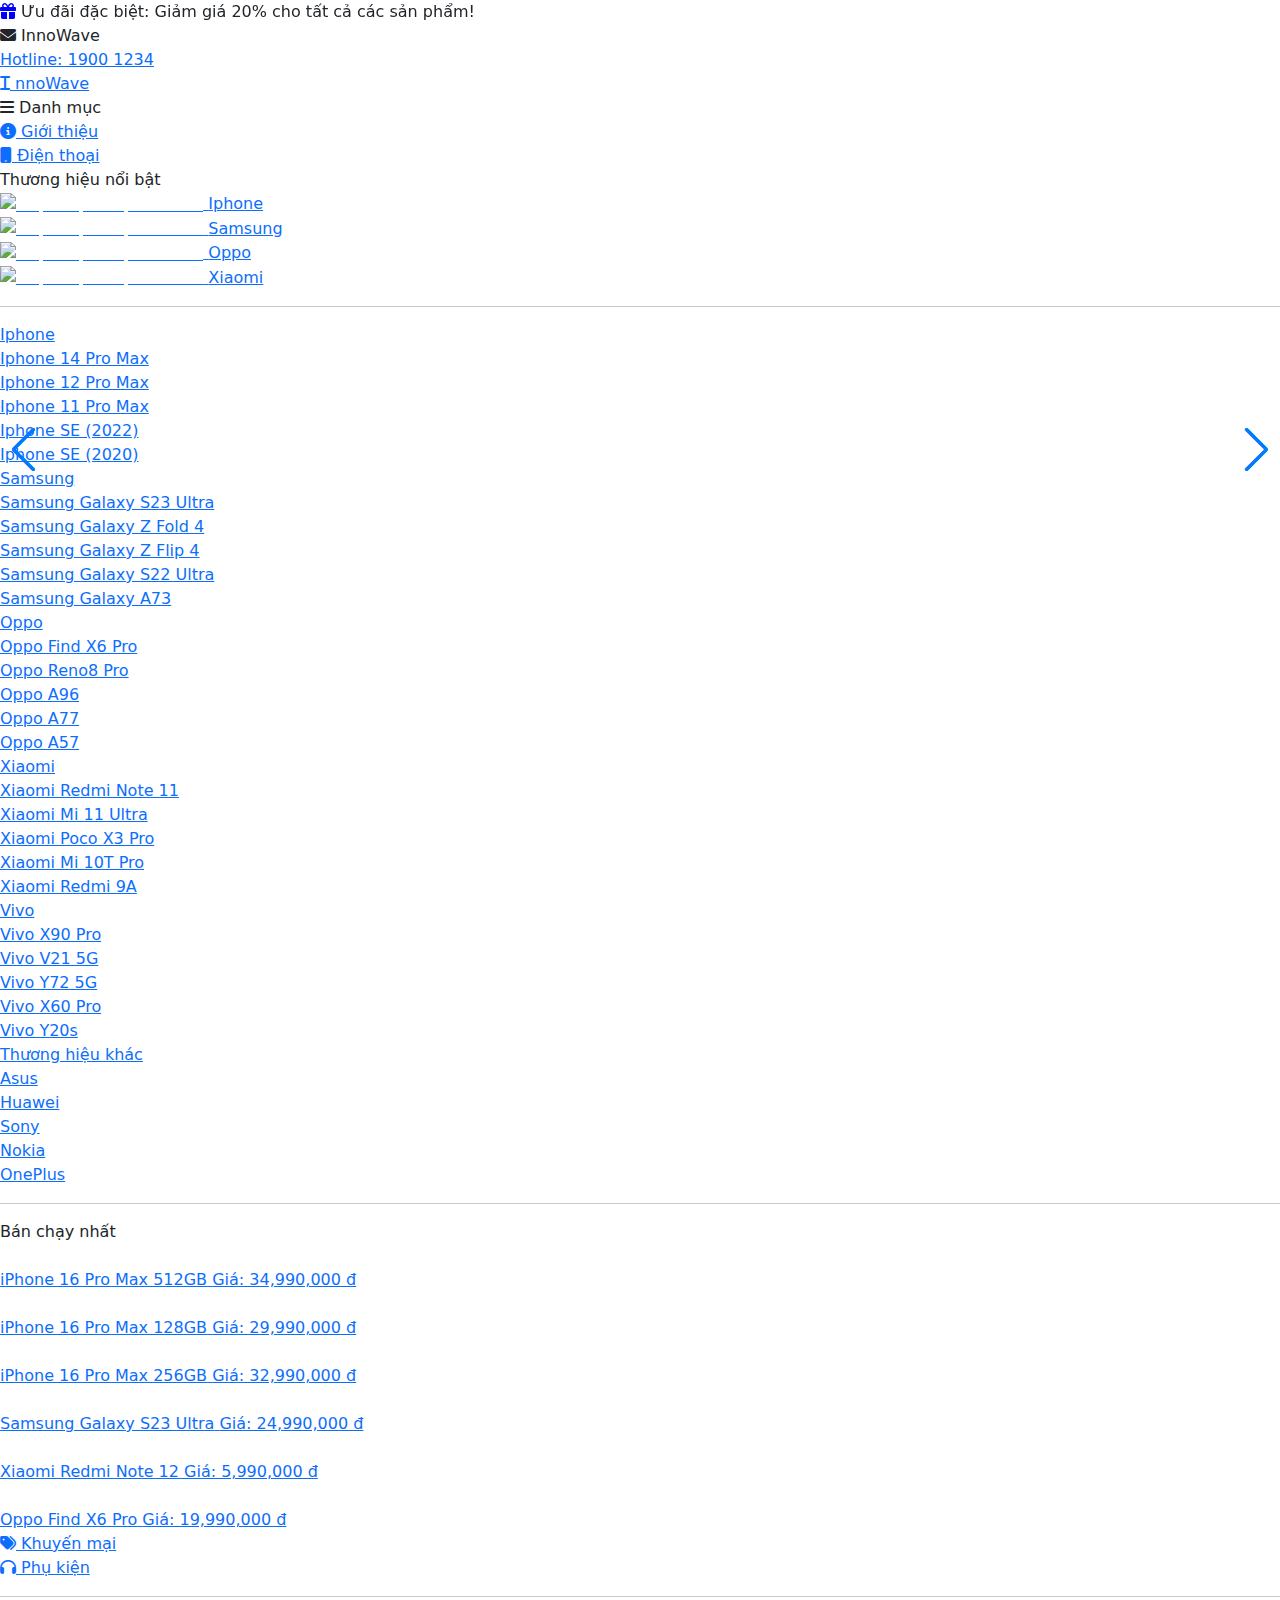
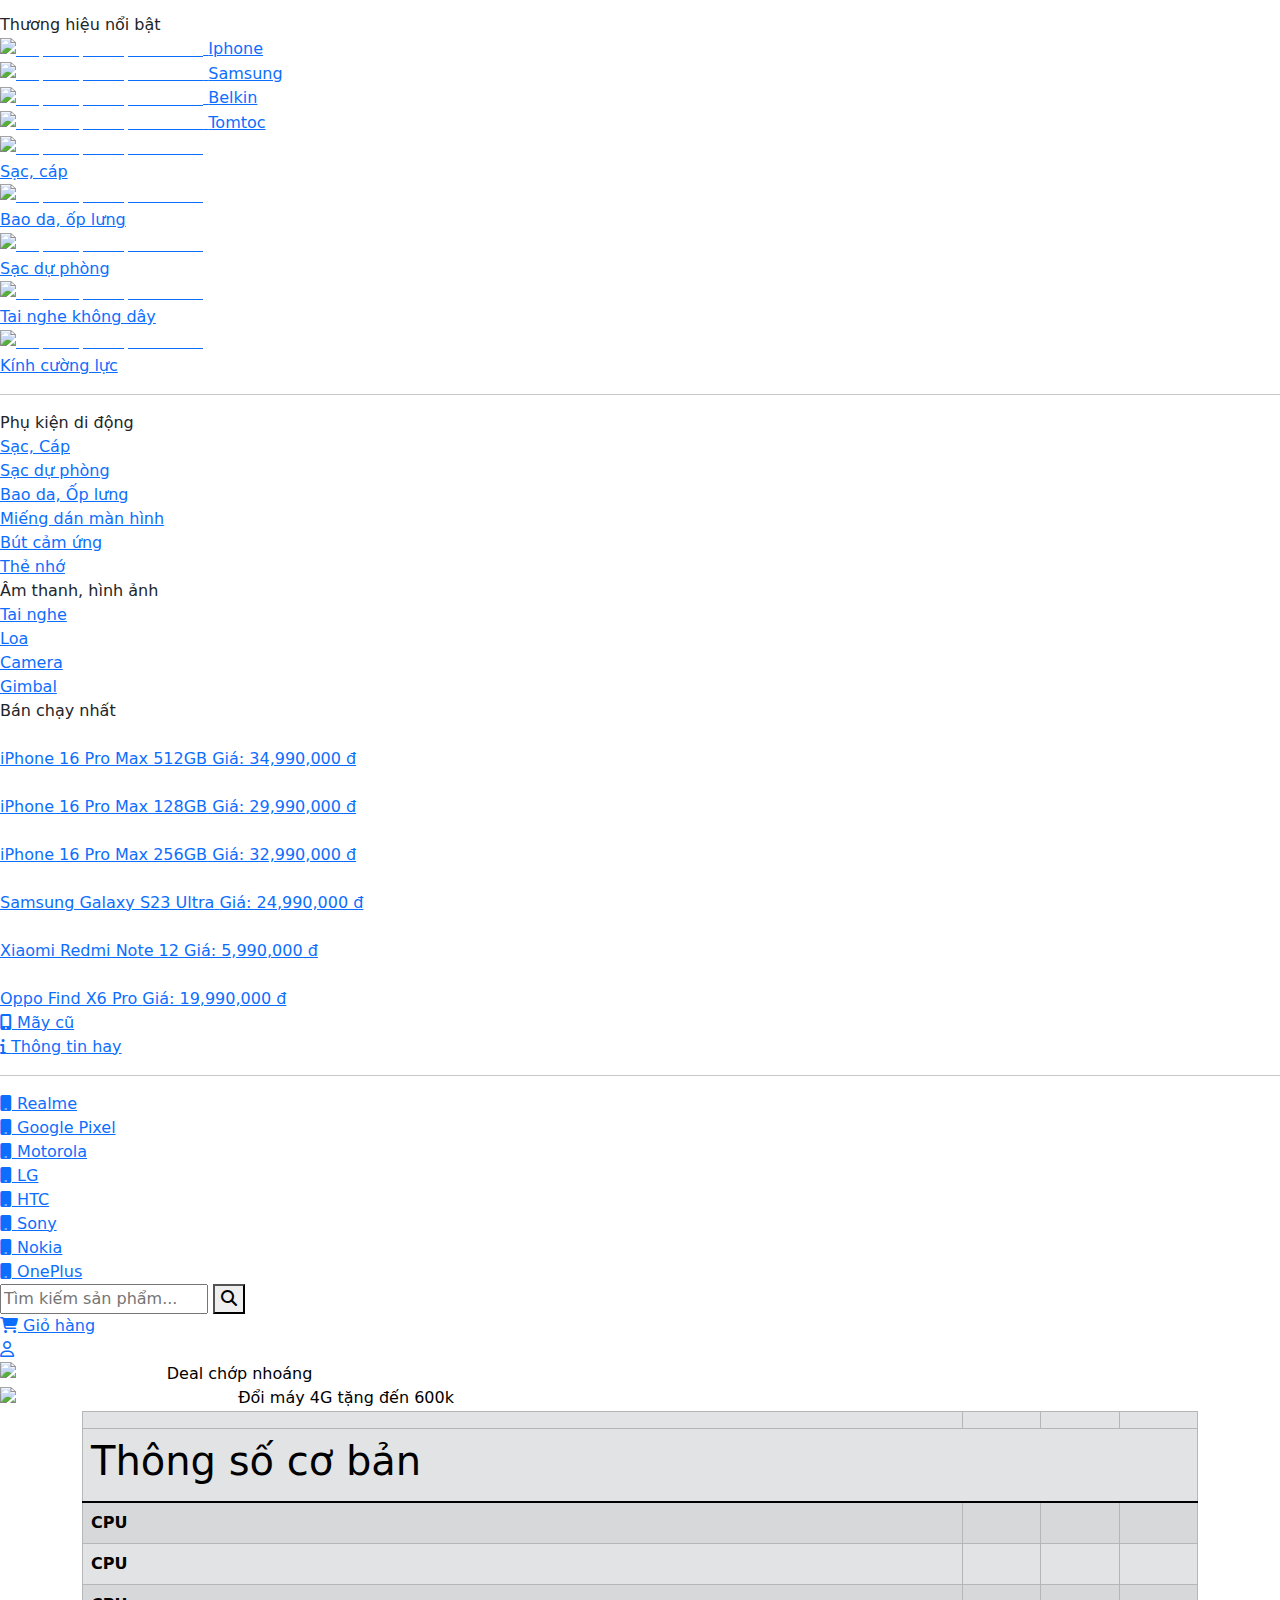
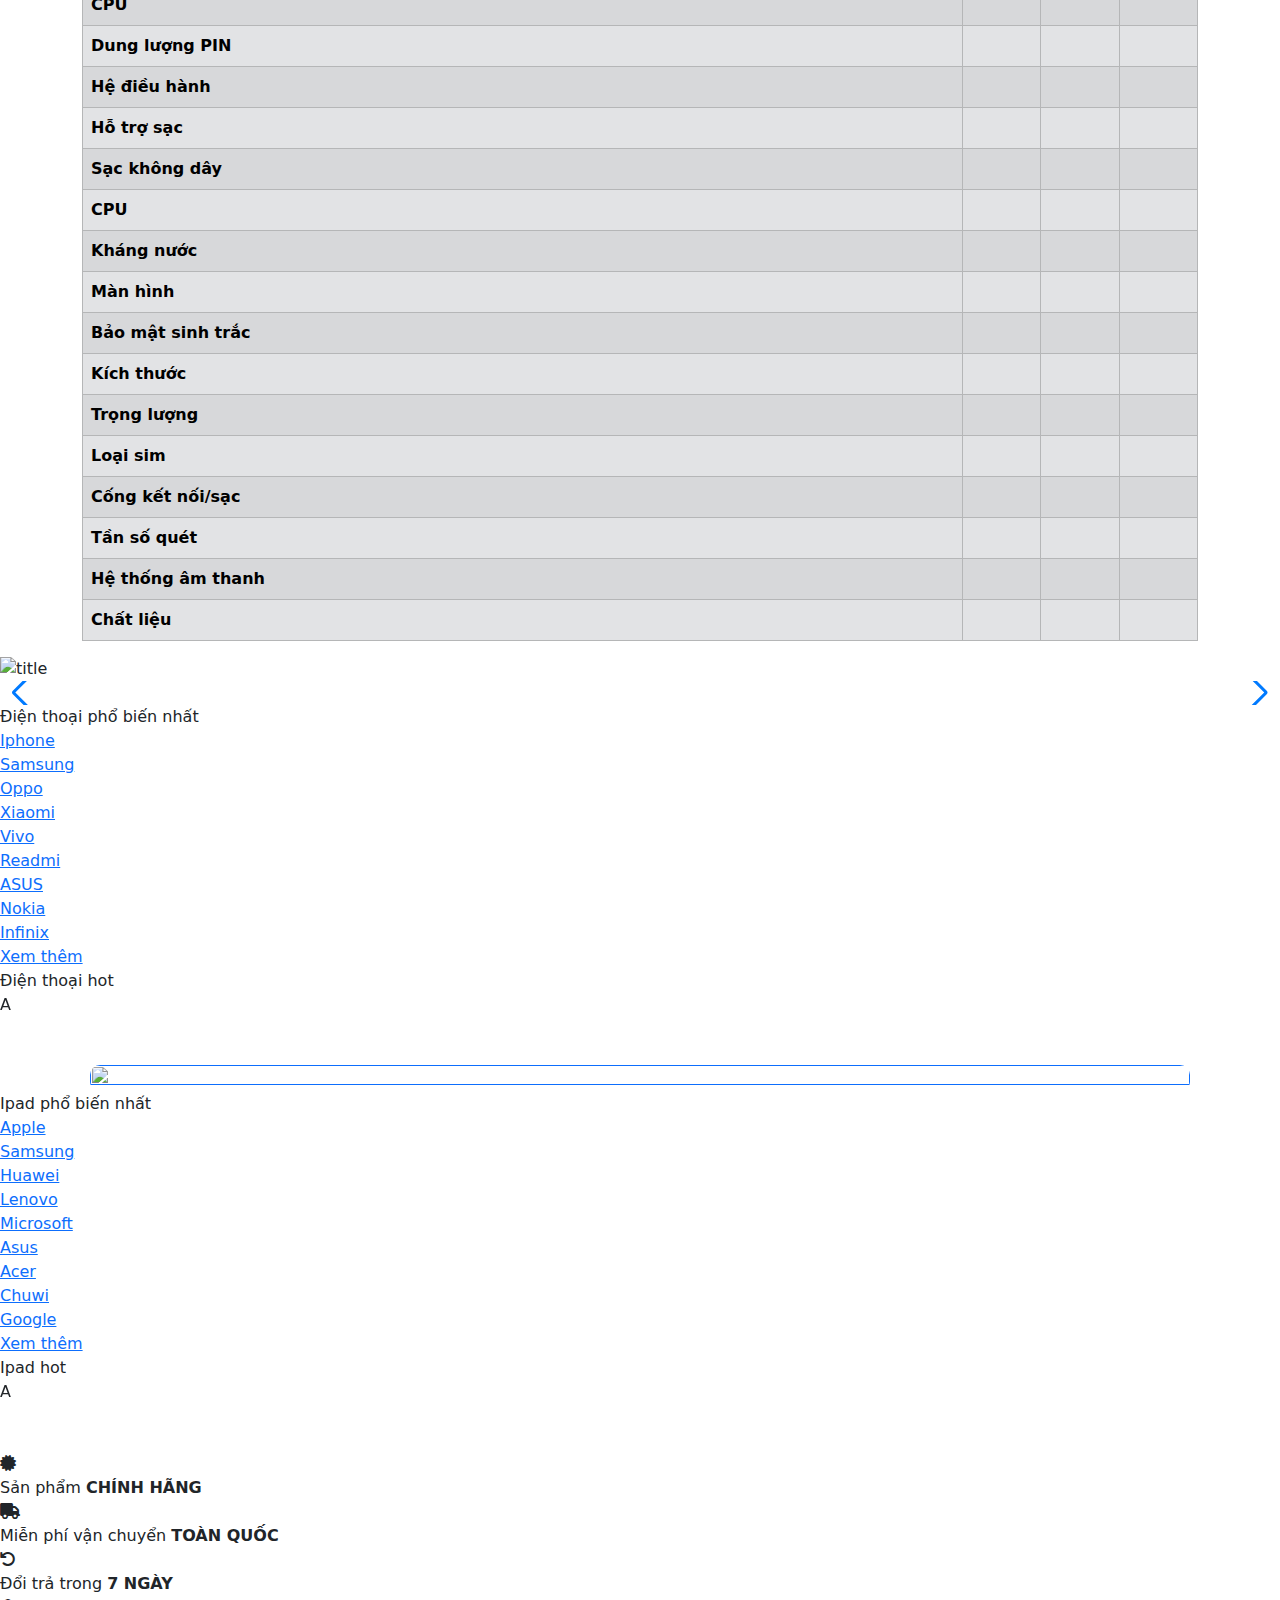
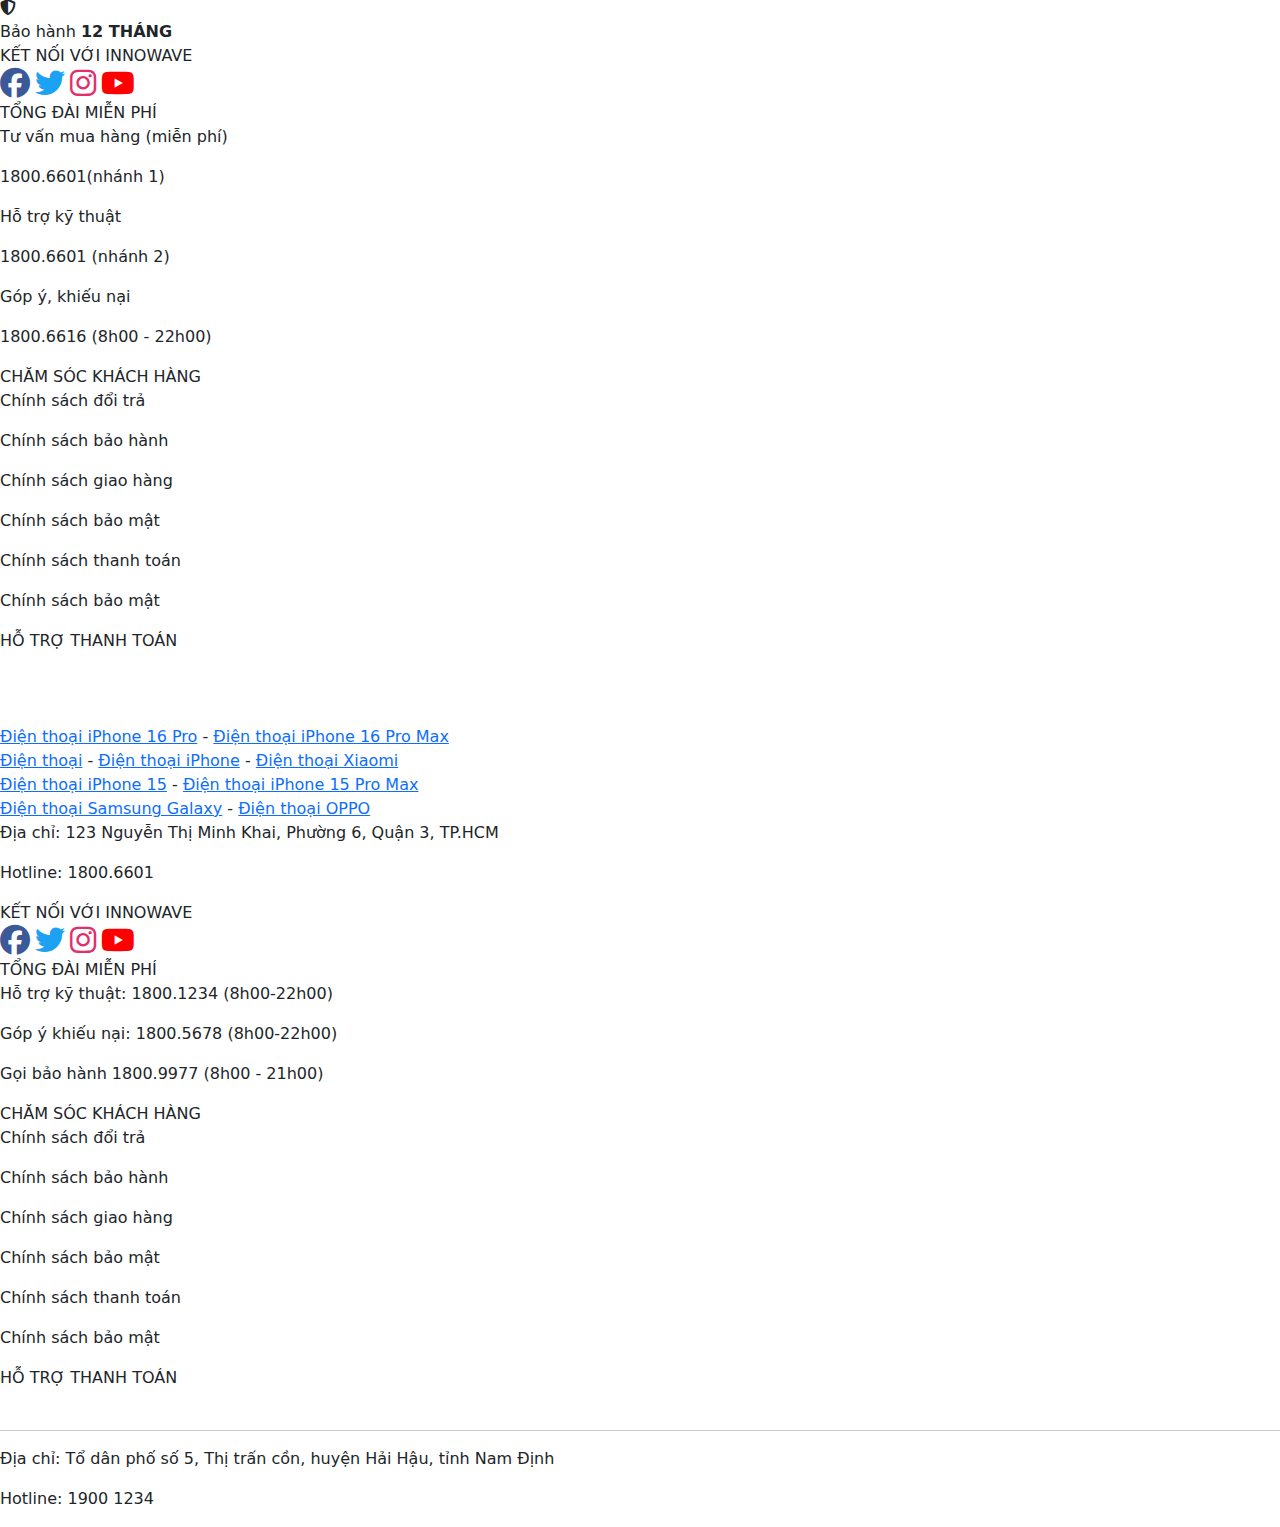
==== comparePhone.html @ 7c317948 "Add files via upload" ====
<!DOCTYPE html>
<html lang="en">
<head>
    <meta charset="UTF-8">
    <meta name="viewport" content="width=device-width, initial-scale=1.0">
    <link rel="stylesheet" href="https://cdnjs.cloudflare.com/ajax/libs/font-awesome/6.5.1/css/all.min.css">
    <link rel="stylesheet" href="https://cdn.jsdelivr.net/npm/swiper@11/swiper-bundle.min.css"/>
    <link href="https://cdn.jsdelivr.net/npm/bootstrap@5.3.3/dist/css/bootstrap.min.css" rel="stylesheet"
        integrity="sha384-QWTKZyjpPEjISv5WaRU9OFeRpok6YctnYmDr5pNlyT2bRjXh0JMhjY6hW+ALEwIH" crossorigin="anonymous">
    <link rel="stylesheet" href="style/header.css">
    <link rel="stylesheet" href="style/index.css">
    <link rel="stylesheet" href="style/footer.css">
    <link rel="stylesheet" href="style/compare.css">
    <link rel="stylesheet" href="style/phone.css">
    <title>InooWave Store</title>
    <link rel="icon" href="images/logo/I (1).png">
</head>

<body>
    <div class="overlay" id="overlay"></div>

    <div class="header">
        <section>
            <div class="swiper mySwiper">
                <div class="swiper-wrapper">
                    <div class="swiper-slide">
                        <i class="fa-solid fa-gift" style="color: blue;"></i>
                        <span>Ưu đãi đặc biệt: Giảm giá 20% cho tất cả các sản phẩm!</span>
                    </div>
                    <div class="swiper-slide">
                        <i class="fa-solid fa-mobile" style="color: red;"></i>
                        <span>Tặng kèm ốp lưng khi mua điện thoại bất kỳ!</span>
                    </div>
                    <div class="swiper-slide">
                        <i class="fa-solid fa-wallet" style="color: green;"></i>
                        <span>Giảm thêm 5% khi thanh toán qua ví điện tử!</span>
                    </div>
                </div>
            </div>
            <div class="hotline">
                <div>
                    <a href=""></a>
                        <i class="fa-solid fa-envelope"></i>
                        <span>InnoWave</span>
                    
                </div>
                <div>
                    <a href="">Hotline: 1900 1234</a>
                </div>
            </div>
        </section>
        <div id="header-main" class="headerMain_main">
            <div class="logo">
                <a href="">
                    <i class="fa-solid fa-i"></i>
                    <span>nnoWave</span>
                </a>
            </div>
            <div class="menu icon" id="menu-icon">
                <div>
                    <i class="fa-solid fa-bars"></i>
                    <span>Danh mục</span>
                </div>
            </div>
            <div class="mainMain-menu">
                <div class="main-menu">
                    <div class="main-GT item icon">
                        <a href="">
                            <i class="fa-solid fa-info-circle"></i>
                            <span>Giới thiệu</span>
                        </a>
                    </div>
                    <div class="main-DT item icon">
                        <a href="">
                            <i class="fa-solid fa-mobile"></i>
                            <span>Điện thoại</span>
                        </a>
                    </div>
                    <div class="mainMain-phone">
                        <div class="mainMainPhone">
                            <div class="main-phone">
                                <span>Thương hiệu nổi bật</span>
                                <div class="phone-NB">
                                    <div class="phone">
                                        <a href="">
                                            <img alt="https://fptshop.com.vn/" loading="lazy" width="32" height="32" decoding="async" data-nimg="1" class="hidden md:block" srcset="https://cdn2.fptshop.com.vn/unsafe/32x0/filters:quality(100)/small/133_logo_apple_a96d38701f.png 1x, https://cdn2.fptshop.com.vn/unsafe/64x0/filters:quality(100)/small/133_logo_apple_a96d38701f.png 2x" src="https://cdn2.fptshop.com.vn/unsafe/64x0/filters:quality(100)/small/133_logo_apple_a96d38701f.png" style="color: transparent;">
                                            <span>Iphone</span>
                                        </a>
                                    </div>
                                    <div class="phone">
                                        <a href="">
                                            <img alt="https://fptshop.com.vn/" loading="lazy" width="32" height="32" decoding="async" data-nimg="1" class="hidden md:block" srcset="https://cdn2.fptshop.com.vn/unsafe/32x0/filters:quality(100)/small/samsung_icon_menu_80d224e1c9.png 1x, https://cdn2.fptshop.com.vn/unsafe/64x0/filters:quality(100)/small/samsung_icon_menu_80d224e1c9.png 2x" src="https://cdn2.fptshop.com.vn/unsafe/64x0/filters:quality(100)/small/samsung_icon_menu_80d224e1c9.png" style="color: transparent;">
                                            <span>Samsung</span>
                                        </a>
                                    </div>
                                    <div class="phone">
                                        <a href="">
                                            <img alt="https://fptshop.com.vn/" loading="lazy" width="32" height="32" decoding="async" data-nimg="1" class="hidden md:block" srcset="https://cdn2.fptshop.com.vn/unsafe/32x0/filters:quality(100)/small/25_logo_oppo_5fa74f12b2.png 1x, https://cdn2.fptshop.com.vn/unsafe/64x0/filters:quality(100)/small/25_logo_oppo_5fa74f12b2.png 2x" src="https://cdn2.fptshop.com.vn/unsafe/64x0/filters:quality(100)/small/25_logo_oppo_5fa74f12b2.png" style="color: transparent;">
                                            <span>Oppo</span>
                                        </a>
                                    </div>
                                    <div class="phone">
                                        <a href="">
                                            <img alt="https://fptshop.com.vn/" loading="lazy" width="32" height="32" decoding="async" data-nimg="1" class="hidden md:block" srcset="https://cdn2.fptshop.com.vn/svg/18_logo_xiaomi_b7c20fd2cd.svg?w=32&amp;q=100 1x, https://cdn2.fptshop.com.vn/svg/18_logo_xiaomi_b7c20fd2cd.svg?w=64&amp;q=100 2x" src="https://cdn2.fptshop.com.vn/svg/18_logo_xiaomi_b7c20fd2cd.svg?w=64&amp;q=100" style="color: transparent;">
                                            <span>Xiaomi</span>
                                        </a>
                                    </div>
                                </div>
                                <hr>
                                <div class="rowRow">
                                    <div class="row">
                                        <div class="row1">
                                            <a href="">Iphone</a>
                                            <div><a href="">Iphone 14 Pro Max</a></div>
                                            <div><a href="">Iphone 12 Pro Max</a></div>
                                            <div><a href="">Iphone 11 Pro Max</a></div>
                                            <div><a href="">Iphone SE (2022)</a></div>
                                            <div><a href="">Iphone SE (2020)</a></div>
                                        </div>
                                        <div class="row1">
                                            <a href="">Samsung</a>
                                            <div><a href="">Samsung Galaxy S23 Ultra</a></div>
                                            <div><a href="">Samsung Galaxy Z Fold 4</a></div>
                                            <div><a href="">Samsung Galaxy Z Flip 4</a></div>
                                            <div><a href="">Samsung Galaxy S22 Ultra</a></div>
                                            <div><a href="">Samsung Galaxy A73</a></div>
                                        </div>
                                    </div>
                                    <div class="row">
                                        <div class="row1">
                                            <a href="">Oppo</a>
                                            <div><a href="">Oppo Find X6 Pro</a></div>
                                            <div><a href="">Oppo Reno8 Pro</a></div>
                                            <div><a href="">Oppo A96</a></div>
                                            <div><a href="">Oppo A77</a></div>
                                            <div><a href="">Oppo A57</a></div>
                                        </div>
                                        <div class="row1">
                                            <a href="">Xiaomi</a>
                                            <div><a href="">Xiaomi Redmi Note 11</a></div>
                                            <div><a href="">Xiaomi Mi 11 Ultra</a></div>
                                            <div><a href="">Xiaomi Poco X3 Pro</a></div>
                                            <div><a href="">Xiaomi Mi 10T Pro</a></div>
                                            <div><a href="">Xiaomi Redmi 9A</a></div>
                                        </div>       
                                    </div>
                                    <div class="row">
                                        <div class="row1">
                                            <a href="">Vivo</a>
                                            <div><a href="">Vivo X90 Pro</a></div>
                                            <div><a href="">Vivo V21 5G</a></div>
                                            <div><a href="">Vivo Y72 5G</a></div>
                                            <div><a href="">Vivo X60 Pro</a></div>
                                            <div><a href="">Vivo Y20s</a></div>
                                        </div>
                                        <div class="row1">
                                            <a href="">Thương hiệu khác</a>
                                            <div><a href="">Asus</a></div>
                                            <div><a href="">Huawei</a></div>
                                            <div><a href="">Sony</a></div>
                                            <div><a href="">Nokia</a></div>
                                            <div><a href="">OnePlus</a></div>
                                        </div> 
                                    </div>  
                                </div>
                                <div>
                                    <hr> 
                                </div>
                            </div>
                            <div class="main-hot">
                                <span>Bán chạy nhất</span>
                                <div class="phone-PL">
                                    <div class="item">
                                        <a href="">
                                            <img src="images/images-smartphone/iphone-16-pro-max-tu-nhien-thumb-600x600.jpg" alt="">
                                            <div>
                                                <span>iPhone 16 Pro Max 512GB</span>
                                                <span>Giá: 34,990,000 &#273;</span>
                                            </div>
                                        </a>
                                    </div>
                                    <div class="item">
                                        <a href="">
                                            <img src="images/images-smartphone/iphone-16-pro-max-tu-nhien-thumb-600x600.jpg" alt="">
                                            <div>
                                                <span>iPhone 16 Pro Max 128GB</span>
                                                <span>Giá: 29,990,000 &#273;</span>
                                            </div>
                                        </a>
                                    </div>
                                    <div class="item">
                                        <a href="">
                                            <img src="images/images-smartphone/iphone-16-pro-max-tu-nhien-thumb-600x600.jpg" alt="">
                                            <div>
                                                <span>iPhone 16 Pro Max 256GB</span>
                                                <span>Giá: 32,990,000 &#273;</span>
                                            </div>
                                        </a>
                                    </div>
                                    <div class="item">
                                        <a href="">
                                            <img src="images/images-smartphone/iphone-16-pro-max-tu-nhien-thumb-600x600.jpg" alt="">
                                            <div>
                                                <span>Samsung Galaxy S23 Ultra</span>
                                                <span>Giá: 24,990,000 &#273;</span>
                                            </div>
                                        </a>
                                    </div>
                                    <div class="item">
                                        <a href="">
                                            <img src="images/images-smartphone/iphone-16-pro-max-tu-nhien-thumb-600x600.jpg" alt="">
                                            <div>
                                                <span>Xiaomi Redmi Note 12</span>
                                                <span>Giá: 5,990,000 &#273;</span>
                                            </div>
                                        </a>
                                    </div>
                                    <div class="item">
                                        <a href="">
                                            <img src="images/images-smartphone/iphone-16-pro-max-tu-nhien-thumb-600x600.jpg" alt="">
                                            <div>
                                                <span>Oppo Find X6 Pro</span>
                                                <span>Giá: 19,990,000 &#273;</span>
                                            </div>
                                        </a>
                                    </div>
                                </div>
                            </div>
                        </div>
                    </div>
                    <div class="main-KM item icon">
                        <a href="">
                            <i class="fa-solid fa-tags"></i>
                            <span>Khuyến mại</span>
                        </a>
                    </div>
                    <div>

                        <!-- Khuyến mại -->


                    </div>
                    <div class="main-PK item icon">
                        <a href="">
                            <i class="fa-solid fa-headphones"></i>
                            <span>Phụ kiện</span>
                        </a>
                        <hr>
                    </div>
                    <div class="mainMain-PK">
                        <div class="mainMainPK">
                            <div class="main-PK">
                                <span>Thương hiệu nổi bật</span> 
                                <div class="phone-NB">
                                    <div class="phone">
                                        <a href="">
                                            <img alt="https://fptshop.com.vn/" loading="lazy" width="32" height="32" decoding="async" data-nimg="1" class="hidden md:block" srcset="https://cdn2.fptshop.com.vn/unsafe/32x0/filters:quality(100)/small/133_logo_apple_a96d38701f.png 1x, https://cdn2.fptshop.com.vn/unsafe/64x0/filters:quality(100)/small/133_logo_apple_a96d38701f.png 2x" src="https://cdn2.fptshop.com.vn/unsafe/64x0/filters:quality(100)/small/133_logo_apple_a96d38701f.png" style="color: transparent;">
                                            <span>Iphone</span>
                                        </a>
                                    </div>
                                    <div class="phone">
                                        <a href="">
                                            <img alt="https://fptshop.com.vn/" loading="lazy" width="32" height="32" decoding="async" data-nimg="1" class="hidden md:block" srcset="https://cdn2.fptshop.com.vn/unsafe/32x0/filters:quality(100)/small/samsung_icon_menu_80d224e1c9.png 1x, https://cdn2.fptshop.com.vn/unsafe/64x0/filters:quality(100)/small/samsung_icon_menu_80d224e1c9.png 2x" src="https://cdn2.fptshop.com.vn/unsafe/64x0/filters:quality(100)/small/samsung_icon_menu_80d224e1c9.png" style="color: transparent;">
                                            <span>Samsung</span>
                                        </a>
                                    </div>
                                    <div class="phone">
                                        <a href="">
                                            <img alt="https://fptshop.com.vn/" loading="lazy" width="32" height="32" decoding="async" data-nimg="1" class="hidden md:block" srcset="https://cdn2.fptshop.com.vn/unsafe/32x0/filters:quality(100)/small/175_logo_Belkin_634a570cdc.png 1x, https://cdn2.fptshop.com.vn/unsafe/64x0/filters:quality(100)/small/175_logo_Belkin_634a570cdc.png 2x" src="https://cdn2.fptshop.com.vn/unsafe/64x0/filters:quality(100)/small/175_logo_Belkin_634a570cdc.png" style="color: transparent;">
                                            <span>Belkin</span>
                                        </a>
                                    </div>
                                    <div class="phone">
                                        <a href="">
                                            <img alt="https://fptshop.com.vn/" loading="lazy" width="32" height="32" decoding="async" data-nimg="1" class="hidden md:block" srcset="https://cdn2.fptshop.com.vn/unsafe/32x0/filters:quality(100)/small/211_logo_tomtoc_beeb88db55.png 1x, https://cdn2.fptshop.com.vn/unsafe/64x0/filters:quality(100)/small/211_logo_tomtoc_beeb88db55.png 2x" src="https://cdn2.fptshop.com.vn/unsafe/64x0/filters:quality(100)/small/211_logo_tomtoc_beeb88db55.png" style="color: transparent;">
                                            <span>Tomtoc</span>
                                        </a>
                                    </div>
                                </div>
                                <div class="phone-NB">
                                    <div class="phone-PK">
                                        <a href="">
                                            <img alt="https://fptshop.com.vn/" loading="lazy" width="48" height="48" decoding="async" data-nimg="1" class="transition duration-300 ease-in-out group-hover:scale-[1.1]" srcset="https://cdn2.fptshop.com.vn/unsafe/48x0/filters:quality(100)/small/Sac_cap_b0553fdf08.png 1x, https://cdn2.fptshop.com.vn/unsafe/96x0/filters:quality(100)/small/Sac_cap_b0553fdf08.png 2x" src="https://cdn2.fptshop.com.vn/unsafe/96x0/filters:quality(100)/small/Sac_cap_b0553fdf08.png" style="color: transparent;"><br>
                                            <span>Sạc, cáp</span>
                                        </a>
                                    </div>
                                    <div class="phone-PK">
                                        <a href="">
                                            <img alt="https://fptshop.com.vn/" loading="lazy" width="48" height="48" decoding="async" data-nimg="1" class="transition duration-300 ease-in-out group-hover:scale-[1.1]" srcset="https://cdn2.fptshop.com.vn/unsafe/48x0/filters:quality(100)/small/Bao_da_op_lung_66f1744728.png 1x, https://cdn2.fptshop.com.vn/unsafe/96x0/filters:quality(100)/small/Bao_da_op_lung_66f1744728.png 2x" src="https://cdn2.fptshop.com.vn/unsafe/96x0/filters:quality(100)/small/Bao_da_op_lung_66f1744728.png" style="color: transparent;"><br>
                                            <span>Bao da, ốp lưng</span>
                                        </a>
                                    </div>
                                    <div class="phone-PK">
                                        <a href="">
                                            <img alt="https://fptshop.com.vn/" loading="lazy" width="48" height="48" decoding="async" data-nimg="1" class="transition duration-300 ease-in-out group-hover:scale-[1.1]" srcset="https://cdn2.fptshop.com.vn/unsafe/48x0/filters:quality(100)/small/Sac_du_phong_6ca6d91f53.png 1x, https://cdn2.fptshop.com.vn/unsafe/96x0/filters:quality(100)/small/Sac_du_phong_6ca6d91f53.png 2x" src="https://cdn2.fptshop.com.vn/unsafe/96x0/filters:quality(100)/small/Sac_du_phong_6ca6d91f53.png" style="color: transparent;"><br>
                                            <span>Sạc dự phòng</span>
                                        </a>
                                    </div>
                                    <div class="phone-PK">
                                        <a href="">
                                            <img alt="https://fptshop.com.vn/" loading="lazy" width="48" height="48" decoding="async" data-nimg="1" class="transition duration-300 ease-in-out group-hover:scale-[1.1]" srcset="https://cdn2.fptshop.com.vn/unsafe/48x0/filters:quality(100)/small/Tai_nghe_khong_day_61f7928270.png 1x, https://cdn2.fptshop.com.vn/unsafe/96x0/filters:quality(100)/small/Tai_nghe_khong_day_61f7928270.png 2x" src="https://cdn2.fptshop.com.vn/unsafe/96x0/filters:quality(100)/small/Tai_nghe_khong_day_61f7928270.png" style="color: transparent;"><br>
                                            <span>Tai nghe không dây</span>
                                        </a>
                                    </div>
                                    <div class="phone-PK">
                                        <a href="">
                                            <img alt="https://fptshop.com.vn/" loading="lazy" width="48" height="48" decoding="async" data-nimg="1" class="transition duration-300 ease-in-out group-hover:scale-[1.1]" srcset="https://cdn2.fptshop.com.vn/unsafe/48x0/filters:quality(100)/small/Mieng_dan_man_hinh_b2be36adc4.png 1x, https://cdn2.fptshop.com.vn/unsafe/96x0/filters:quality(100)/small/Mieng_dan_man_hinh_b2be36adc4.png 2x" src="https://cdn2.fptshop.com.vn/unsafe/96x0/filters:quality(100)/small/Mieng_dan_man_hinh_b2be36adc4.png" style="color: transparent;"><br>
                                            <span>Kính cường lực</span>
                                        </a>
                                    </div>
                                </div>
                                <hr>
                                <div class="accessories">
                                    <div>
                                        <span>Phụ kiện di động</span>
                                        <div class="row">
                                            <div class="row1">
                                                <div><a href="">Sạc, Cáp</a></div>
                                                <div><a href="">Sạc dự phòng</a></div>
                                            </div>
                                            <div class="row1">
                                                <div><a href="">Bao da, Ốp lưng</a></div>
                                                <div><a href="">Miếng dán màn hình</a></div>
                                            </div>
                                            <div class="row1">
                                                <div><a href="">Bút cảm ứng</a></div>
                                                <div><a href="">Thẻ nhớ</a></div>
                                            </div>
                                        </div>
                                    </div>
                                    <div class="accessories">
                                        <span>Âm thanh, hình ảnh</span>
                                        <div class="row">
                                            <div class="row1">
                                                <div><a href="">Tai nghe</a></div>
                                                <div><a href="">Loa</a></div>
                                            </div>
                                            <div class="row1">
                                                <div><a href="">Camera</a></div>
                                            </div>
                                            <div class="row1">
                                                <div><a href="">Gimbal</a></div>
                                            </div>
                                        </div>
                                    </div>
                                </div>
                            </div>
                            <div class="hot-PK">
                                <span>Bán chạy nhất</span>
                                <div class="phone-PL">
                                    <div class="item">
                                        <a href="">
                                            <img src="images/images-smartphone/iphone-16-pro-max-tu-nhien-thumb-600x600.jpg" alt="">
                                            <div>
                                                <span>iPhone 16 Pro Max 512GB</span>
                                                <span>Giá: 34,990,000 &#273;</span>
                                            </div>
                                        </a>
                                    </div>
                                    <div class="item">
                                        <a href="">
                                            <img src="images/images-smartphone/iphone-16-pro-max-tu-nhien-thumb-600x600.jpg" alt="">
                                            <div>
                                                <span>iPhone 16 Pro Max 128GB</span>
                                                <span>Giá: 29,990,000 &#273;</span>
                                            </div>
                                        </a>
                                    </div>
                                    <div class="item">
                                        <a href="">
                                            <img src="images/images-smartphone/iphone-16-pro-max-tu-nhien-thumb-600x600.jpg" alt="">
                                            <div>
                                                <span>iPhone 16 Pro Max 256GB</span>
                                                <span>Giá: 32,990,000 &#273;</span>
                                            </div>
                                        </a>
                                    </div>
                                    <div class="item">
                                        <a href="">
                                            <img src="images/images-smartphone/iphone-16-pro-max-tu-nhien-thumb-600x600.jpg" alt="">
                                            <div>
                                                <span>Samsung Galaxy S23 Ultra</span>
                                                <span>Giá: 24,990,000 &#273;</span>
                                            </div>
                                        </a>
                                    </div>
                                    <div class="item">
                                        <a href="">
                                            <img src="images/images-smartphone/iphone-16-pro-max-tu-nhien-thumb-600x600.jpg" alt="">
                                            <div>
                                                <span>Xiaomi Redmi Note 12</span>
                                                <span>Giá: 5,990,000 &#273;</span>
                                            </div>
                                        </a>
                                    </div>
                                    <div class="item">
                                        <a href="">
                                            <img src="images/images-smartphone/iphone-16-pro-max-tu-nhien-thumb-600x600.jpg" alt="">
                                            <div>
                                                <span>Oppo Find X6 Pro</span>
                                                <span>Giá: 19,990,000 &#273;</span>
                                            </div>
                                        </a>
                                    </div>
                                </div>
                            </div>
                        </div>
                    </div>
                    <div class="item icon">
                        <a href="">
                            <i class="fa-solid fa-mobile-alt"></i>
                            <span>Mãy cũ</span>
                        </a>
                    </div>
                    <div class="item icon">
                        <a href="">
                            <i class="fa-solid fa-info"></i>
                            <span>Thông tin hay</span>
                        </a>
                        <hr>
                    </div>
                    <div class="item icon">
                        <a href="">
                            <i class="fa-solid fa-mobile"></i>
                            <span>Realme</span>
                        </a>
                    </div>
                    <div class="item icon">
                        <a href="">
                            <i class="fa-solid fa-mobile"></i>
                            <span>Google Pixel</span>
                        </a>
                    </div>
                    <div class="item icon">
                        <a href="">
                            <i class="fa-solid fa-mobile"></i>
                            <span>Motorola</span>
                        </a>
                    </div>
                    <div class="item icon">
                        <a href="">
                            <i class="fa-solid fa-mobile"></i>
                            <span>LG</span>
                        </a>
                    </div>
                    <div class="item icon">
                        <a href="">
                            <i class="fa-solid fa-mobile"></i>
                            <span>HTC</span>
                        </a>
                    </div>
                    <div class="item icon">
                        <a href="">
                            <i class="fa-solid fa-mobile"></i>
                            <span>Sony</span>
                        </a>
                    </div>
                    <div class="item icon">
                        <a href="">
                            <i class="fa-solid fa-mobile"></i>
                            <span>Nokia</span>
                        </a>
                    </div>
                    <div class="item icon">
                        <a href="">
                            <i class="fa-solid fa-mobile"></i>
                            <span>OnePlus</span>
                        </a>
                    </div>
                </div>
            </div>
            <form class="search">
                <div>
                    <input type="text" placeholder="Tìm kiếm sản phẩm...">
                    <button><i class="fa-solid fa-magnifying-glass"></i></button>
                </div>
            </form>
            <div class="shoping icon">
                <div>
                    <a href="">
                        <i class="fa-solid fa-cart-shopping"></i>
                        <span>Giỏ hàng</span>
                    </a>
                </div>
            </div>
            <div class="user icon">
                <div>
                    <a href="">
                        <i class="fa-regular fa-user"></i>
                    </a>
                </div>
            </div>
        </div>
        <div class="deal">
            <div>
                <img alt="Deal chớp nhoáng" loading="lazy" width="32" height="32" decoding="async" data-nimg="1" class="mr-2" style="color:transparent" srcset="https://cdn2.fptshop.com.vn/unsafe/32x0/filters:quality(100)/soc_2f6cbf28ff.png 1x, https://cdn2.fptshop.com.vn/unsafe/64x0/filters:quality(100)/soc_2f6cbf28ff.png 2x" src="https://cdn2.fptshop.com.vn/unsafe/64x0/filters:quality(100)/soc_2f6cbf28ff.png">
                <span style="color: black;">Deal chớp nhoáng</span>
            </div>
            <div>
                <img alt="Đổi máy 4G tặng đến 600K" loading="lazy" width="32" height="32" decoding="async" data-nimg="1" class="mr-2" style="color:transparent" srcset="https://cdn2.fptshop.com.vn/unsafe/32x0/filters:quality(100)/4g_fb224f4db9.png 1x, https://cdn2.fptshop.com.vn/unsafe/64x0/filters:quality(100)/4g_fb224f4db9.png 2x" src="https://cdn2.fptshop.com.vn/unsafe/64x0/filters:quality(100)/4g_fb224f4db9.png">
                <span style="color: black;">Đổi máy 4G tặng đến 600k</span>
            </div>
        </div>
    </div>

    <div class="main">

        <div class="container">
            <table class="table table-bordered table-striped table-secondary table-hover searching" id="table">
                <thead>
                    <tr>
                        <td>
                            <div class="nothing"></div>
                        </td>
                        <td>
                            <div class="phone1"></div>
                        </td>
                        <td>
                            <div class="phone2"></div>
                        </td>
                        <td>
                            <div class="phone3"></div>
                        </td>
                    </tr>
                    <tr>
                        <th colspan="4">
                            <h1>Thông số cơ bản</h1>
                        </th>
                    </tr>
                </thead>
                <tbody class="table-group-divider" id="mainBody">
                    <tr name="processor">
                        <th scope="row">CPU</th>
                        <td></td>
                        <td></td>
                        <td></td>
                    </tr>
                    <tr name="ram">
                        <th scope="row">CPU</th>
                        <td></td>
                        <td></td>
                        <td></td>
                    </tr>
                    <tr name="Storage">
                        <th scope="row">CPU</th>
                        <td></td>
                        <td></td>
                        <td></td>
                    </tr>
                    <tr name="batteryCapacity">
                        <th scope="row">Dung lượng PIN</th>
                        <td></td>
                        <td></td>
                        <td></td>
                    </tr>
                    <tr name="operatingSystem">
                        <th scope="row">Hệ điều hành</th>
                        <td></td>
                        <td></td>
                        <td></td>
                    </tr>
                    <tr name="wired">
                        <th scope="row">Hỗ trợ sạc</th>
                        <td></td>
                        <td></td>
                        <td></td>
                    </tr>
                    <tr name="wireless">
                        <th scope="row">Sạc không dây</th>
                        <td></td>
                        <td></td>
                        <td></td>
                    </tr>
                    <tr name="processor">
                        <th scope="row">CPU</th>
                        <td></td>
                        <td></td>
                        <td></td>
                    </tr>
                    <tr name="waterResistance">
                        <th scope="row">Kháng nước</th>
                        <td></td>
                        <td></td>
                        <td></td>
                    </tr>
                    <tr name="screenType">
                        <th scope="row">Màn hình</th>
                        <td></td>
                        <td></td>
                        <td></td>
                    </tr>
                    <tr name="bioSecurity">
                        <th scope="row">Bảo mật sinh trắc</th>
                        <td></td>
                        <td></td>
                        <td></td>
                    </tr>
                    <tr name="dimensions">
                        <th scope="row">Kích thước</th>
                        <td></td>
                        <td></td>
                        <td></td>
                    </tr>
                    <tr name="weight">
                        <th scope="row">Trọng lượng</th>
                        <td></td>
                        <td></td>
                        <td></td>
                    </tr>
                    <tr name="simType">
                        <th scope="row">Loại sim</th>
                        <td></td>
                        <td></td>
                        <td></td>
                    </tr>
                    <tr name="chargingPort">
                        <th scope="row">Cống kết nối/sạc</th>
                        <td></td>
                        <td></td>
                        <td></td>
                    </tr>
                    <tr name="refreshRate">
                        <th scope="row">Tần số quét</th>
                        <td></td>
                        <td></td>
                        <td></td>
                    </tr>
                    <tr name="audioFeatures">
                        <th scope="row">Hệ thống âm thanh</th>
                        <td></td>
                        <td></td>
                        <td></td>
                    </tr>
                    <tr name="buildMaterial">
                        <th scope="row">Chất liệu</th>
                        <td></td>
                        <td></td>
                        <td></td>
                    </tr>
                </tbody>
            </table>
        </div>
        <div class="sale">
            <div class="next_prev">
                <div class="swiper-button-prev swiper-button-prev_2"></div> 
            </div>
            <div class="SM_hot">
                <img src="https://cdn2.cellphones.com.vn/x/media/catalog/product/h/o/hot-sale-cuoi-tuan-20-03-2024.gif" alt="title" style="height:60px;">
                <div class="swiper SMP_hot">
                    <div class="swiper-wrapper">
                        <div class="swiper-slide S1Apple"></div>
                        <div class="swiper-slide S2Apple"></div>
                        <div class="swiper-slide S3Apple"></div>
                        <div class="swiper-slide S4Apple"></div>
                        <div class="swiper-slide S5Apple"></div>
                        <div class="swiper-slide S6Apple"></div>
                        <div class="swiper-slide S7Apple"></div>
                    </div>
                </div>
            </div>
            <div class="next_prev">
                <div class="swiper-button-next swiper-button-next_2"></div>
            </div>
        </div>
        <div class="slide222">
            <div class="slide2 slide1">
                <div class="swiper slide22">
                    <div class="swiper-wrapper">
                        <div class="swiper-slide">
                            <img src="images/images-QC/Uu-dai1.png" alt="">
                        </div>
                        <div class="swiper-slide">
                            <img src="images/images-QC/Uu-dai4.png" alt="">
                        </div>
                        <div class="swiper-slide">
                            <img src="images/images-QC/Uu-dai5.png" alt="">
                        </div>
                        <div class="swiper-slide">
                            <img src="images/images-QC/Uu-dai6.png" alt="">
                        </div>
                        <div class="swiper-slide">
                            <img src="images/images-QC/Uu-dai8.png" alt="">
                        </div>
                        <div class="swiper-slide">
                            <img src="images/images-QC/Uu-dai9.png" alt="">
                        </div>
                        <div class="swiper-slide">
                            <img src="images/images-QC/Uu-dai10.png" alt="">
                        </div>
                        <div class="swiper-slide">
                            <img src="images/images-QC/Uu-dai11.png" alt="">
                        </div>
                        <div class="swiper-slide">
                            <img src="images/images-QC/Uu-dai13.png" alt="">
                        </div>
                    </div>
                    <div class="swiper-button-next swiper-button-next_3"></div>
                    <div class="swiper-button-prev swiper-button-prev_3"></div>
                  </div>            
            </div>
        </div>
        <div class="smart">
            <div>
                <span>Điện thoại phổ biến nhất</span>
                <div>
                    <div class="smartNB"><a href=""><span>Iphone</span></a></div>
                    <div class="smartNB"><a href=""><span>Samsung</span></a></div>
                    <div class="smartNB"><a href=""><span>Oppo</span></a></div>
                    <div class="smartNB"><a href=""><span>Xiaomi</span></a></div>
                    <div class="smartNB"><a href=""><span>Vivo</span></a></div>
                    <div class="smartNB"><a href=""><span>Readmi</span></a></div>
                    <div class="smartNB"><a href=""><span>ASUS</span></a></div>
                    <div class="smartNB"><a href=""><span>Nokia</span></a></div>
                    <div class="smartNB"><a href=""><span>Infinix</span></a></div>
                    <div class="smartNB"><a href=""><span>Xem thêm</span></a></div>
                </div>
            </div>
        </div>
        <div class="ipadSale smartsale">
            <div class="next_prev">
                <div class="swiper-button-prev swiper-button-prev_5"></div> 
            </div>
            <div class="Ipad_hot">
                <span>Điện thoại hot</span>
                <div class="swiper Ipad">
                    <div class="swiper-wrapper">
                        <div class="swiper-slide">A</div>
                        <div class="swiper-slide">B</div>
                        <div class="swiper-slide">C</div>
                        <div class="swiper-slide">D</div>
                        <div class="swiper-slide">E</div>
                        <div class="swiper-slide">F</div>
                        <div class="swiper-slide">G</div>
                    </div>
                </div>
            </div>
            <div class="next_prev">
                <div class="swiper-button-next swiper-button-next_5"></div>
            </div>
        </div>
        <div style="width: 100%; display: flex; justify-content: center; padding-top: 3em;">
            <div style="width: 86%; border-radius: 10px;">
                <a href=""><img style="width: 100%; border-radius: 10px; height: fit-content;" src="images/images-QC/xiaomi-bts-aaaa.png" alt=""></a>
            </div>
        </div>
        <div class="smart">
            <div>
                <span>Ipad phổ biến nhất</span>
                <div>
                    <div class="smartNB"><a href=""><span>Apple</span></a></div>
                    <div class="smartNB"><a href=""><span>Samsung</span></a></div>
                    <div class="smartNB"><a href=""><span>Huawei</span></a></div>
                    <div class="smartNB"><a href=""><span>Lenovo</span></a></div>
                    <div class="smartNB"><a href=""><span>Microsoft</span></a></div>
                    <div class="smartNB"><a href=""><span>Asus</span></a></div>
                    <div class="smartNB"><a href=""><span>Acer</span></a></div>
                    <div class="smartNB"><a href=""><span>Chuwi</span></a></div>
                    <div class="smartNB"><a href=""><span>Google</span></a></div>
                    <div class="smartNB"><a href=""><span>Xem thêm</span></a></div>
                </div>
            </div>
        </div>
        <div class="ipadSale" style="padding-bottom: 3em;">
            <div class="next_prev">
                <div class="swiper-button-prev swiper-button-prev_4"></div> 
            </div>
            <div class="Ipad_hot">
                <span>Ipad hot</span>
                <div class="swiper Ipad">
                    <div class="swiper-wrapper">
                        <div class="swiper-slide">A</div>
                        <div class="swiper-slide">B</div>
                        <div class="swiper-slide">C</div>
                        <div class="swiper-slide">D</div>
                        <div class="swiper-slide">E</div>
                        <div class="swiper-slide">F</div>
                        <div class="swiper-slide">G</div>
                    </div>
                </div>
            </div>
            <div class="next_prev">
                <div class="swiper-button-next swiper-button-next_4"></div>
            </div>
        </div>

        <div class="ho_tro">
            <div>
                <div>
                    <i class="fa-solid fa-certificate"></i>
                    <div>
                        <span>Sản phẩm</span>
                        <strong>CHÍNH HÃNG</strong>
                    </div>
                </div>
                <div>
                    <i class="fa-solid fa-truck"></i>
                    <div>
                        <span>Miễn phí vận chuyển</span>
                        <strong>TOÀN QUỐC</strong>
                    </div>
                </div>
                <div>
                    <i class="fa-solid fa-undo"></i>
                    <div>
                        <span>Đổi trả trong</span>
                        <strong>7 NGÀY</strong>
                    </div>
                </div>
                <div>
                    <i class="fa-solid fa-shield-alt"></i>
                    <div>
                        <span>Bảo hành</span>
                        <strong>12 THÁNG</strong>
                    </div>
                </div>
            </div>
        </div>   

    </div>
    
    <div class="compareBox" id="compareBox" style="display: none;">
        <div class="comparePhone" id="phoneBox1">
            <button class="compareBtn" id="compareBtn1">
                <i class="fa-solid fa-mobile big_i"></i>
                <label name="choosenPhone1">Choose device!</label>
            </button>
            <!---->
            <div class="choosenPhone" id="choosenBoxPhone1" style="display: none;">
                <button class="inner_close" id="removePhone1">
                    <i class="fa-solid fa-x small_i"></i>
                </button>
                <img src="iphone-16-pro-max-tu-nhien-thumb-600x600.jpg" alt="phone_img">
                <label for="" id="comparePhone1">Phone 1</label>
            </div>
        </div>
        <div class="comparePhone" id="phoneBox2">
            <button class="compareBtn" id="compareBtn2">
                <i class="fa-solid fa-mobile big_i"></i>
                <label name="choosenPhone2">Choose device!</label>
            </button>
            <!---->
            <div class="choosenPhone" id="choosenBoxPhone2" style="display: none;">
                <button class="inner_close" id="removePhone2">
                    <i class="fa-solid fa-x small_i"></i>
                </button>
                <img src="iphone-16-pro-max-tu-nhien-thumb-600x600.jpg" alt="phone_img">
                <label for="" id="comparePhone2">Phone 2</label>
            </div>
        </div>
        <div class="comparePhone" id="phoneBox3">
            <button class="compareBtn" id="compareBtn3">
                <i class="fa-solid fa-mobile big_i"></i>
                <label name="choosenPhone3">Choose device!</label>
            </button>
            <!---->
            <div class="choosenPhone" id="choosenBoxPhone3" style="display: none;">
                <button class="inner_close" id="removePhone3">
                    <i class="fa-solid fa-x small_i"></i>
                </button>
                <img src="iphone-16-pro-max-tu-nhien-thumb-600x600.jpg" alt="phone_img">
                <label for="" id="comparePhone3">Phone 3</label>
            </div>
        </div>
        <div class="confirmBtnBox">
            <button id="confirmBtn" disabled>Compare Now!</button>
        </div>
    </div>
    
    <div class="footer">
        <div class="footer_row">

            <div>
                <div>
                    <div>
                        <span>KẾT NỐI VỚI INNOWAVE</span>
                        <div>
                            <a href=""><i class="fa-brands fa-facebook" style="color: #3b5998; font-size: 30px;"></i></a>
                            <a href=""><i class="fa-brands fa-twitter" style="color: #1da1f2; font-size: 30px;"></i></a>
                            <a href=""><i class="fa-brands fa-instagram" style="color: #e1306c; font-size: 30px;"></i></a>
                            <a href=""><i class="fa-brands fa-youtube" style="color: #ff0000; font-size: 30px;"></i></a>
                        </div>
                    </div>
                </div>
            </div>

            <div class="Tong_dai">
                <div>
                    <div>
                        <span>TỔNG ĐÀI MIỄN PHÍ</span>
                        <div>
                            <p>Tư vấn mua hàng (miễn phí)</p>
                            <p>1800.6601(nhánh 1)</p>
                        </div>
                        <div>
                             <p>Hỗ trợ kỹ thuật</p>
                             <p>1800.6601 (nhánh 2)</p>
                        </div>
                        <div>
                            <p>Góp ý, khiếu nại</p>
                            <p>1800.6616 (8h00 - 22h00)</p>
                        </div>
                    </div>
                </div>
            </div>

            <div class="Cham_soc_khach_hang">
                <div>
                    <div>
                        <span>CHĂM SÓC KHÁCH HÀNG</span>
                        <div>
                            <p>Chính sách đổi trả</p>
                            <p>Chính sách bảo hành</p>
                            <p>Chính sách giao hàng</p>
                            <p>Chính sách bảo mật</p>
                            <p>Chính sách thanh toán</p>
                            <p>Chính sách bảo mật</p>
                        </div>
                    </div>
                </div>
            </div>

            <div class="Ho_tro_thanh_toan">
                <div>
                    <span>HỖ TRỢ THANH TOÁN</span>
                    <div>
                        <div>
                            <img src="images/ACB.png" alt="">
                            <img src="images/agribank.jpg" alt="">
                            <img src="images/mb.jpg" alt="">
                            <img src="images/napas.png" alt="">
                        </div>
                        <div>
                            <img src="images/SaigonBank.jpg" alt="">
                            <img src="images/Shinhan-Bank.jpg" alt="">
                            <img src="images/techcombankpng.png" alt="">
                            <img src="images/vietcombank.jpg" alt="">
                        </div>
                    </div>
                </div>
            </div>

        </div>

        <br>

        <div class="footer_row2">
            <div>

                <div>
                    <div>
                        <a href="">Điện thoại iPhone 16 Pro</a>
                        <span>-</span>
                        <a href="">Điện thoại iPhone 16 Pro Max</a>
                    </div>
                    <div>
                        <a href="">Điện thoại</a>
                        <span>-</span>
                        <a href="">Điện thoại iPhone</a>
                        <span>-</span>
                        <a href="">Điện thoại Xiaomi</a>
                    </div>
                    <div>
                        <a href="">Điện thoại iPhone 15</a>
                        <span>-</span>
                        <a href="">Điện thoại iPhone 15 Pro Max</a>
                    </div>
                    <div>
                        <a href="">Điện thoại Samsung Galaxy</a>
                        <span>-</span>
                        <a href="">Điện thoại OPPO</a>
                    </div>
                </div>

                <div>
                    <div>
                        <p>Địa chỉ: 123 Nguyễn Thị Minh Khai, Phường 6, Quận 3, TP.HCM</p>
                        <p>Hotline: 1800.6601</p>
                    </div>
                </div>
                
            </div>
        </div>

    </div>
    <div class="footer">
        <div class="footer_row">
            <div>
                <div>
                    <div>
                        <span>KẾT NỐI VỚI INNOWAVE</span>
                        <div class="icon">
                            <a href="https://www.facebook.com/ngu.minh.564" target="_blank"><i class="fa-brands fa-facebook" style="color: #3b5998; font-size: 30px;"></i></a>
                            <a href="https://x.com/" target="_blank"><i class="fa-brands fa-twitter" style="color: #1da1f2; font-size: 30px;"></i></a>
                            <a href="https://www.instagram.com/t1faker_fanpage?utm_source=ig_web_button_share_sheet&igsh=ZDNlZDc0MzIxNw==" target="_blank"><i class="fa-brands fa-instagram" style="color: #e1306c; font-size: 30px;"></i></a>
                            <a href="https://www.youtube.com/@dzunglm" target="_blank"><i class="fa-brands fa-youtube" style="color: #ff0000; font-size: 30px;"></i></a>
                        </div>
                    </div>
                </div>
            </div>
            <div class="Tong_dai">
                <div>
                    <div>
                        <span>TỔNG ĐÀI MIỄN PHÍ</span>
                        <div>
                             <p>Hỗ trợ kỹ thuật: 1800.1234 (8h00-22h00)</p>
                        </div>
                        <div>
                            <p>Góp ý khiếu nại: 1800.5678 (8h00-22h00)</p>
                        </div>
                        <div>
                            <p>Gọi bảo hành 1800.9977 (8h00 - 21h00)</p>
                        </div>
                    </div>
                </div>
            </div>
            <div class="Cham_soc_khach_hang">
                <div>
                    <div>
                        <span>CHĂM SÓC KHÁCH HÀNG</span>
                        <div>
                            <p>Chính sách đổi trả</p>
                            <p>Chính sách bảo hành</p>
                            <p>Chính sách giao hàng</p>
                            <p>Chính sách bảo mật</p>
                            <p>Chính sách thanh toán</p>
                            <p>Chính sách bảo mật</p>
                        </div>
                    </div>
                </div>
            </div>
            <div class="Ho_tro_thanh_toan">
                <div>
                    <span>HỖ TRỢ THANH TOÁN</span>
                    <div>
                        <div>
                            <img src="images/ACB.png" alt="">
                            <img src="images/agribank.jpg" alt="">
                            <img src="images/mb.jpg" alt="">
                            <img src="images/napas.png" alt="">
                            <img src="images/SaigonBank.jpg" alt="">
                            <img src="images/Shinhan-Bank.jpg" alt="">
                            <img src="images/techcombankpng.png" alt="">
                            <img src="images/vietcombank.jpg" alt="">
                        </div>
                    </div>
                </div>
            </div>
        </div>
        <div class="footer_row2">
            <hr>
            <div>
                <div>
                    <div>
                        <p>Địa chỉ: Tổ dân phố số 5, Thị trấn cồn, huyện Hải Hậu, tỉnh Nam Định</p>
                        <p>Hotline: 1900 1234</p>
                    </div>
                </div> 
            </div>
        </div>
    </div>

    <script src="https://app.tudongchat.com/js/chatbox.js"></script>
    <script>
        const tudong_chatbox = new TuDongChat('_1x_s-qxJwDsz0QRRF5Fw')
        tudong_chatbox.initial()
    </script>
    <script src="https://cdn.jsdelivr.net/npm/swiper@11/swiper-bundle.min.js"></script>
    <script src="js/compareBox.js"></script>
    <script src="js/index.js"></script>
    <script src="js/nhap_phone.js"></script>
</body>
</html>
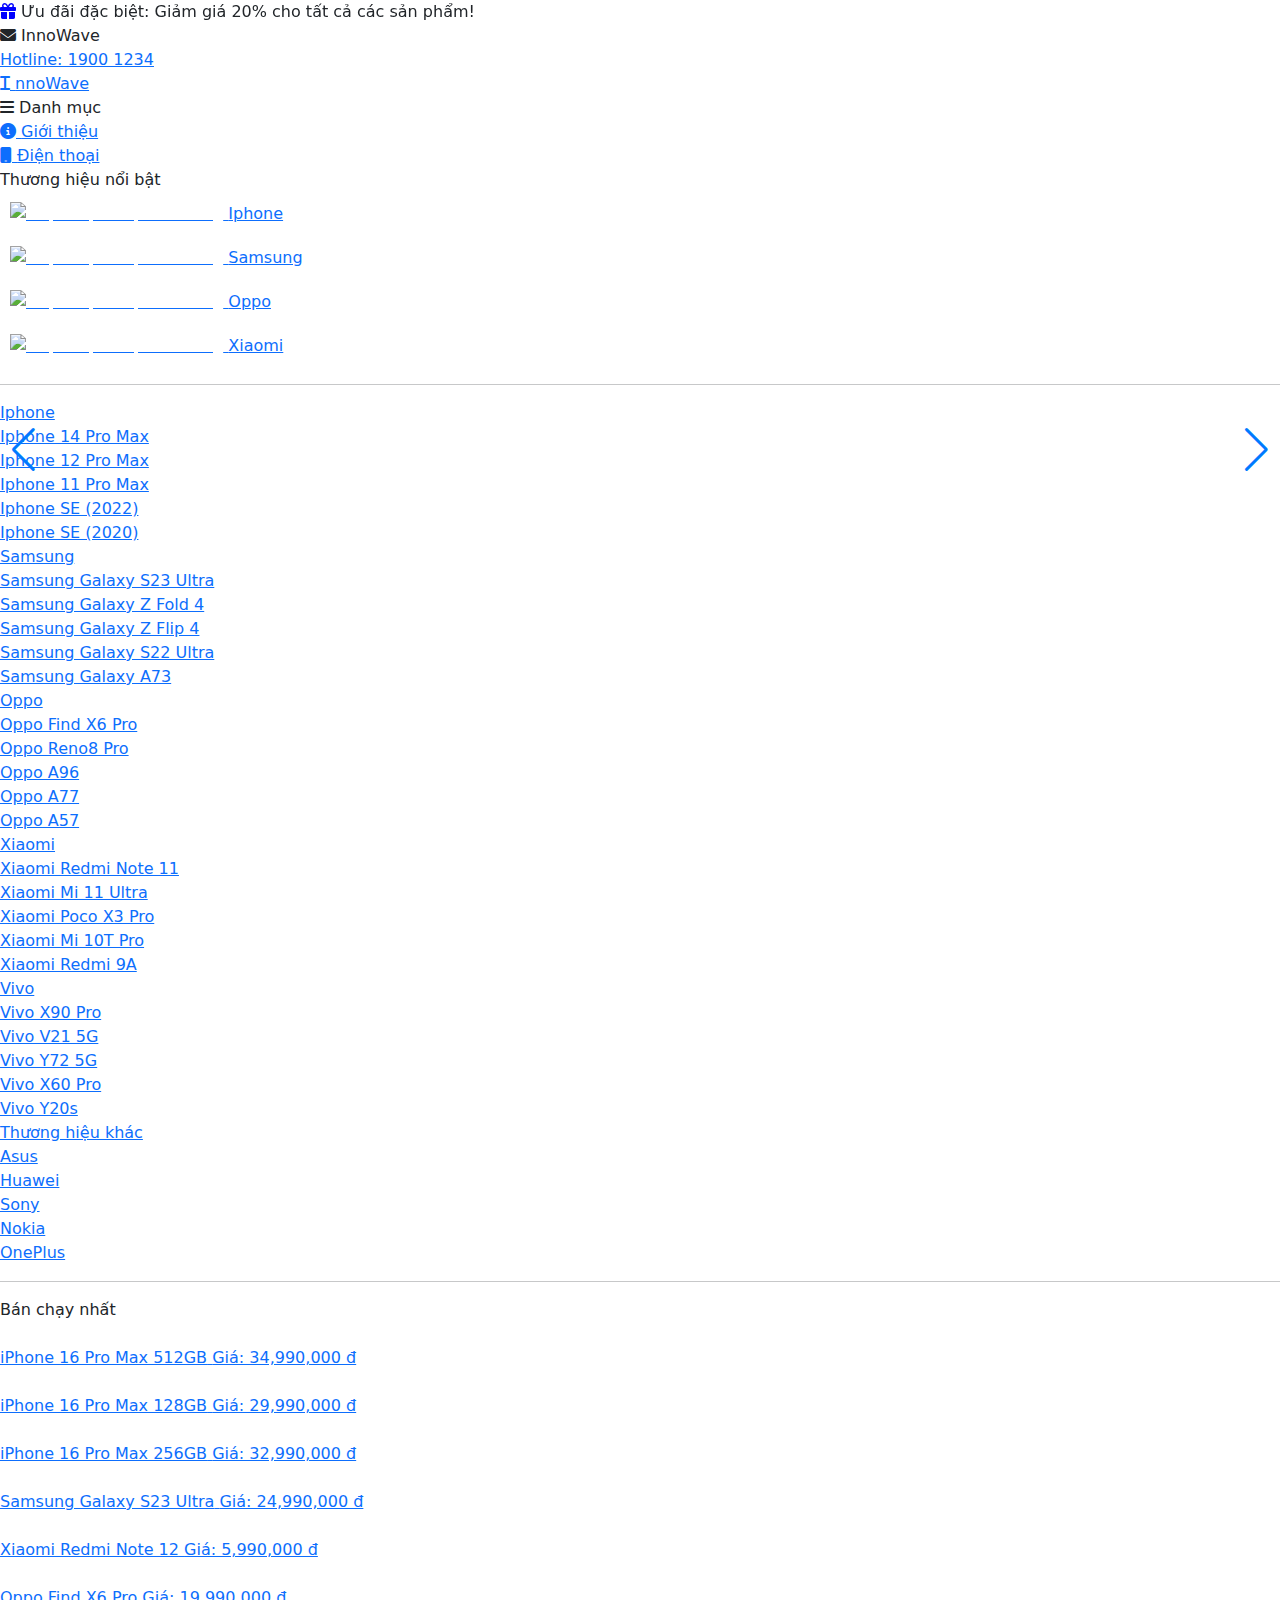
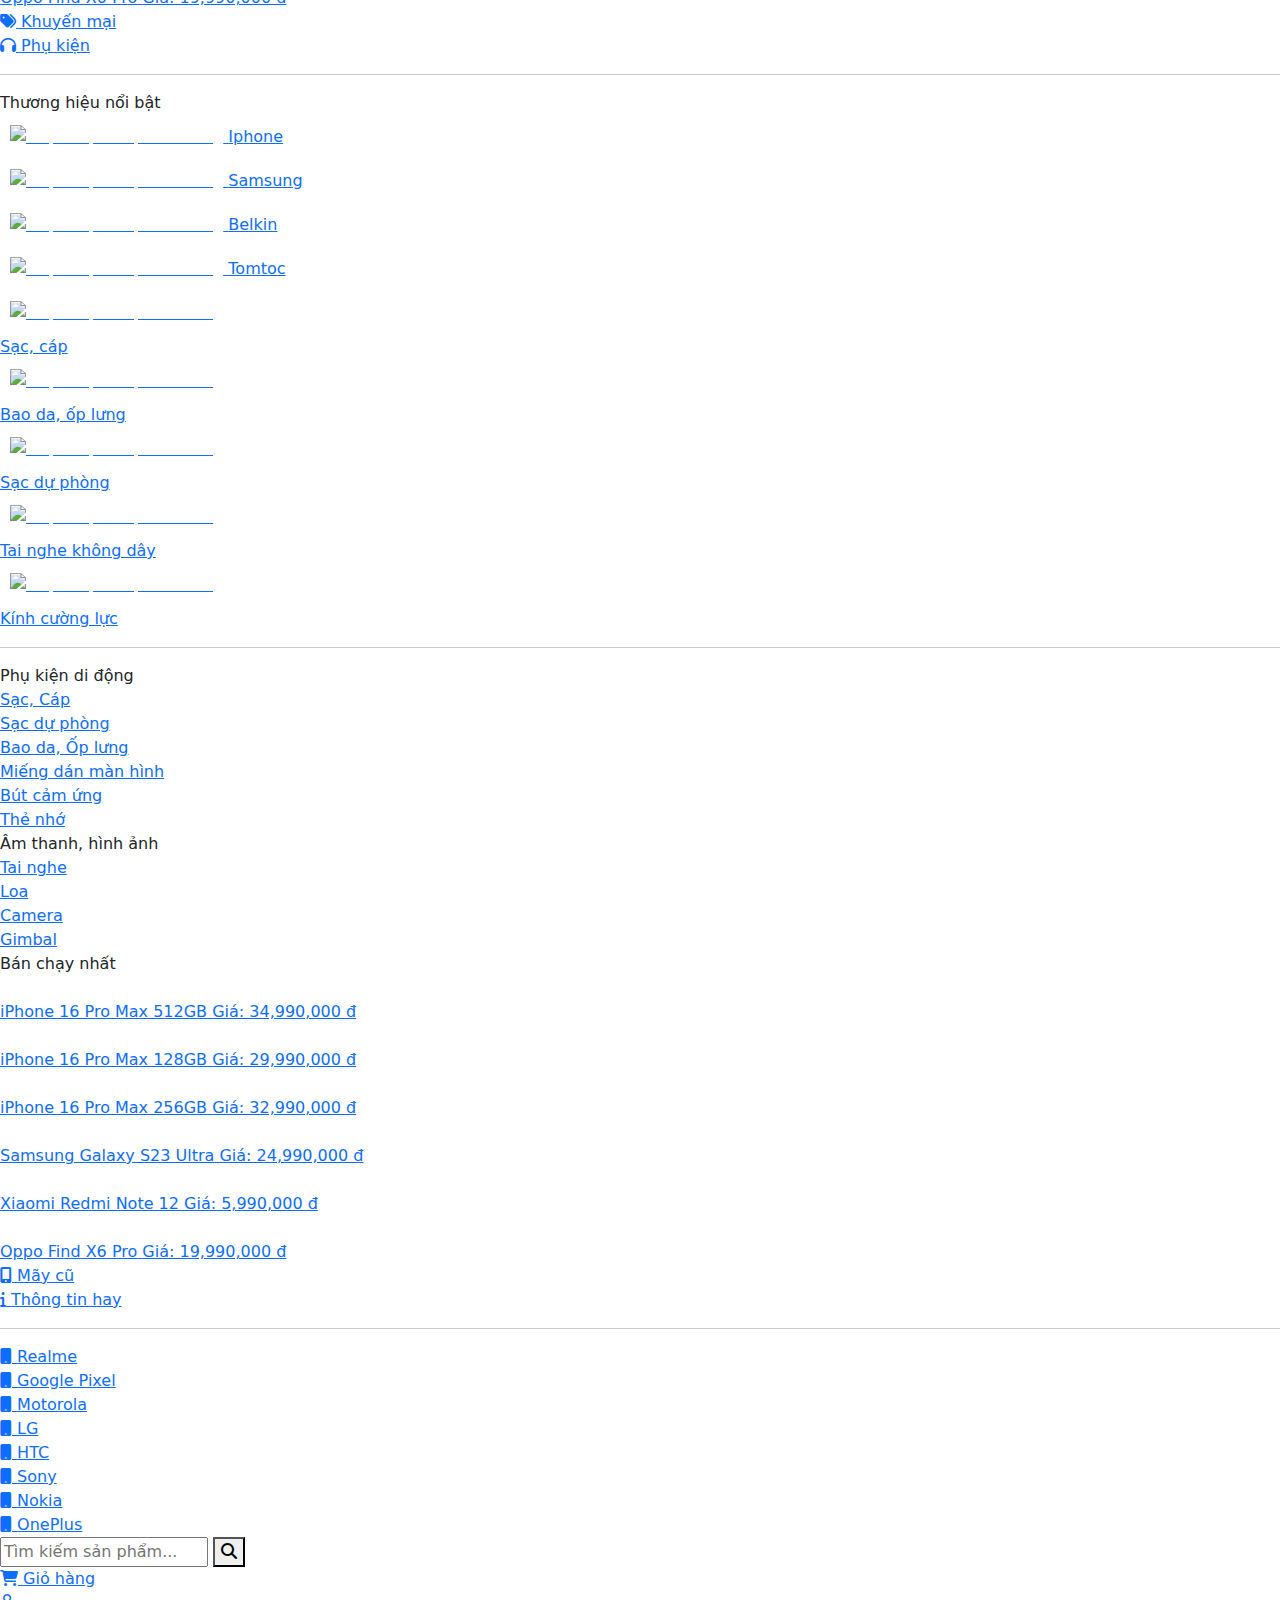
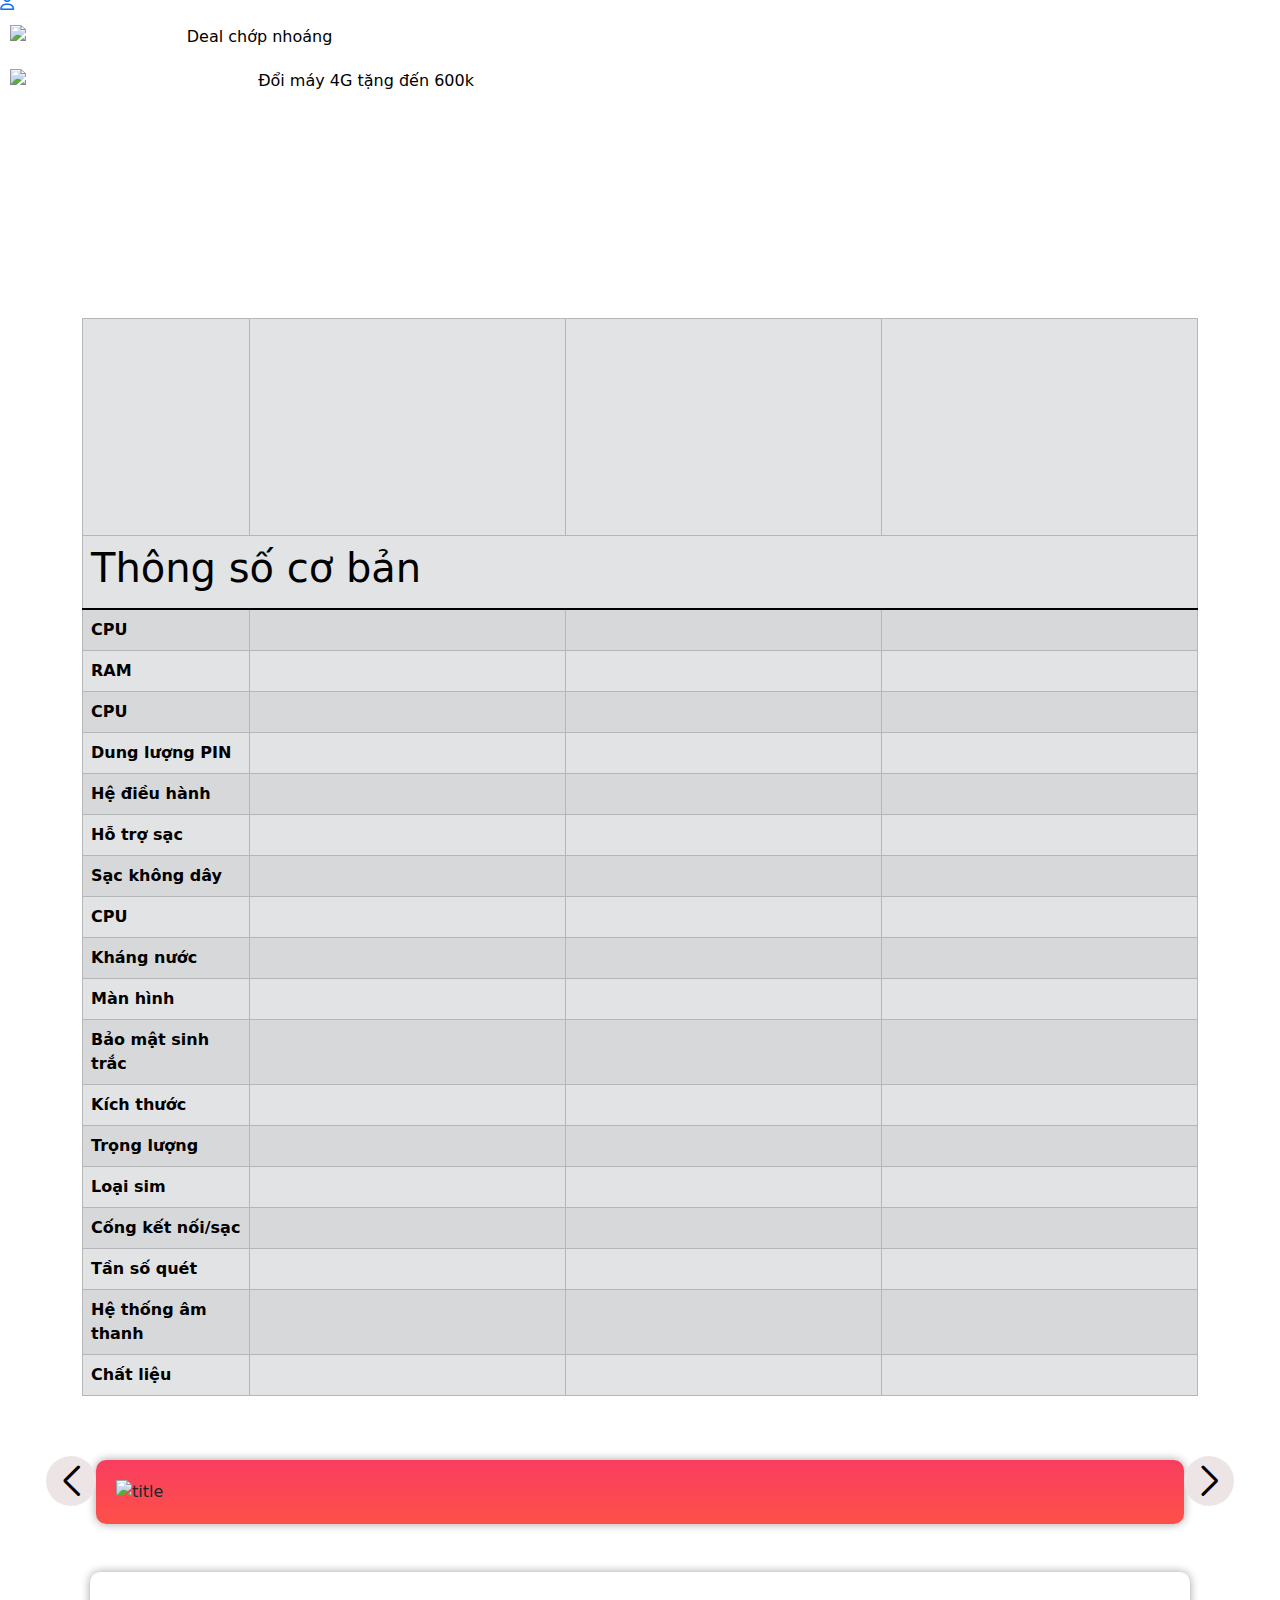
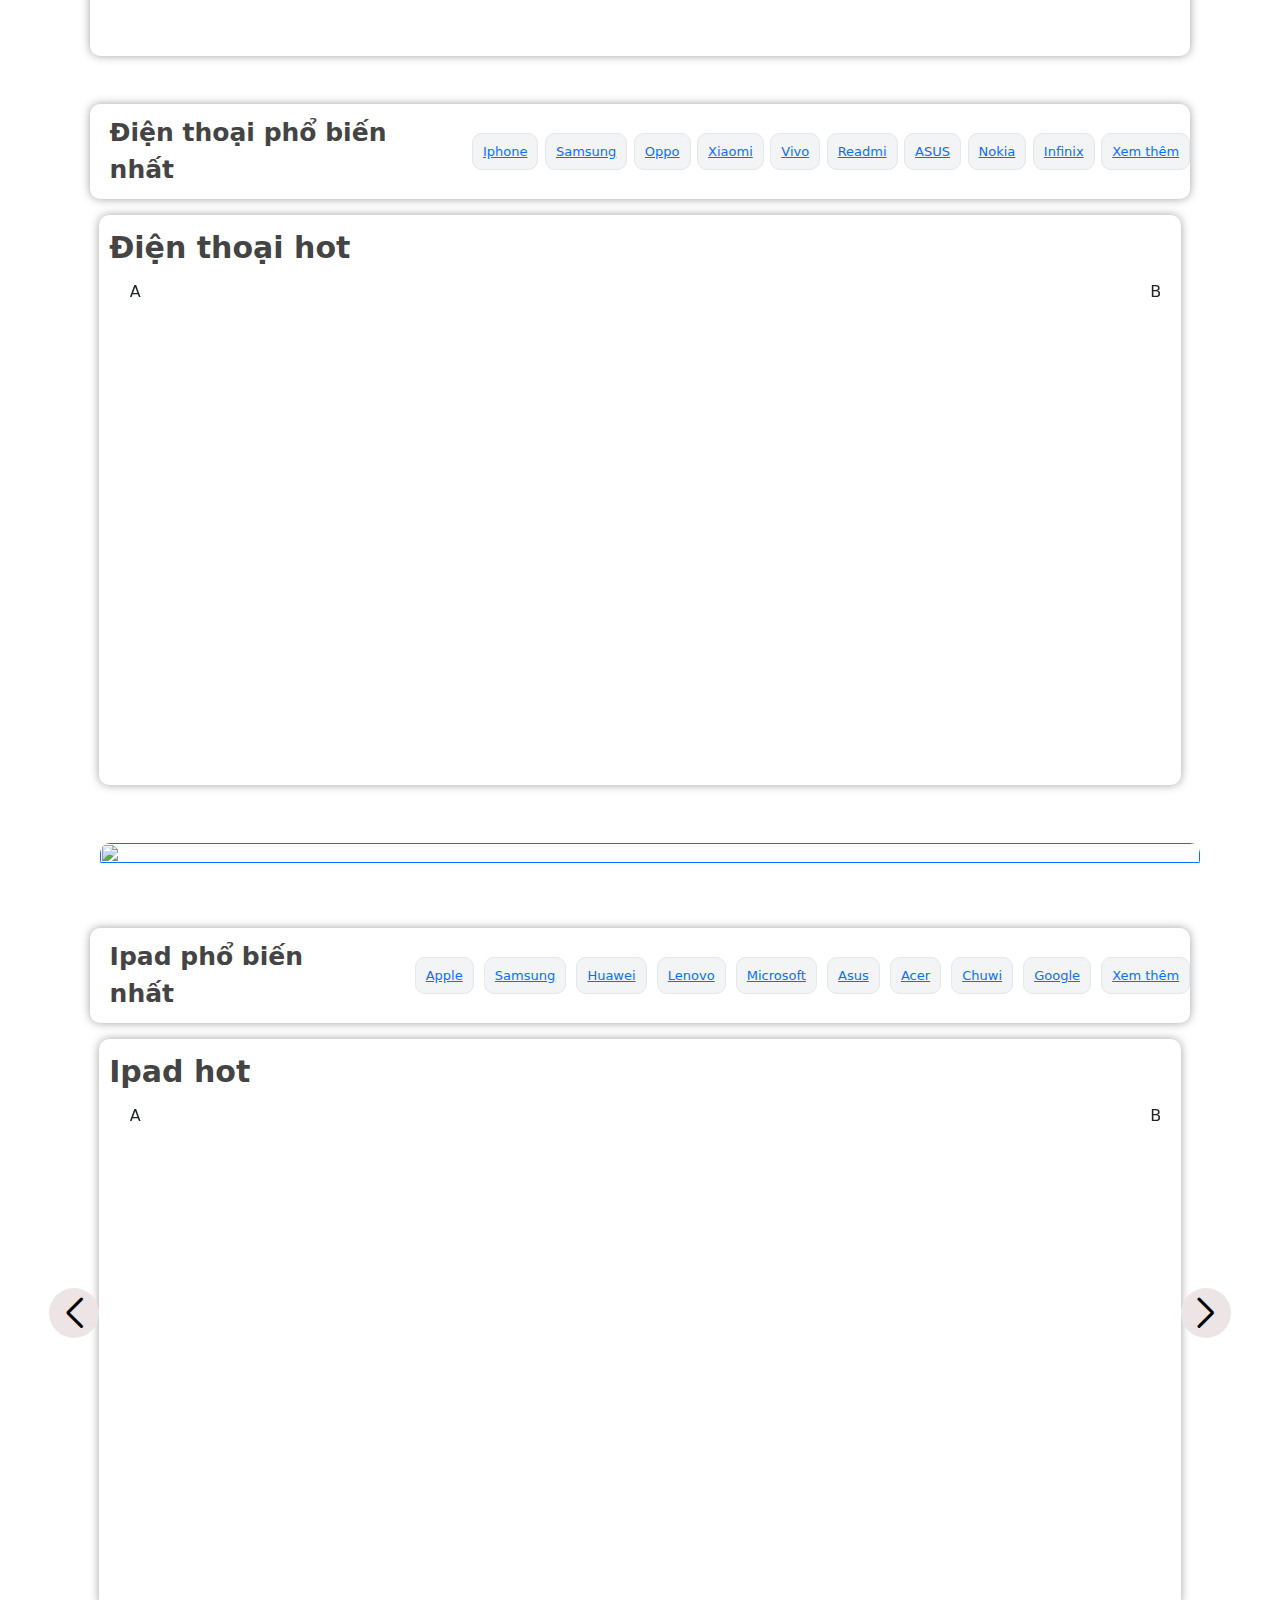
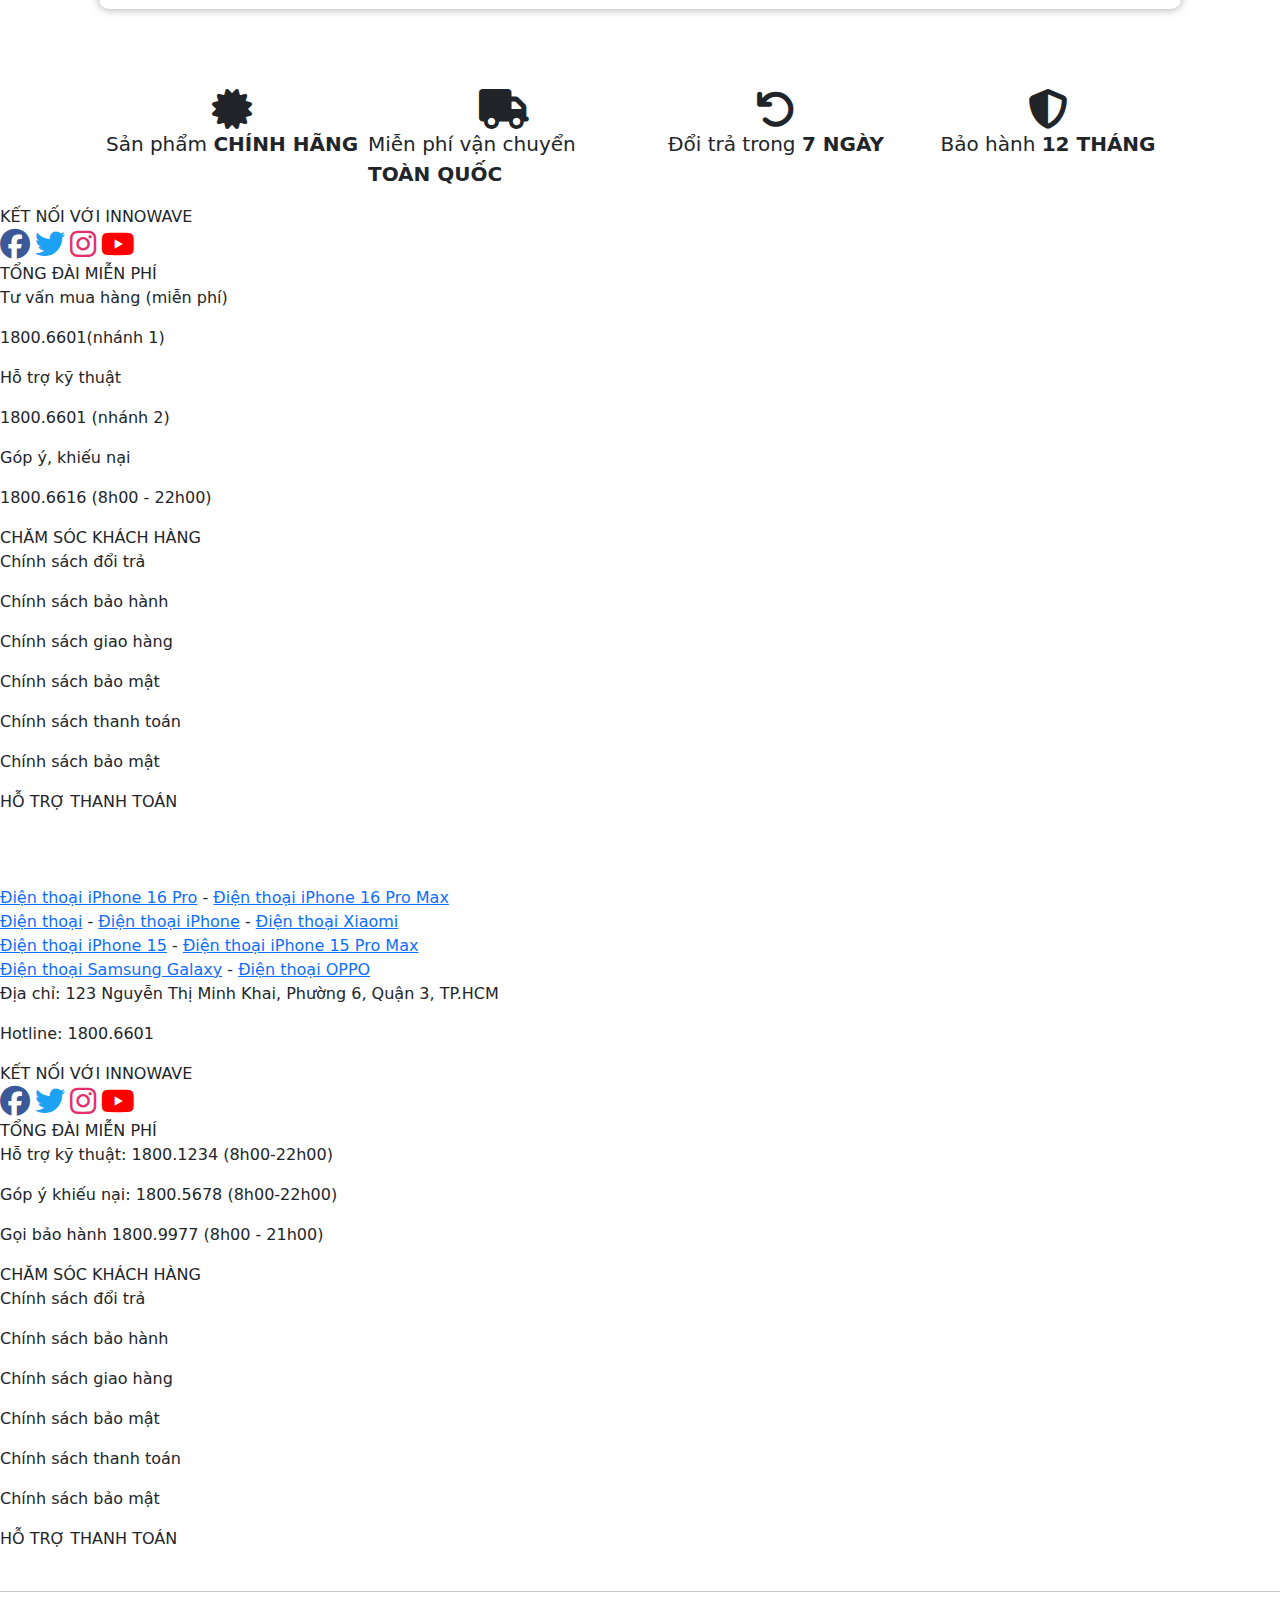
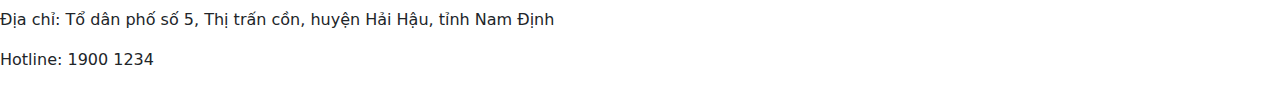
==== commit 0107188c: "check" ====
--- a/comparePhone.html
+++ b/comparePhone.html
@@ -536,12 +536,12 @@
                         <td></td>
                     </tr>
                     <tr name="ram">
-                        <th scope="row">CPU</th>
-                        <td></td>
-                        <td></td>
-                        <td></td>
-                    </tr>
-                    <tr name="Storage">
+                        <th scope="row">RAM</th>
+                        <td></td>
+                        <td></td>
+                        <td></td>
+                    </tr>
+                    <tr name="storage">
                         <th scope="row">CPU</th>
                         <td></td>
                         <td></td>
--- a/style/index.css
+++ b/style/index.css
@@ -0,0 +1,467 @@
+
+.swiper-wrapper {
+    height: fit-content;
+}
+.main {
+    width: 100%;
+    margin-top: 21vh;
+    display: flex;
+    flex-direction: column;
+    justify-content: center;
+}
+.main .VideoVideo {
+    /* box-shadow: 0 0 10px 0 #0000005e; */
+    width: 100%;
+    padding-top: 2%;
+    height: fit-content;
+    background: linear-gradient(to bottom, #333333, #cccccc, #f0f0f0);
+}
+.main .video {
+    width: 86%;
+    display: flex;
+    justify-content: space-between;
+    margin: auto;
+}
+.main .MainMainMenu {
+    background-color: white;
+    width: 44%;
+    font-size: 20px;
+    border-radius: 10px;
+    box-shadow: 0 0 10px 0 #0000005e;
+    padding: 10px;
+}
+.main .MainMainMenu .mainMenu {
+    border-radius: 10px;
+}
+.main .MainMainMenu .mainMenu .mainMenu1 {
+    padding: 0.3em;
+}
+.main .MainMainMenu .mainMenu .mainMenu1 > span {
+    font-size: 25px;
+    font-weight: bold;
+    color: #444;
+}
+.main .MainMainMenu .mainMenu .mainMenu1 > div {
+    padding: 1em 0.3em 0.3em 0.3em;
+}
+.main .MainMainMenu .mainMenu .mainMenu1 > div > div {
+    overflow: auto;
+    padding: 10px;
+    height: 12em;
+    border: 1px solid #444;
+    border-radius: 10px;
+}
+.main .MainMainMenu .mainMenu .mainMenu1 .L-SK {
+    padding: 0.2em 0;
+}
+.main .MainMainMenu .mainMenu .mainMenu1 .L-SK > div{
+    border: 1px solid #444;
+    border-radius: 10px;
+    padding: 0.5em;
+}
+.main .MainMainMenu .mainMenu .mainMenu1 .L-SK > div > span {
+    font-size: 20px;
+    font-weight: bold;
+    color: #444;
+}
+.main .MainMainMenu .mainMenu .mainMenu1 .L-SK > div > div > span {
+    font-size: 15px;
+    color: #444;
+}
+.main .video video {
+    border-radius: 10px;
+    box-shadow: 0 0 10px 0 #0000005e;
+}
+.main .menuMain {
+    display: flex;    
+    justify-content: space-around;
+    padding-top: 0.3em;
+}
+.main .menuMain div {
+    border-radius: 10px;
+    padding: 10px;
+    height: fit-content;
+    width: fit-content;
+    text-align: center;
+    background-color: #2222224c;
+    box-shadow: 0 0 10px 0 #0000005e;
+}
+.main .slide1 {
+    width: 100%;
+    display: flex;
+    height: fit-content;
+    align-items: center;
+    justify-content: center;
+    padding-top: 0.4em;
+}
+.main .slide1 .swiper {
+    border-radius: 10px;
+    padding: 1em 0;
+    box-shadow: 0 0 10px 0 #0000005e;
+    background-color: white;
+    width: 86%;
+    height: auto;
+}
+.main .slide1 .swiper-slide {
+    display: flex;
+    justify-content: center;
+    align-items: center;
+    width: 80%;
+}      
+.main .slide1 .swiper-slide img {
+    display: block;
+    width: 90%;
+    height: auto;
+    object-fit: cover;
+    border-radius: 10px;
+}
+.main .slide1 .swiper-button-next_1, .swiper-button-prev_1 {
+    opacity: 0;
+    transition: opacity 0.3s ease;
+    color: rebeccapurple;
+    border-radius: 50%;
+    width: 50px;
+    height: 50px;
+    background-color: #ede5e5;
+    text-align: center;
+}
+/* Khi hover vào vùng slider */
+.main .slide1 .slide11:hover .swiper-button-next_1, .slide11:hover .swiper-button-prev_1 {
+    opacity: 1; /* Hiện nút khi hover */
+}
+.main .slide1 .swiper-button-prev_1::after, .swiper-button-next_1::after {
+    font-size: 30px; /* Kích thước mũi tên */
+    color: #000; /* Màu sắc mũi tên */
+    font-weight: bold;
+}
+.main .sale {
+    padding-top: 3em;
+    width: 100%;
+    height: fit-content;
+    display: flex;
+    justify-content: center;
+    align-items: center;
+    /* flex-wrap: wrap; */
+}
+.main .SM_hot{
+    box-shadow: 0 0 10px 0 #0000005e;
+    padding: 10px;
+    border-radius: 10px;
+    height: fit-content;
+    background: linear-gradient(rgb(248, 62, 96), rgb(254, 80, 72)) 0% 0% / cover;
+    width: 85%;  
+    /* margin: auto; */
+}
+.main .SM_hot .swiper {
+    margin: auto;
+    width: 98%;
+    /* height: 100%; */
+    /* padding: 10px; */
+}
+.main .SM_hot > span {
+    color: red;
+    font-size: 40px;
+    font-weight: bold;
+}
+.main .sale .swiper-button-next_2, .swiper-button-prev_2 {
+    transition: opacity 0.3s ease;
+    color: rebeccapurple;
+    border-radius: 50%;
+    width: 50px;
+    height: 50px;
+    background-color: #ede5e5;
+    display: flex;
+    justify-content: center;
+    align-items: center;
+    position: static;
+}
+.main .next_prev {
+    align-items: center;
+    display: flex;
+    justify-content: center;
+}
+.main .sale .swiper-button-prev_2::after, .swiper-button-next_2::after {
+    font-size: 30px; /* Kích thước mũi tên */
+    color: #000; /* Màu sắc mũi tên */
+    font-weight: bold;
+}
+.main .slide222 {
+    display: flex;
+    justify-content: center;
+    padding-top: 3em;
+    width: 100%;
+}
+.main .slide222 .swiper {
+    width: 100%;
+    box-shadow: none;
+}
+.main .slide2 {
+    height: fit-content;
+    padding: 1em 0;
+    box-shadow: 0 0 10px 0 #0000005e;
+    width: 86%;
+    background-color: white;
+    display: flex;
+    align-items: center;
+    border-radius: 10px;
+    margin: 0 auto;
+}
+.main .slide2 .swiper-button-next_3, .swiper-button-prev_3 {
+    opacity: 0;
+    transition: opacity 0.3s ease;
+    color: rebeccapurple;
+    border-radius: 50%;
+    width: 50px;
+    height: 50px;
+    background-color: #ede5e5;
+    text-align: center;
+}
+/* Khi hover vào vùng slider */
+.main .slide2 .slide22:hover .swiper-button-next_3, .slide22:hover .swiper-button-prev_3 {
+    opacity: 1; /* Hiện nút khi hover */
+}
+.main .slide2 .swiper-button-prev_3::after, .swiper-button-next_3::after {
+    font-size: 30px; /* Kích thước mũi tên */
+    color: #000; /* Màu sắc mũi tên */
+    font-weight: bold;
+}
+.main .ipadSale .swiper-button-next_4, .swiper-button-prev_4 {
+    transition: opacity 0.3s ease;
+    color: rebeccapurple;
+    border-radius: 50%;
+    width: 50px;
+    height: 50px;
+    background-color: #ede5e5;
+    position: static;
+}
+.main .ipadSale .swiper-button-prev_4::after, .swiper-button-next_4::after {
+    font-size: 30px; /* Kích thước mũi tên */
+    color: #000; /* Màu sắc mũi tên */
+    font-weight: bold;
+}
+
+.main .ipadSale {
+    width: 100%;
+    height: fit-content;
+    display: flex;
+    justify-content: center;
+}
+.main .Ipad_hot{
+    box-shadow: 0 0 10px 0 #0000005e;
+    padding: 10px;
+    border-radius: 10px;
+    background-color: white;
+    height: 570px;
+    width: 84.5%;  
+}
+.main .Ipad_hot .swiper {
+    margin: auto;
+    width: 98%;
+    height: 100%;
+    padding: 10px;
+}
+.main .Ipad_hot > span {
+    color: #444;
+    font-size: 30px;
+    font-weight: bold;
+}
+.smart {
+    width: 100%; 
+    height: fit-content;
+    display: flex; 
+    justify-content: center; 
+    align-items: center; 
+    height: fit-content; 
+    padding-top: 3em;
+    padding-bottom: 1em;
+    flex-wrap: wrap;
+}
+.smart > div > span {
+    font-size: 25px;
+    font-weight: bold;
+    color: #444; 
+    padding: 10px 20px;
+}
+.smart > div {
+    height: fit-content;
+    width: 86%;
+    box-shadow: 0 0 10px 0 #0000005e;
+    border-radius: 10px;
+    display: flex; 
+    justify-content: start; 
+    align-items: center;
+    background-color: white;
+
+}
+.smart > div > div {
+    display: flex;
+    padding-left: 20px;
+    width: 50em;
+    height: fit-content;
+    justify-content: space-between;
+}
+/* .smart > div > div > div {
+    padding: 0 10px;
+} */
+.smart .smartNB span{
+    border-radius: 10px;
+    padding: 10px;
+    background-color: #f3f4f6;
+    border: 1px solid #e5e7eb;
+    border-radius: 10px;
+    padding: 10px;
+    font-size: 13px;
+}
+@media screen and (max-width: 1050px){
+    .smart > div {
+        /* width: fit-content; */
+        height: 100px;
+        padding: 10px;
+    }
+    .smart > div > span {
+        font-size: 20px;
+        padding: 0;
+    }
+    .smart > div > div {
+        /* padding: 0; */
+        width: 100%;
+        height: 100px;
+        flex-wrap: wrap;
+        align-items: center;
+    }
+    .smart .smartNB span {
+        font-size: 12px;
+    }
+}
+.ho_tro {
+    width: 100%;
+    height: fit-content;
+    display: flex;
+    justify-content: center;
+    padding-top: 2em;
+    padding-bottom: 1em;
+}
+.ho_tro > div {
+    display: flex;
+    justify-content: space-between;
+    /* text-align: center; */
+    width: 85%;
+}
+.ho_tro > div i {
+    font-size: 40px;
+    height: fit-content;
+}
+.ho_tro > div > div {
+    display: flex;
+    flex-direction: column;
+    align-items: center;
+    font-size: 20px;
+    width: 100%;
+}
+#results {
+    display: none; 
+    position: absolute; 
+    background-color: white; 
+    box-shadow: 0 0 10px 0 black;
+    width: 320px; 
+    z-index: 1; 
+    top: 50px; 
+    left: 41.5%; 
+    border-radius: 10px; 
+    padding: 0.5em 1em;
+}
+#myVideo {
+    width: 53.8%;
+    height: auto;
+}
+.san_pham {
+    box-sizing: border-box;
+    width: 90%;
+    padding: 10px;
+    background-color: white;
+    border: 1px solid rgba(0, 0, 0, 0.1);
+    border-radius: 10px;
+    transition: box-shadow 0.3s;
+    text-align: center;
+}
+.san_pham:hover {
+    box-shadow: 0 0 10px rgba(0, 0, 0, 0.1);
+}
+
+.img_phone img {
+    width: 80%;
+    height: auto;
+    background-color: white;
+}
+
+.Chi_tiet .Thong_So {
+    display: flex;
+    justify-content: space-between;
+    gap: 5px;
+}
+
+.Chi_tiet .Thong_So span {
+    flex: 1;
+    font-size: 13px;
+    text-align: center;
+    border: 1px solid rgba(0, 0, 0, 0.1);
+    border-radius: 10px;
+    padding: 5px;
+}
+
+.Chi_tiet .money .tien {
+    color: red;
+    font-size: 20px;
+    font-weight: bold;
+}
+
+.SM_hot >img {
+    height: 60px;
+    width: fit-content;
+}
+@media screen and (max-width: 1222px){
+    .video {
+        width: 100%;
+    }
+    #myVideo {
+        width: 100%;
+        height: auto;
+    }
+    .main .MainMainMenu {
+        display: none;
+    }
+}
+@media screen and (max-width: 765px) {
+    .san_pham {
+        width: 85%;
+        padding: 5px;
+    }
+}
+@media screen and (max-width: 678px) {
+    .main {
+        margin-top: 8.2vh;
+    }
+    .SM_hot >img {
+        height: 40px;
+        width: fit-content;
+    }
+    .SM_hot {
+        width: 100%;
+    }
+    .img_phone img {
+        width: 100%;
+    }
+
+    .Chi_tiet .Thong_So span {
+        font-size: 12px;
+    }
+
+    .Chi_tiet .money .tien {
+        font-size: 18px;
+    }
+
+    .swiper-button-next_2, .swiper-button-prev_2 {
+        width: 40px;
+        height: 40px;
+    }
+}
--- a/style/compare.css
+++ b/style/compare.css
@@ -0,0 +1,194 @@
+.container {
+    padding-top: 2%;
+}
+
+table {
+    width: 100%;
+    table-layout: auto;
+    border-radius: 10px;
+    padding-top: 2%;
+}
+#displayCompareBox {
+    position: fixed;
+    left: 20px;
+    bottom: 20px;
+    width: 100px;
+    height: 50px;
+    border-radius: 20px;
+    color: rgb(248, 62, 96) ;
+    background-color: white;
+    box-shadow: 5px 5px 10px rgba(0, 0, 0, 0.3);
+    font-weight: 700;
+    border: none;
+    cursor: pointer;
+    z-index: 990;
+}
+.compareBox {
+    background-color: white;
+    position: fixed;
+    bottom: 0;
+    width: 100%;
+    box-shadow: 0 -14px 20px rgba(0, 0, 0, 0.3);
+    display: flex;
+    justify-content: space-evenly;
+    z-index: 1000;
+}
+
+.collapseBtn {
+    position: absolute;
+    right: 40px;
+    top: -20px;
+}
+
+#collapseBtn {
+    width: 90px;
+    height: 30px;
+    background-color: black;
+    color: white;
+    border-radius: 5px;
+    cursor: pointer;
+
+}
+#removeListBtn {
+    background-color: transparent;
+    color: gray;
+    border: none;
+    font-size: 15px;
+    margin-top: 10px;
+    cursor: pointer;
+}
+.comparePhone {
+    height: 150px;
+    width: 27%;
+    display: flex;
+    flex-direction: column;
+    justify-content: center;
+    align-items: center;
+}
+
+.choosenPhone {
+    position: relative;
+}
+
+.compareBtn,
+.choosenPhone {
+    background-color: transparent;
+    height: 90%;
+    width: 90%;
+    display: flex;
+    flex-direction: column;
+    align-items: center;
+    justify-content: center;
+    border: 2px dashed gray;
+    border-radius: 5px;
+}
+
+label {
+    cursor: pointer;
+}
+
+.big_i {
+    font-size: 50px;
+    padding: 10px;
+}
+
+.confirmBtnBox {
+    width: 19%;
+    display: flex;
+    align-items: center;
+    justify-content: center;
+    flex-direction: column;
+}
+
+#confirmBtn {
+    width: 150px;
+    height: 30px;
+    border-radius: 5px;
+    border: none;
+    background-color: rgb(248, 62, 96);
+    color: white;
+    font-weight: 800;
+    cursor: pointer;
+}
+
+#confirmBtn:disabled {
+    background-color: grey ;
+}
+
+.inner_close {
+    position: absolute;
+    top: 5px;
+    right: 5px;
+    width: 10px;
+    height: 20px;
+    border: none;
+    border-radius: 50%;
+    cursor: pointer;
+    display: flex;
+    align-items: center;
+}
+
+.inner_close:hover {
+    background-color: rgb(85, 85, 85);
+}
+
+img {
+    height: 70px;
+    margin: 10px;
+}
+
+.custom-checkbox input[type="checkbox"] {
+    display: none;
+}
+
+.custom-checkbox .icon {
+    display: inline-block;
+    width: 20px;
+    height: 20px;
+    margin-right: 10px;
+}
+
+.custom-checkbox .icon .fa-circle-check {
+    display: none;
+}
+
+.custom-checkbox input[type="checkbox"]:checked+.icon .fa-circle-plus {
+    display: none;
+}
+
+.custom-checkbox input[type="checkbox"]:checked+.icon .fa-circle-check {
+    display: inline;
+}
+
+.removeBtn {
+    background: none;
+    border: none;
+    cursor: pointer;
+    font-size: 24px;
+    position: absolute;
+    top: 0;
+    right: 0;
+}
+
+.i_hover {
+    display: none;
+}
+
+.removeBtn:hover .i_nor {
+    display: none;
+}
+
+.removeBtn:hover .i_hover {
+    display: inline;
+}
+
+.phone1,
+.phone2,
+.phone3 {
+    width: auto;
+    height: 200px;
+    position: relative;
+}
+th {
+    width: 15%;
+}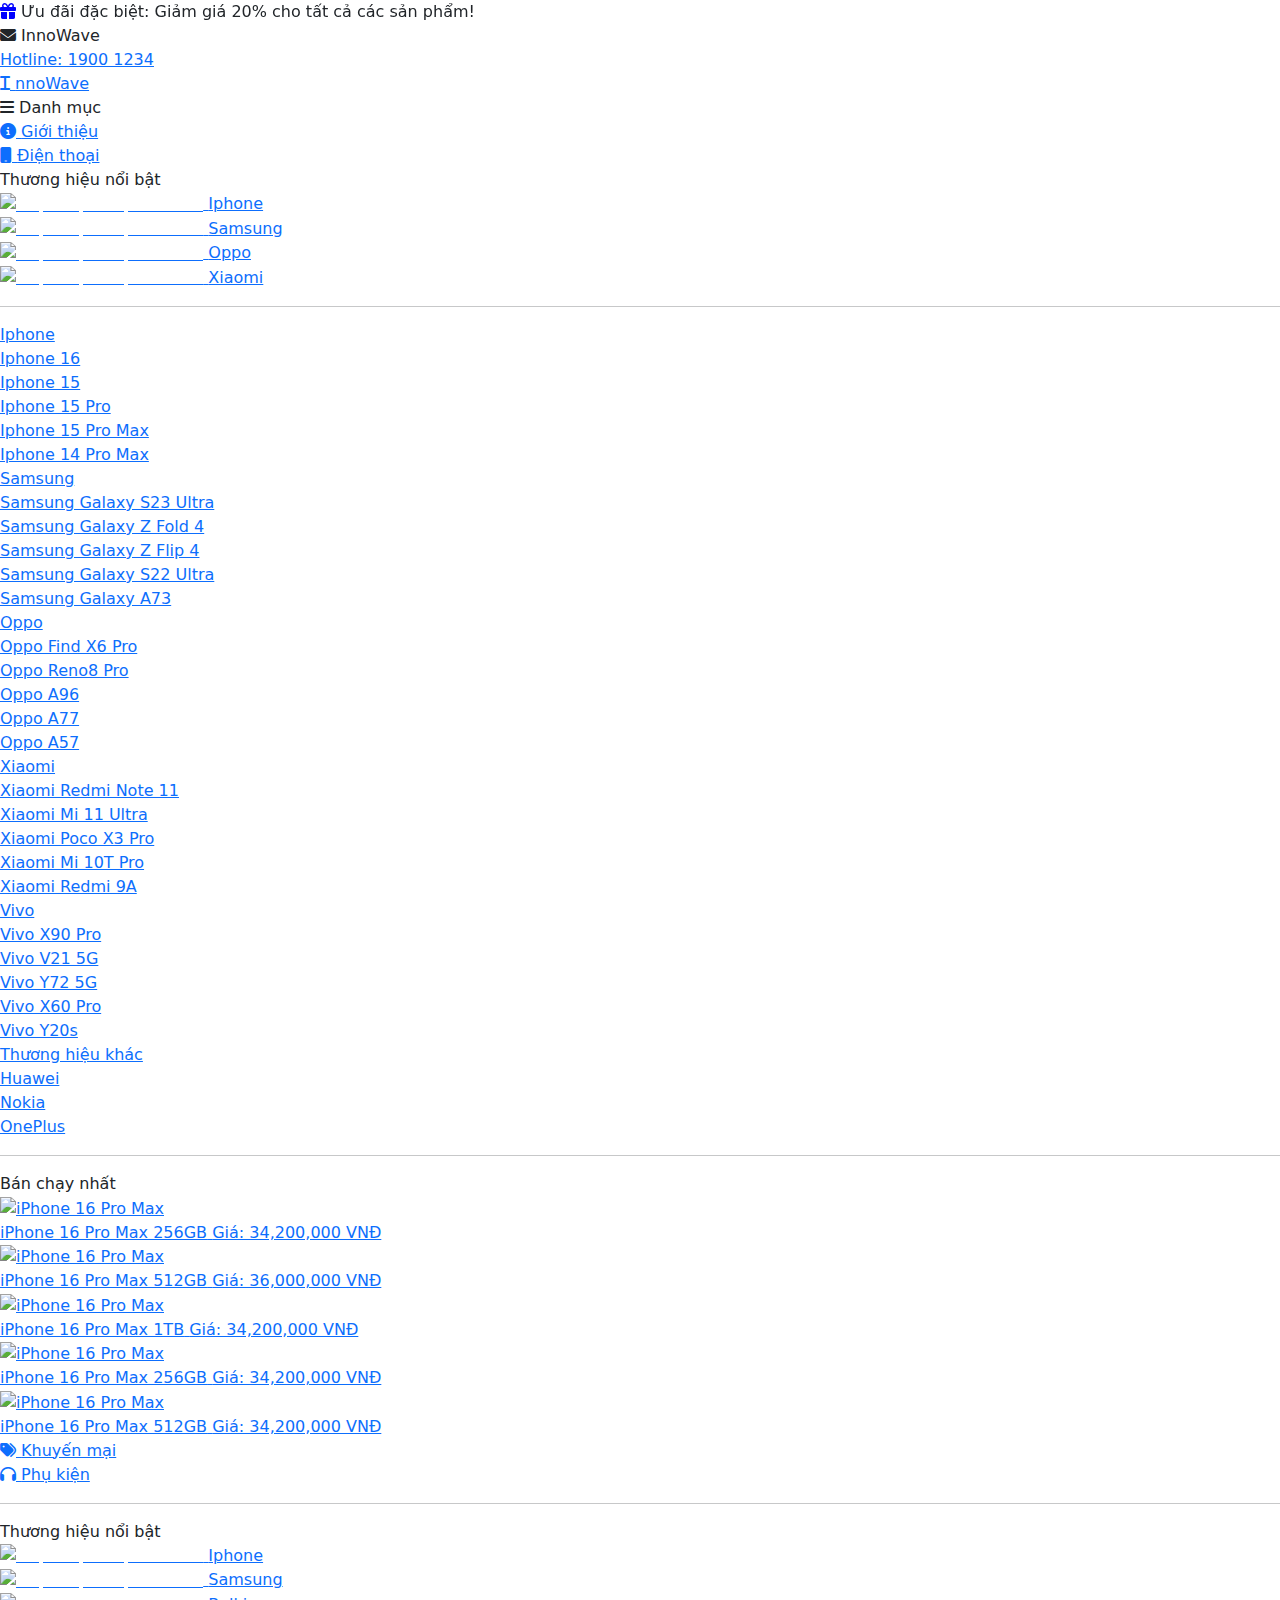
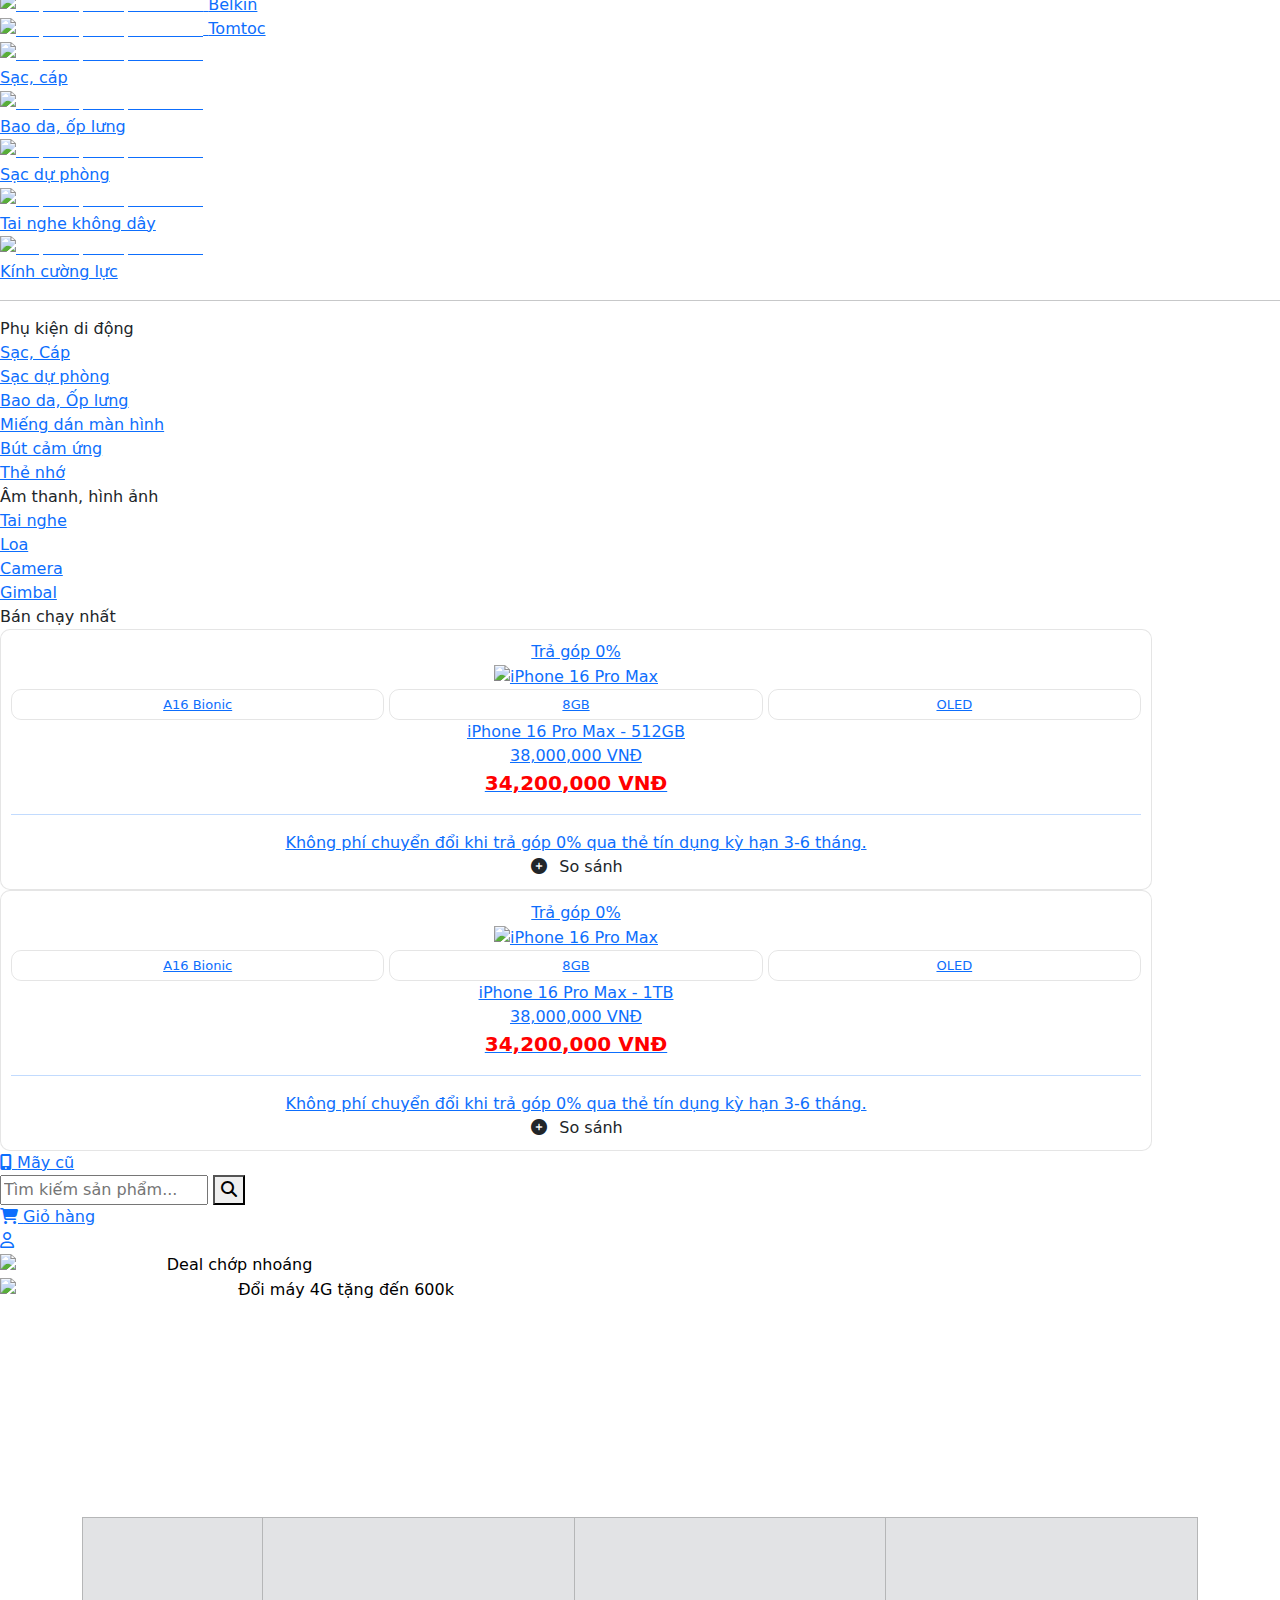
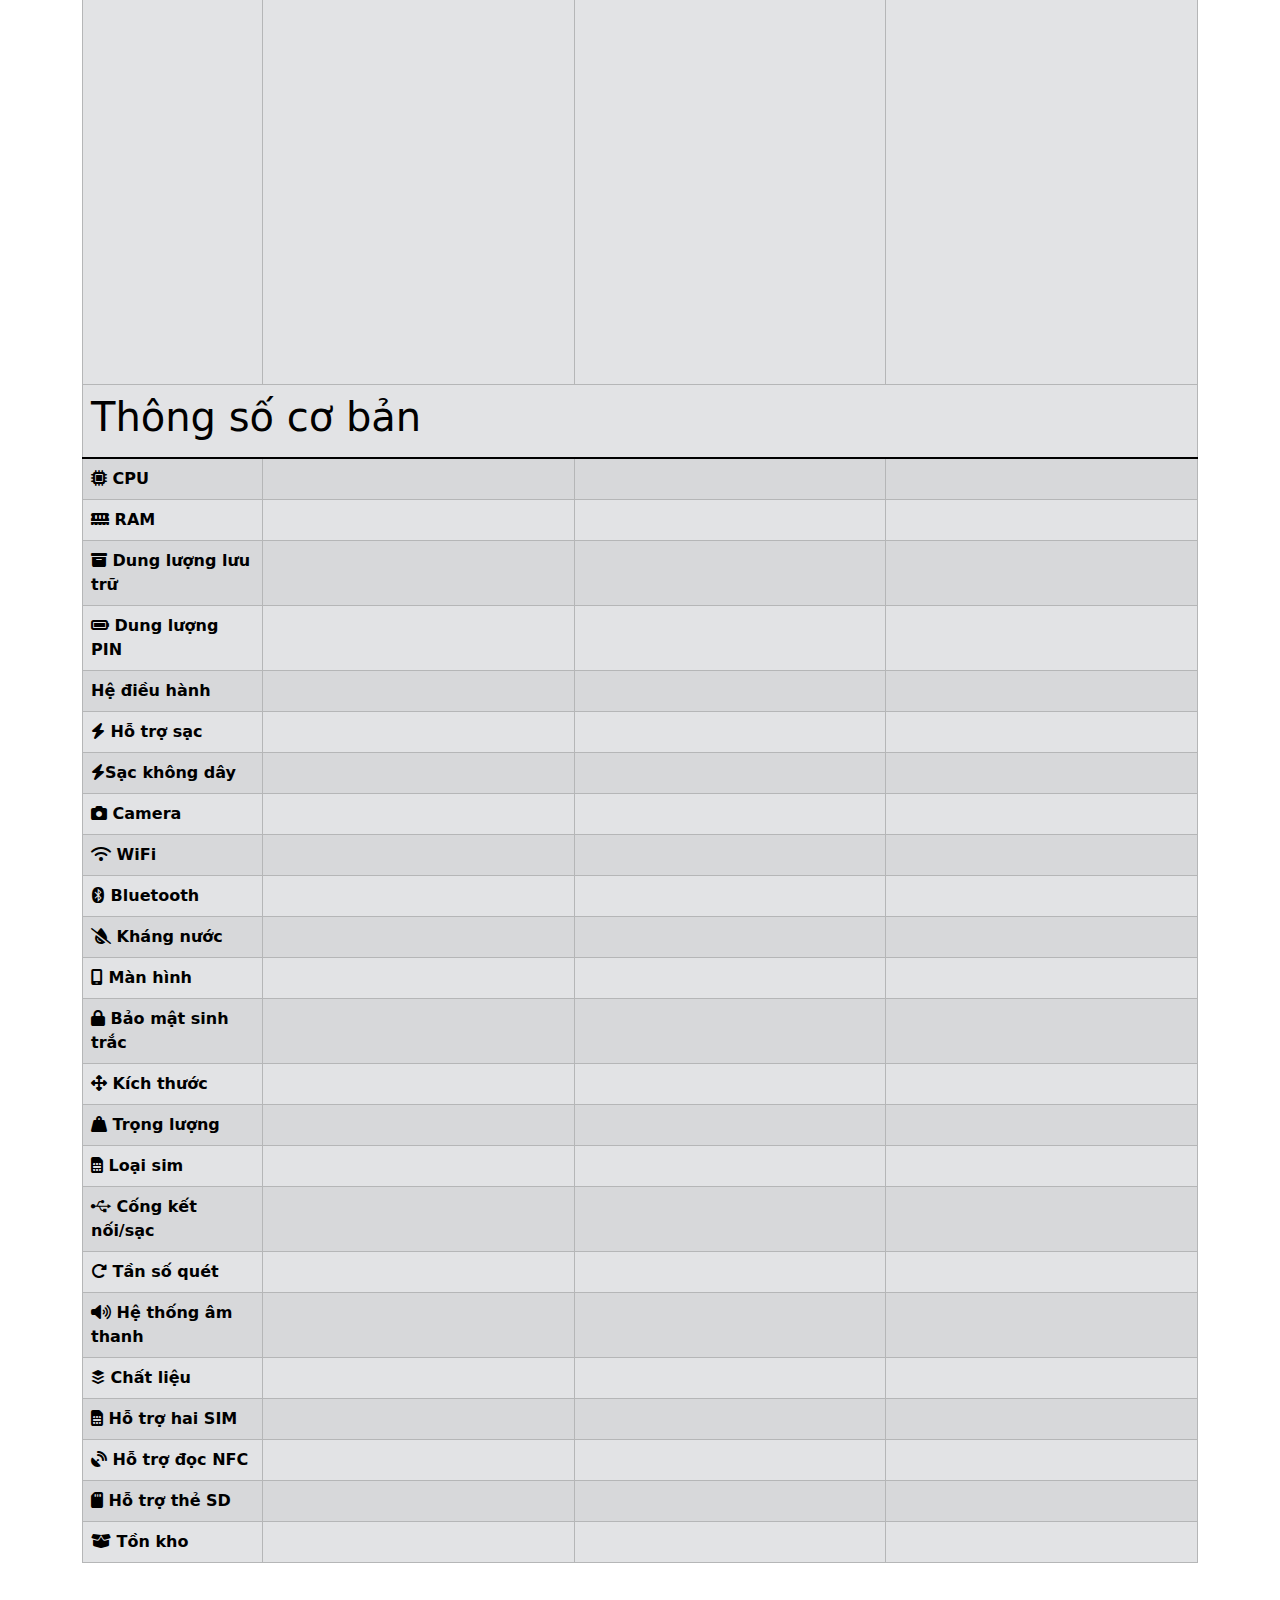
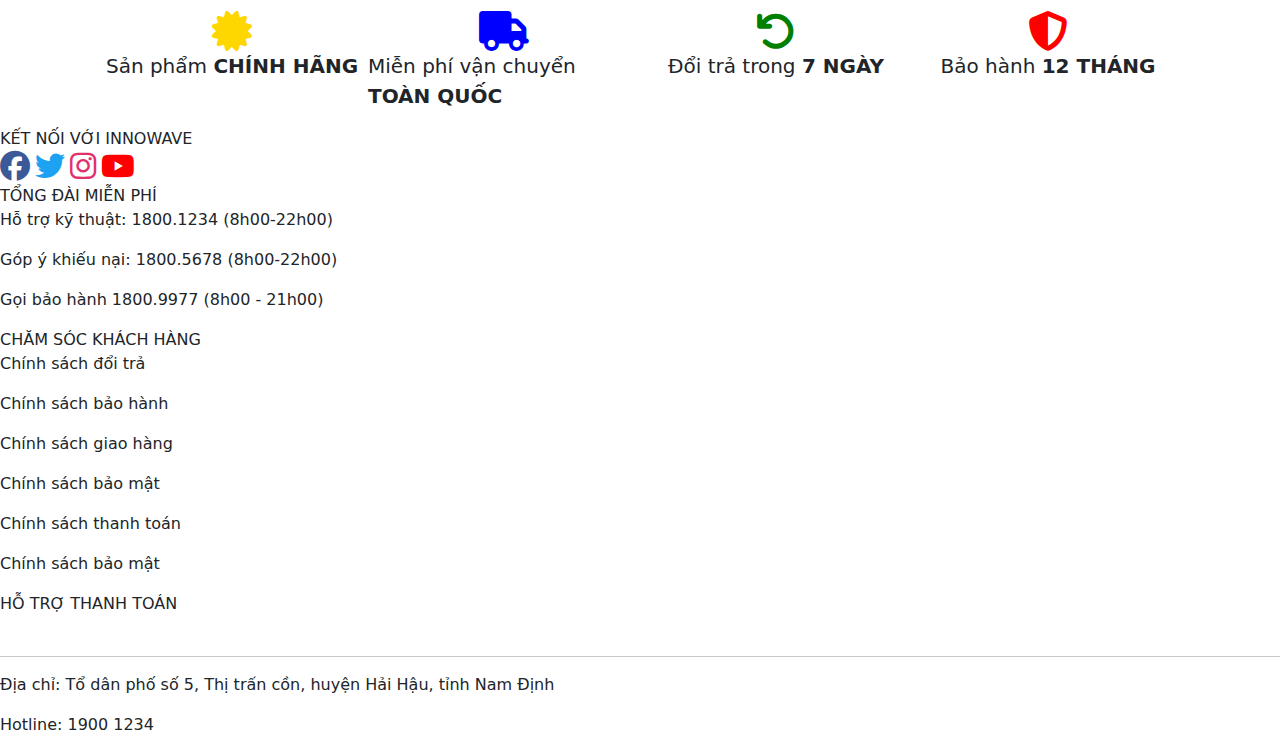
==== commit d25d73e1: "finish compare" ====
--- a/comparePhone.html
+++ b/comparePhone.html
@@ -1,19 +1,20 @@
 <!DOCTYPE html>
 <html lang="en">
+
 <head>
     <meta charset="UTF-8">
     <meta name="viewport" content="width=device-width, initial-scale=1.0">
     <link rel="stylesheet" href="https://cdnjs.cloudflare.com/ajax/libs/font-awesome/6.5.1/css/all.min.css">
-    <link rel="stylesheet" href="https://cdn.jsdelivr.net/npm/swiper@11/swiper-bundle.min.css"/>
+    <link rel="stylesheet" href="https://cdn.jsdelivr.net/npm/swiper@11/swiper-bundle.min.css" />
     <link href="https://cdn.jsdelivr.net/npm/bootstrap@5.3.3/dist/css/bootstrap.min.css" rel="stylesheet"
         integrity="sha384-QWTKZyjpPEjISv5WaRU9OFeRpok6YctnYmDr5pNlyT2bRjXh0JMhjY6hW+ALEwIH" crossorigin="anonymous">
     <link rel="stylesheet" href="style/header.css">
+    <link rel="stylesheet" href="style/compare.css">
+    <link rel="stylesheet" href="style/footer.css">
+    <title>InnoWave Store</title>
+    <link rel="icon" href="images/logo/I (1).png">
     <link rel="stylesheet" href="style/index.css">
-    <link rel="stylesheet" href="style/footer.css">
-    <link rel="stylesheet" href="style/compare.css">
     <link rel="stylesheet" href="style/phone.css">
-    <title>InooWave Store</title>
-    <link rel="icon" href="images/logo/I (1).png">
 </head>
 
 <body>
@@ -39,10 +40,10 @@
             </div>
             <div class="hotline">
                 <div>
-                    <a href=""></a>
-                        <i class="fa-solid fa-envelope"></i>
-                        <span>InnoWave</span>
-                    
+                    <a href="index.html"></a>
+                    <i class="fa-solid fa-envelope"></i>
+                    <span>InnoWave</span>
+
                 </div>
                 <div>
                     <a href="">Hotline: 1900 1234</a>
@@ -51,7 +52,7 @@
         </section>
         <div id="header-main" class="headerMain_main">
             <div class="logo">
-                <a href="">
+                <a href="index.html">
                     <i class="fa-solid fa-i"></i>
                     <span>nnoWave</span>
                 </a>
@@ -65,13 +66,13 @@
             <div class="mainMain-menu">
                 <div class="main-menu">
                     <div class="main-GT item icon">
-                        <a href="">
+                        <a href="gioithieu.html">
                             <i class="fa-solid fa-info-circle"></i>
                             <span>Giới thiệu</span>
                         </a>
                     </div>
                     <div class="main-DT item icon">
-                        <a href="">
+                        <a href="phone.html">
                             <i class="fa-solid fa-mobile"></i>
                             <span>Điện thoại</span>
                         </a>
@@ -82,26 +83,42 @@
                                 <span>Thương hiệu nổi bật</span>
                                 <div class="phone-NB">
                                     <div class="phone">
-                                        <a href="">
-                                            <img alt="https://fptshop.com.vn/" loading="lazy" width="32" height="32" decoding="async" data-nimg="1" class="hidden md:block" srcset="https://cdn2.fptshop.com.vn/unsafe/32x0/filters:quality(100)/small/133_logo_apple_a96d38701f.png 1x, https://cdn2.fptshop.com.vn/unsafe/64x0/filters:quality(100)/small/133_logo_apple_a96d38701f.png 2x" src="https://cdn2.fptshop.com.vn/unsafe/64x0/filters:quality(100)/small/133_logo_apple_a96d38701f.png" style="color: transparent;">
+                                        <a href="smart.html?product=iphone">
+                                            <img alt="https://fptshop.com.vn/" loading="lazy" width="32" height="32"
+                                                decoding="async" data-nimg="1" class="hidden md:block"
+                                                srcset="https://cdn2.fptshop.com.vn/unsafe/32x0/filters:quality(100)/small/133_logo_apple_a96d38701f.png 1x, https://cdn2.fptshop.com.vn/unsafe/64x0/filters:quality(100)/small/133_logo_apple_a96d38701f.png 2x"
+                                                src="https://cdn2.fptshop.com.vn/unsafe/64x0/filters:quality(100)/small/133_logo_apple_a96d38701f.png"
+                                                style="color: transparent;">
                                             <span>Iphone</span>
                                         </a>
                                     </div>
                                     <div class="phone">
-                                        <a href="">
-                                            <img alt="https://fptshop.com.vn/" loading="lazy" width="32" height="32" decoding="async" data-nimg="1" class="hidden md:block" srcset="https://cdn2.fptshop.com.vn/unsafe/32x0/filters:quality(100)/small/samsung_icon_menu_80d224e1c9.png 1x, https://cdn2.fptshop.com.vn/unsafe/64x0/filters:quality(100)/small/samsung_icon_menu_80d224e1c9.png 2x" src="https://cdn2.fptshop.com.vn/unsafe/64x0/filters:quality(100)/small/samsung_icon_menu_80d224e1c9.png" style="color: transparent;">
+                                        <a href="smart.html?product=samsung">
+                                            <img alt="https://fptshop.com.vn/" loading="lazy" width="32" height="32"
+                                                decoding="async" data-nimg="1" class="hidden md:block"
+                                                srcset="https://cdn2.fptshop.com.vn/unsafe/32x0/filters:quality(100)/small/samsung_icon_menu_80d224e1c9.png 1x, https://cdn2.fptshop.com.vn/unsafe/64x0/filters:quality(100)/small/samsung_icon_menu_80d224e1c9.png 2x"
+                                                src="https://cdn2.fptshop.com.vn/unsafe/64x0/filters:quality(100)/small/samsung_icon_menu_80d224e1c9.png"
+                                                style="color: transparent;">
                                             <span>Samsung</span>
                                         </a>
                                     </div>
                                     <div class="phone">
-                                        <a href="">
-                                            <img alt="https://fptshop.com.vn/" loading="lazy" width="32" height="32" decoding="async" data-nimg="1" class="hidden md:block" srcset="https://cdn2.fptshop.com.vn/unsafe/32x0/filters:quality(100)/small/25_logo_oppo_5fa74f12b2.png 1x, https://cdn2.fptshop.com.vn/unsafe/64x0/filters:quality(100)/small/25_logo_oppo_5fa74f12b2.png 2x" src="https://cdn2.fptshop.com.vn/unsafe/64x0/filters:quality(100)/small/25_logo_oppo_5fa74f12b2.png" style="color: transparent;">
+                                        <a href="smart.html?product=oppo">
+                                            <img alt="https://fptshop.com.vn/" loading="lazy" width="32" height="32"
+                                                decoding="async" data-nimg="1" class="hidden md:block"
+                                                srcset="https://cdn2.fptshop.com.vn/unsafe/32x0/filters:quality(100)/small/25_logo_oppo_5fa74f12b2.png 1x, https://cdn2.fptshop.com.vn/unsafe/64x0/filters:quality(100)/small/25_logo_oppo_5fa74f12b2.png 2x"
+                                                src="https://cdn2.fptshop.com.vn/unsafe/64x0/filters:quality(100)/small/25_logo_oppo_5fa74f12b2.png"
+                                                style="color: transparent;">
                                             <span>Oppo</span>
                                         </a>
                                     </div>
                                     <div class="phone">
-                                        <a href="">
-                                            <img alt="https://fptshop.com.vn/" loading="lazy" width="32" height="32" decoding="async" data-nimg="1" class="hidden md:block" srcset="https://cdn2.fptshop.com.vn/svg/18_logo_xiaomi_b7c20fd2cd.svg?w=32&amp;q=100 1x, https://cdn2.fptshop.com.vn/svg/18_logo_xiaomi_b7c20fd2cd.svg?w=64&amp;q=100 2x" src="https://cdn2.fptshop.com.vn/svg/18_logo_xiaomi_b7c20fd2cd.svg?w=64&amp;q=100" style="color: transparent;">
+                                        <a href="smart.html?product=xiaomi">
+                                            <img alt="https://fptshop.com.vn/" loading="lazy" width="32" height="32"
+                                                decoding="async" data-nimg="1" class="hidden md:block"
+                                                srcset="https://cdn2.fptshop.com.vn/svg/18_logo_xiaomi_b7c20fd2cd.svg?w=32&amp;q=100 1x, https://cdn2.fptshop.com.vn/svg/18_logo_xiaomi_b7c20fd2cd.svg?w=64&amp;q=100 2x"
+                                                src="https://cdn2.fptshop.com.vn/svg/18_logo_xiaomi_b7c20fd2cd.svg?w=64&amp;q=100"
+                                                style="color: transparent;">
                                             <span>Xiaomi</span>
                                         </a>
                                     </div>
@@ -110,15 +127,17 @@
                                 <div class="rowRow">
                                     <div class="row">
                                         <div class="row1">
-                                            <a href="">Iphone</a>
-                                            <div><a href="">Iphone 14 Pro Max</a></div>
-                                            <div><a href="">Iphone 12 Pro Max</a></div>
-                                            <div><a href="">Iphone 11 Pro Max</a></div>
-                                            <div><a href="">Iphone SE (2022)</a></div>
-                                            <div><a href="">Iphone SE (2020)</a></div>
+                                            <a href="smart.html?product=iphone">Iphone</a>
+                                            <div><a href="product_page.html?brand=Apple&id=S41">Iphone 16</a></div>
+                                            <div><a href="product_page.html?brand=Apple&id=S85">Iphone 15</a></div>
+                                            <div><a href="product_page.html?brand=Apple&id=S70">Iphone 15 Pro</a></div>
+                                            <div><a href="product_page.html?brand=Apple&id=S55">Iphone 15 Pro Max</a>
+                                            </div>
+                                            <div><a href="product_page.html?brand=Apple&id=S103">Iphone 14 Pro Max</a>
+                                            </div>
                                         </div>
                                         <div class="row1">
-                                            <a href="">Samsung</a>
+                                            <a href="smart.html?product=samsung">Samsung</a>
                                             <div><a href="">Samsung Galaxy S23 Ultra</a></div>
                                             <div><a href="">Samsung Galaxy Z Fold 4</a></div>
                                             <div><a href="">Samsung Galaxy Z Flip 4</a></div>
@@ -128,7 +147,7 @@
                                     </div>
                                     <div class="row">
                                         <div class="row1">
-                                            <a href="">Oppo</a>
+                                            <a href="smart.html?product=oppo">Oppo</a>
                                             <div><a href="">Oppo Find X6 Pro</a></div>
                                             <div><a href="">Oppo Reno8 Pro</a></div>
                                             <div><a href="">Oppo A96</a></div>
@@ -136,17 +155,17 @@
                                             <div><a href="">Oppo A57</a></div>
                                         </div>
                                         <div class="row1">
-                                            <a href="">Xiaomi</a>
+                                            <a href="smart.html?product=xiaomi">Xiaomi</a>
                                             <div><a href="">Xiaomi Redmi Note 11</a></div>
                                             <div><a href="">Xiaomi Mi 11 Ultra</a></div>
                                             <div><a href="">Xiaomi Poco X3 Pro</a></div>
                                             <div><a href="">Xiaomi Mi 10T Pro</a></div>
                                             <div><a href="">Xiaomi Redmi 9A</a></div>
-                                        </div>       
+                                        </div>
                                     </div>
                                     <div class="row">
                                         <div class="row1">
-                                            <a href="">Vivo</a>
+                                            <a href="smart.html?product=vivo">Vivo</a>
                                             <div><a href="">Vivo X90 Pro</a></div>
                                             <div><a href="">Vivo V21 5G</a></div>
                                             <div><a href="">Vivo Y72 5G</a></div>
@@ -154,76 +173,25 @@
                                             <div><a href="">Vivo Y20s</a></div>
                                         </div>
                                         <div class="row1">
-                                            <a href="">Thương hiệu khác</a>
-                                            <div><a href="">Asus</a></div>
-                                            <div><a href="">Huawei</a></div>
-                                            <div><a href="">Sony</a></div>
-                                            <div><a href="">Nokia</a></div>
-                                            <div><a href="">OnePlus</a></div>
-                                        </div> 
-                                    </div>  
+                                            <a href="phone.html">Thương hiệu khác</a>
+                                            <div><a href="smart.html?product=huawei">Huawei</a></div>
+                                            <div><a href="smart.html?product=nokia">Nokia</a></div>
+                                            <div><a href="smart.html?product=oneplus">OnePlus</a></div>
+                                        </div>
+                                    </div>
                                 </div>
                                 <div>
-                                    <hr> 
+                                    <hr>
                                 </div>
                             </div>
                             <div class="main-hot">
                                 <span>Bán chạy nhất</span>
                                 <div class="phone-PL">
-                                    <div class="item">
-                                        <a href="">
-                                            <img src="images/images-smartphone/iphone-16-pro-max-tu-nhien-thumb-600x600.jpg" alt="">
-                                            <div>
-                                                <span>iPhone 16 Pro Max 512GB</span>
-                                                <span>Giá: 34,990,000 &#273;</span>
-                                            </div>
-                                        </a>
-                                    </div>
-                                    <div class="item">
-                                        <a href="">
-                                            <img src="images/images-smartphone/iphone-16-pro-max-tu-nhien-thumb-600x600.jpg" alt="">
-                                            <div>
-                                                <span>iPhone 16 Pro Max 128GB</span>
-                                                <span>Giá: 29,990,000 &#273;</span>
-                                            </div>
-                                        </a>
-                                    </div>
-                                    <div class="item">
-                                        <a href="">
-                                            <img src="images/images-smartphone/iphone-16-pro-max-tu-nhien-thumb-600x600.jpg" alt="">
-                                            <div>
-                                                <span>iPhone 16 Pro Max 256GB</span>
-                                                <span>Giá: 32,990,000 &#273;</span>
-                                            </div>
-                                        </a>
-                                    </div>
-                                    <div class="item">
-                                        <a href="">
-                                            <img src="images/images-smartphone/iphone-16-pro-max-tu-nhien-thumb-600x600.jpg" alt="">
-                                            <div>
-                                                <span>Samsung Galaxy S23 Ultra</span>
-                                                <span>Giá: 24,990,000 &#273;</span>
-                                            </div>
-                                        </a>
-                                    </div>
-                                    <div class="item">
-                                        <a href="">
-                                            <img src="images/images-smartphone/iphone-16-pro-max-tu-nhien-thumb-600x600.jpg" alt="">
-                                            <div>
-                                                <span>Xiaomi Redmi Note 12</span>
-                                                <span>Giá: 5,990,000 &#273;</span>
-                                            </div>
-                                        </a>
-                                    </div>
-                                    <div class="item">
-                                        <a href="">
-                                            <img src="images/images-smartphone/iphone-16-pro-max-tu-nhien-thumb-600x600.jpg" alt="">
-                                            <div>
-                                                <span>Oppo Find X6 Pro</span>
-                                                <span>Giá: 19,990,000 &#273;</span>
-                                            </div>
-                                        </a>
-                                    </div>
+                                    <div id="B1Apple"></div>
+                                    <div id="B2Apple"></div>
+                                    <div id="B3Apple"></div>
+                                    <div id="B4Apple"></div>
+                                    <div id="B5Apple"></div>
                                 </div>
                             </div>
                         </div>
@@ -241,7 +209,7 @@
 
                     </div>
                     <div class="main-PK item icon">
-                        <a href="">
+                        <a href="phu_kien.html">
                             <i class="fa-solid fa-headphones"></i>
                             <span>Phụ kiện</span>
                         </a>
@@ -250,29 +218,45 @@
                     <div class="mainMain-PK">
                         <div class="mainMainPK">
                             <div class="main-PK">
-                                <span>Thương hiệu nổi bật</span> 
+                                <span>Thương hiệu nổi bật</span>
                                 <div class="phone-NB">
                                     <div class="phone">
                                         <a href="">
-                                            <img alt="https://fptshop.com.vn/" loading="lazy" width="32" height="32" decoding="async" data-nimg="1" class="hidden md:block" srcset="https://cdn2.fptshop.com.vn/unsafe/32x0/filters:quality(100)/small/133_logo_apple_a96d38701f.png 1x, https://cdn2.fptshop.com.vn/unsafe/64x0/filters:quality(100)/small/133_logo_apple_a96d38701f.png 2x" src="https://cdn2.fptshop.com.vn/unsafe/64x0/filters:quality(100)/small/133_logo_apple_a96d38701f.png" style="color: transparent;">
+                                            <img alt="https://fptshop.com.vn/" loading="lazy" width="32" height="32"
+                                                decoding="async" data-nimg="1" class="hidden md:block"
+                                                srcset="https://cdn2.fptshop.com.vn/unsafe/32x0/filters:quality(100)/small/133_logo_apple_a96d38701f.png 1x, https://cdn2.fptshop.com.vn/unsafe/64x0/filters:quality(100)/small/133_logo_apple_a96d38701f.png 2x"
+                                                src="https://cdn2.fptshop.com.vn/unsafe/64x0/filters:quality(100)/small/133_logo_apple_a96d38701f.png"
+                                                style="color: transparent;">
                                             <span>Iphone</span>
                                         </a>
                                     </div>
                                     <div class="phone">
                                         <a href="">
-                                            <img alt="https://fptshop.com.vn/" loading="lazy" width="32" height="32" decoding="async" data-nimg="1" class="hidden md:block" srcset="https://cdn2.fptshop.com.vn/unsafe/32x0/filters:quality(100)/small/samsung_icon_menu_80d224e1c9.png 1x, https://cdn2.fptshop.com.vn/unsafe/64x0/filters:quality(100)/small/samsung_icon_menu_80d224e1c9.png 2x" src="https://cdn2.fptshop.com.vn/unsafe/64x0/filters:quality(100)/small/samsung_icon_menu_80d224e1c9.png" style="color: transparent;">
+                                            <img alt="https://fptshop.com.vn/" loading="lazy" width="32" height="32"
+                                                decoding="async" data-nimg="1" class="hidden md:block"
+                                                srcset="https://cdn2.fptshop.com.vn/unsafe/32x0/filters:quality(100)/small/samsung_icon_menu_80d224e1c9.png 1x, https://cdn2.fptshop.com.vn/unsafe/64x0/filters:quality(100)/small/samsung_icon_menu_80d224e1c9.png 2x"
+                                                src="https://cdn2.fptshop.com.vn/unsafe/64x0/filters:quality(100)/small/samsung_icon_menu_80d224e1c9.png"
+                                                style="color: transparent;">
                                             <span>Samsung</span>
                                         </a>
                                     </div>
                                     <div class="phone">
                                         <a href="">
-                                            <img alt="https://fptshop.com.vn/" loading="lazy" width="32" height="32" decoding="async" data-nimg="1" class="hidden md:block" srcset="https://cdn2.fptshop.com.vn/unsafe/32x0/filters:quality(100)/small/175_logo_Belkin_634a570cdc.png 1x, https://cdn2.fptshop.com.vn/unsafe/64x0/filters:quality(100)/small/175_logo_Belkin_634a570cdc.png 2x" src="https://cdn2.fptshop.com.vn/unsafe/64x0/filters:quality(100)/small/175_logo_Belkin_634a570cdc.png" style="color: transparent;">
+                                            <img alt="https://fptshop.com.vn/" loading="lazy" width="32" height="32"
+                                                decoding="async" data-nimg="1" class="hidden md:block"
+                                                srcset="https://cdn2.fptshop.com.vn/unsafe/32x0/filters:quality(100)/small/175_logo_Belkin_634a570cdc.png 1x, https://cdn2.fptshop.com.vn/unsafe/64x0/filters:quality(100)/small/175_logo_Belkin_634a570cdc.png 2x"
+                                                src="https://cdn2.fptshop.com.vn/unsafe/64x0/filters:quality(100)/small/175_logo_Belkin_634a570cdc.png"
+                                                style="color: transparent;">
                                             <span>Belkin</span>
                                         </a>
                                     </div>
                                     <div class="phone">
                                         <a href="">
-                                            <img alt="https://fptshop.com.vn/" loading="lazy" width="32" height="32" decoding="async" data-nimg="1" class="hidden md:block" srcset="https://cdn2.fptshop.com.vn/unsafe/32x0/filters:quality(100)/small/211_logo_tomtoc_beeb88db55.png 1x, https://cdn2.fptshop.com.vn/unsafe/64x0/filters:quality(100)/small/211_logo_tomtoc_beeb88db55.png 2x" src="https://cdn2.fptshop.com.vn/unsafe/64x0/filters:quality(100)/small/211_logo_tomtoc_beeb88db55.png" style="color: transparent;">
+                                            <img alt="https://fptshop.com.vn/" loading="lazy" width="32" height="32"
+                                                decoding="async" data-nimg="1" class="hidden md:block"
+                                                srcset="https://cdn2.fptshop.com.vn/unsafe/32x0/filters:quality(100)/small/211_logo_tomtoc_beeb88db55.png 1x, https://cdn2.fptshop.com.vn/unsafe/64x0/filters:quality(100)/small/211_logo_tomtoc_beeb88db55.png 2x"
+                                                src="https://cdn2.fptshop.com.vn/unsafe/64x0/filters:quality(100)/small/211_logo_tomtoc_beeb88db55.png"
+                                                style="color: transparent;">
                                             <span>Tomtoc</span>
                                         </a>
                                     </div>
@@ -280,31 +264,56 @@
                                 <div class="phone-NB">
                                     <div class="phone-PK">
                                         <a href="">
-                                            <img alt="https://fptshop.com.vn/" loading="lazy" width="48" height="48" decoding="async" data-nimg="1" class="transition duration-300 ease-in-out group-hover:scale-[1.1]" srcset="https://cdn2.fptshop.com.vn/unsafe/48x0/filters:quality(100)/small/Sac_cap_b0553fdf08.png 1x, https://cdn2.fptshop.com.vn/unsafe/96x0/filters:quality(100)/small/Sac_cap_b0553fdf08.png 2x" src="https://cdn2.fptshop.com.vn/unsafe/96x0/filters:quality(100)/small/Sac_cap_b0553fdf08.png" style="color: transparent;"><br>
+                                            <img alt="https://fptshop.com.vn/" loading="lazy" width="48" height="48"
+                                                decoding="async" data-nimg="1"
+                                                class="transition duration-300 ease-in-out group-hover:scale-[1.1]"
+                                                srcset="https://cdn2.fptshop.com.vn/unsafe/48x0/filters:quality(100)/small/Sac_cap_b0553fdf08.png 1x, https://cdn2.fptshop.com.vn/unsafe/96x0/filters:quality(100)/small/Sac_cap_b0553fdf08.png 2x"
+                                                src="https://cdn2.fptshop.com.vn/unsafe/96x0/filters:quality(100)/small/Sac_cap_b0553fdf08.png"
+                                                style="color: transparent;"><br>
                                             <span>Sạc, cáp</span>
                                         </a>
                                     </div>
                                     <div class="phone-PK">
                                         <a href="">
-                                            <img alt="https://fptshop.com.vn/" loading="lazy" width="48" height="48" decoding="async" data-nimg="1" class="transition duration-300 ease-in-out group-hover:scale-[1.1]" srcset="https://cdn2.fptshop.com.vn/unsafe/48x0/filters:quality(100)/small/Bao_da_op_lung_66f1744728.png 1x, https://cdn2.fptshop.com.vn/unsafe/96x0/filters:quality(100)/small/Bao_da_op_lung_66f1744728.png 2x" src="https://cdn2.fptshop.com.vn/unsafe/96x0/filters:quality(100)/small/Bao_da_op_lung_66f1744728.png" style="color: transparent;"><br>
+                                            <img alt="https://fptshop.com.vn/" loading="lazy" width="48" height="48"
+                                                decoding="async" data-nimg="1"
+                                                class="transition duration-300 ease-in-out group-hover:scale-[1.1]"
+                                                srcset="https://cdn2.fptshop.com.vn/unsafe/48x0/filters:quality(100)/small/Bao_da_op_lung_66f1744728.png 1x, https://cdn2.fptshop.com.vn/unsafe/96x0/filters:quality(100)/small/Bao_da_op_lung_66f1744728.png 2x"
+                                                src="https://cdn2.fptshop.com.vn/unsafe/96x0/filters:quality(100)/small/Bao_da_op_lung_66f1744728.png"
+                                                style="color: transparent;"><br>
                                             <span>Bao da, ốp lưng</span>
                                         </a>
                                     </div>
                                     <div class="phone-PK">
                                         <a href="">
-                                            <img alt="https://fptshop.com.vn/" loading="lazy" width="48" height="48" decoding="async" data-nimg="1" class="transition duration-300 ease-in-out group-hover:scale-[1.1]" srcset="https://cdn2.fptshop.com.vn/unsafe/48x0/filters:quality(100)/small/Sac_du_phong_6ca6d91f53.png 1x, https://cdn2.fptshop.com.vn/unsafe/96x0/filters:quality(100)/small/Sac_du_phong_6ca6d91f53.png 2x" src="https://cdn2.fptshop.com.vn/unsafe/96x0/filters:quality(100)/small/Sac_du_phong_6ca6d91f53.png" style="color: transparent;"><br>
+                                            <img alt="https://fptshop.com.vn/" loading="lazy" width="48" height="48"
+                                                decoding="async" data-nimg="1"
+                                                class="transition duration-300 ease-in-out group-hover:scale-[1.1]"
+                                                srcset="https://cdn2.fptshop.com.vn/unsafe/48x0/filters:quality(100)/small/Sac_du_phong_6ca6d91f53.png 1x, https://cdn2.fptshop.com.vn/unsafe/96x0/filters:quality(100)/small/Sac_du_phong_6ca6d91f53.png 2x"
+                                                src="https://cdn2.fptshop.com.vn/unsafe/96x0/filters:quality(100)/small/Sac_du_phong_6ca6d91f53.png"
+                                                style="color: transparent;"><br>
                                             <span>Sạc dự phòng</span>
                                         </a>
                                     </div>
                                     <div class="phone-PK">
                                         <a href="">
-                                            <img alt="https://fptshop.com.vn/" loading="lazy" width="48" height="48" decoding="async" data-nimg="1" class="transition duration-300 ease-in-out group-hover:scale-[1.1]" srcset="https://cdn2.fptshop.com.vn/unsafe/48x0/filters:quality(100)/small/Tai_nghe_khong_day_61f7928270.png 1x, https://cdn2.fptshop.com.vn/unsafe/96x0/filters:quality(100)/small/Tai_nghe_khong_day_61f7928270.png 2x" src="https://cdn2.fptshop.com.vn/unsafe/96x0/filters:quality(100)/small/Tai_nghe_khong_day_61f7928270.png" style="color: transparent;"><br>
+                                            <img alt="https://fptshop.com.vn/" loading="lazy" width="48" height="48"
+                                                decoding="async" data-nimg="1"
+                                                class="transition duration-300 ease-in-out group-hover:scale-[1.1]"
+                                                srcset="https://cdn2.fptshop.com.vn/unsafe/48x0/filters:quality(100)/small/Tai_nghe_khong_day_61f7928270.png 1x, https://cdn2.fptshop.com.vn/unsafe/96x0/filters:quality(100)/small/Tai_nghe_khong_day_61f7928270.png 2x"
+                                                src="https://cdn2.fptshop.com.vn/unsafe/96x0/filters:quality(100)/small/Tai_nghe_khong_day_61f7928270.png"
+                                                style="color: transparent;"><br>
                                             <span>Tai nghe không dây</span>
                                         </a>
                                     </div>
                                     <div class="phone-PK">
                                         <a href="">
-                                            <img alt="https://fptshop.com.vn/" loading="lazy" width="48" height="48" decoding="async" data-nimg="1" class="transition duration-300 ease-in-out group-hover:scale-[1.1]" srcset="https://cdn2.fptshop.com.vn/unsafe/48x0/filters:quality(100)/small/Mieng_dan_man_hinh_b2be36adc4.png 1x, https://cdn2.fptshop.com.vn/unsafe/96x0/filters:quality(100)/small/Mieng_dan_man_hinh_b2be36adc4.png 2x" src="https://cdn2.fptshop.com.vn/unsafe/96x0/filters:quality(100)/small/Mieng_dan_man_hinh_b2be36adc4.png" style="color: transparent;"><br>
+                                            <img alt="https://fptshop.com.vn/" loading="lazy" width="48" height="48"
+                                                decoding="async" data-nimg="1"
+                                                class="transition duration-300 ease-in-out group-hover:scale-[1.1]"
+                                                srcset="https://cdn2.fptshop.com.vn/unsafe/48x0/filters:quality(100)/small/Mieng_dan_man_hinh_b2be36adc4.png 1x, https://cdn2.fptshop.com.vn/unsafe/96x0/filters:quality(100)/small/Mieng_dan_man_hinh_b2be36adc4.png 2x"
+                                                src="https://cdn2.fptshop.com.vn/unsafe/96x0/filters:quality(100)/small/Mieng_dan_man_hinh_b2be36adc4.png"
+                                                style="color: transparent;"><br>
                                             <span>Kính cường lực</span>
                                         </a>
                                     </div>
@@ -348,60 +357,8 @@
                             <div class="hot-PK">
                                 <span>Bán chạy nhất</span>
                                 <div class="phone-PL">
-                                    <div class="item">
-                                        <a href="">
-                                            <img src="images/images-smartphone/iphone-16-pro-max-tu-nhien-thumb-600x600.jpg" alt="">
-                                            <div>
-                                                <span>iPhone 16 Pro Max 512GB</span>
-                                                <span>Giá: 34,990,000 &#273;</span>
-                                            </div>
-                                        </a>
-                                    </div>
-                                    <div class="item">
-                                        <a href="">
-                                            <img src="images/images-smartphone/iphone-16-pro-max-tu-nhien-thumb-600x600.jpg" alt="">
-                                            <div>
-                                                <span>iPhone 16 Pro Max 128GB</span>
-                                                <span>Giá: 29,990,000 &#273;</span>
-                                            </div>
-                                        </a>
-                                    </div>
-                                    <div class="item">
-                                        <a href="">
-                                            <img src="images/images-smartphone/iphone-16-pro-max-tu-nhien-thumb-600x600.jpg" alt="">
-                                            <div>
-                                                <span>iPhone 16 Pro Max 256GB</span>
-                                                <span>Giá: 32,990,000 &#273;</span>
-                                            </div>
-                                        </a>
-                                    </div>
-                                    <div class="item">
-                                        <a href="">
-                                            <img src="images/images-smartphone/iphone-16-pro-max-tu-nhien-thumb-600x600.jpg" alt="">
-                                            <div>
-                                                <span>Samsung Galaxy S23 Ultra</span>
-                                                <span>Giá: 24,990,000 &#273;</span>
-                                            </div>
-                                        </a>
-                                    </div>
-                                    <div class="item">
-                                        <a href="">
-                                            <img src="images/images-smartphone/iphone-16-pro-max-tu-nhien-thumb-600x600.jpg" alt="">
-                                            <div>
-                                                <span>Xiaomi Redmi Note 12</span>
-                                                <span>Giá: 5,990,000 &#273;</span>
-                                            </div>
-                                        </a>
-                                    </div>
-                                    <div class="item">
-                                        <a href="">
-                                            <img src="images/images-smartphone/iphone-16-pro-max-tu-nhien-thumb-600x600.jpg" alt="">
-                                            <div>
-                                                <span>Oppo Find X6 Pro</span>
-                                                <span>Giá: 19,990,000 &#273;</span>
-                                            </div>
-                                        </a>
-                                    </div>
+                                    <div id="S11Apple"></div>
+                                    <div id="S12Apple"></div>
                                 </div>
                             </div>
                         </div>
@@ -412,7 +369,7 @@
                             <span>Mãy cũ</span>
                         </a>
                     </div>
-                    <div class="item icon">
+                    <!-- <div class="item icon">
                         <a href="">
                             <i class="fa-solid fa-info"></i>
                             <span>Thông tin hay</span>
@@ -466,18 +423,19 @@
                             <i class="fa-solid fa-mobile"></i>
                             <span>OnePlus</span>
                         </a>
-                    </div>
+                    </div> -->
                 </div>
             </div>
             <form class="search">
                 <div>
-                    <input type="text" placeholder="Tìm kiếm sản phẩm...">
+                    <input type="text" id="search-bar" placeholder="Tìm kiếm sản phẩm..." oninput="searchProducts()">
+                    <div id="results"></div>
                     <button><i class="fa-solid fa-magnifying-glass"></i></button>
                 </div>
             </form>
             <div class="shoping icon">
                 <div>
-                    <a href="">
+                    <a href="giohang.html">
                         <i class="fa-solid fa-cart-shopping"></i>
                         <span>Giỏ hàng</span>
                     </a>
@@ -485,7 +443,7 @@
             </div>
             <div class="user icon">
                 <div>
-                    <a href="">
+                    <a href="login.html">
                         <i class="fa-regular fa-user"></i>
                     </a>
                 </div>
@@ -493,33 +451,38 @@
         </div>
         <div class="deal">
             <div>
-                <img alt="Deal chớp nhoáng" loading="lazy" width="32" height="32" decoding="async" data-nimg="1" class="mr-2" style="color:transparent" srcset="https://cdn2.fptshop.com.vn/unsafe/32x0/filters:quality(100)/soc_2f6cbf28ff.png 1x, https://cdn2.fptshop.com.vn/unsafe/64x0/filters:quality(100)/soc_2f6cbf28ff.png 2x" src="https://cdn2.fptshop.com.vn/unsafe/64x0/filters:quality(100)/soc_2f6cbf28ff.png">
+                <img alt="Deal chớp nhoáng" loading="lazy" width="32" height="32" decoding="async" data-nimg="1"
+                    class="mr-2" style="color:transparent"
+                    srcset="https://cdn2.fptshop.com.vn/unsafe/32x0/filters:quality(100)/soc_2f6cbf28ff.png 1x, https://cdn2.fptshop.com.vn/unsafe/64x0/filters:quality(100)/soc_2f6cbf28ff.png 2x"
+                    src="https://cdn2.fptshop.com.vn/unsafe/64x0/filters:quality(100)/soc_2f6cbf28ff.png">
                 <span style="color: black;">Deal chớp nhoáng</span>
             </div>
             <div>
-                <img alt="Đổi máy 4G tặng đến 600K" loading="lazy" width="32" height="32" decoding="async" data-nimg="1" class="mr-2" style="color:transparent" srcset="https://cdn2.fptshop.com.vn/unsafe/32x0/filters:quality(100)/4g_fb224f4db9.png 1x, https://cdn2.fptshop.com.vn/unsafe/64x0/filters:quality(100)/4g_fb224f4db9.png 2x" src="https://cdn2.fptshop.com.vn/unsafe/64x0/filters:quality(100)/4g_fb224f4db9.png">
+                <img alt="Đổi máy 4G tặng đến 600K" loading="lazy" width="32" height="32" decoding="async" data-nimg="1"
+                    class="mr-2" style="color:transparent"
+                    srcset="https://cdn2.fptshop.com.vn/unsafe/32x0/filters:quality(100)/4g_fb224f4db9.png 1x, https://cdn2.fptshop.com.vn/unsafe/64x0/filters:quality(100)/4g_fb224f4db9.png 2x"
+                    src="https://cdn2.fptshop.com.vn/unsafe/64x0/filters:quality(100)/4g_fb224f4db9.png">
                 <span style="color: black;">Đổi máy 4G tặng đến 600k</span>
             </div>
         </div>
     </div>
 
     <div class="main">
-
         <div class="container">
             <table class="table table-bordered table-striped table-secondary table-hover searching" id="table">
                 <thead>
                     <tr>
+                        <th>
+                            <div id="nothing"></div>
+                        </th>
                         <td>
-                            <div class="nothing"></div>
+                            <div id="phone1"></div>
                         </td>
                         <td>
-                            <div class="phone1"></div>
+                            <div id="phone2"></div>
                         </td>
                         <td>
-                            <div class="phone2"></div>
-                        </td>
-                        <td>
-                            <div class="phone3"></div>
+                            <div id="phone3"></div>
                         </td>
                     </tr>
                     <tr>
@@ -530,25 +493,25 @@
                 </thead>
                 <tbody class="table-group-divider" id="mainBody">
                     <tr name="processor">
-                        <th scope="row">CPU</th>
+                        <th scope="row"><i class="fa-solid fa-microchip"></i> CPU</th>
                         <td></td>
                         <td></td>
                         <td></td>
                     </tr>
                     <tr name="ram">
-                        <th scope="row">RAM</th>
+                        <th scope="row"><i class="fa-solid fa-memory"></i> RAM</th>
                         <td></td>
                         <td></td>
                         <td></td>
                     </tr>
                     <tr name="storage">
-                        <th scope="row">CPU</th>
+                        <th scope="row"> <i class="fa-solid fa-box-archive"></i> Dung lượng lưu trữ</th>
                         <td></td>
                         <td></td>
                         <td></td>
                     </tr>
                     <tr name="batteryCapacity">
-                        <th scope="row">Dung lượng PIN</th>
+                        <th scope="row"><i class="fa-solid fa-battery-full"></i> Dung lượng PIN</th>
                         <td></td>
                         <td></td>
                         <td></td>
@@ -560,79 +523,115 @@
                         <td></td>
                     </tr>
                     <tr name="wired">
-                        <th scope="row">Hỗ trợ sạc</th>
+                        <th scope="row"><i class="fa-solid fa-bolt"></i> Hỗ trợ sạc</th>
                         <td></td>
                         <td></td>
                         <td></td>
                     </tr>
                     <tr name="wireless">
-                        <th scope="row">Sạc không dây</th>
-                        <td></td>
-                        <td></td>
-                        <td></td>
-                    </tr>
-                    <tr name="processor">
-                        <th scope="row">CPU</th>
+                        <th scope="row"><i class="fa-solid fa-bolt"> </i>Sạc không dây</th>
+                        <td></td>
+                        <td></td>
+                        <td></td>
+                    </tr>
+                    <tr name="cameraSpecs">
+                        <th scope="row"><i class="fa-solid fa-camera"></i> Camera</th>
+                        <td></td>
+                        <td></td>
+                        <td></td>
+                    </tr>
+                    <tr name="wifi">
+                        <th scope="row"><i class="fa-solid fa-wifi"></i> WiFi</th>
+                        <td></td>
+                        <td></td>
+                        <td></td>
+                    </tr>
+                    <tr name="bluetooth">
+                        <th scope="row"><i class="fa-brands fa-bluetooth"></i> Bluetooth</th>
                         <td></td>
                         <td></td>
                         <td></td>
                     </tr>
                     <tr name="waterResistance">
-                        <th scope="row">Kháng nước</th>
+                        <th scope="row"><i class="fa-solid fa-droplet-slash"></i> Kháng nước</th>
                         <td></td>
                         <td></td>
                         <td></td>
                     </tr>
                     <tr name="screenType">
-                        <th scope="row">Màn hình</th>
+                        <th scope="row"><i class="fa-solid fa-mobile-screen"></i> Màn hình</th>
                         <td></td>
                         <td></td>
                         <td></td>
                     </tr>
                     <tr name="bioSecurity">
-                        <th scope="row">Bảo mật sinh trắc</th>
+                        <th scope="row"><i class="fa-solid fa-lock"></i> Bảo mật sinh trắc</th>
                         <td></td>
                         <td></td>
                         <td></td>
                     </tr>
                     <tr name="dimensions">
-                        <th scope="row">Kích thước</th>
+                        <th scope="row"><i class="fa-solid fa-up-down-left-right"></i> Kích thước</th>
                         <td></td>
                         <td></td>
                         <td></td>
                     </tr>
                     <tr name="weight">
-                        <th scope="row">Trọng lượng</th>
+                        <th scope="row"><i class="fa-solid fa-weight-hanging"></i> Trọng lượng</th>
                         <td></td>
                         <td></td>
                         <td></td>
                     </tr>
                     <tr name="simType">
-                        <th scope="row">Loại sim</th>
+                        <th scope="row"><i class="fa-solid fa-sim-card"></i> Loại sim</th>
                         <td></td>
                         <td></td>
                         <td></td>
                     </tr>
                     <tr name="chargingPort">
-                        <th scope="row">Cống kết nối/sạc</th>
+                        <th scope="row"><i class="fa-brands fa-usb"></i> Cống kết nối/sạc</th>
                         <td></td>
                         <td></td>
                         <td></td>
                     </tr>
                     <tr name="refreshRate">
-                        <th scope="row">Tần số quét</th>
+                        <th scope="row"><i class="fa-solid fa-rotate-right"></i> Tần số quét</th>
                         <td></td>
                         <td></td>
                         <td></td>
                     </tr>
                     <tr name="audioFeatures">
-                        <th scope="row">Hệ thống âm thanh</th>
+                        <th scope="row"><i class="fa-solid fa-volume-high"></i> Hệ thống âm thanh</th>
                         <td></td>
                         <td></td>
                         <td></td>
                     </tr>
                     <tr name="buildMaterial">
-                        <th scope="row">Chất liệu</th>
+                        <th scope="row"><i class="fa-brands fa-buffer"></i> Chất liệu</th>
+                        <td></td>
+                        <td></td>
+                        <td></td>
+                    </tr>
+                    <tr name="dualSim">
+                        <th scope="row"><i class="fa-solid fa-sim-card"></i> Hỗ trợ hai SIM</th>
+                        <td></td>
+                        <td></td>
+                        <td></td>
+                    </tr>
+                    <tr name="nfc">
+                        <th scope="row"><i class="fa-solid fa-satellite-dish"></i> Hỗ trợ đọc NFC</th>
+                        <td></td>
+                        <td></td>
+                        <td></td>
+                    </tr>
+                    <tr name="sdCardSupport">
+                        <th scope="row"><i class="fa-solid fa-sd-card"></i> Hỗ trợ thẻ SD</th>
+                        <td></td>
+                        <td></td>
+                        <td></td>
+                    </tr>
+                    <tr name="stockStatus">
+                        <th scope="row"><i class="fa-solid fa-box-open"></i> Tồn kho</th>
                         <td></td>
                         <td></td>
                         <td></td>
@@ -640,348 +639,41 @@
                 </tbody>
             </table>
         </div>
-        <div class="sale">
-            <div class="next_prev">
-                <div class="swiper-button-prev swiper-button-prev_2"></div> 
-            </div>
-            <div class="SM_hot">
-                <img src="https://cdn2.cellphones.com.vn/x/media/catalog/product/h/o/hot-sale-cuoi-tuan-20-03-2024.gif" alt="title" style="height:60px;">
-                <div class="swiper SMP_hot">
-                    <div class="swiper-wrapper">
-                        <div class="swiper-slide S1Apple"></div>
-                        <div class="swiper-slide S2Apple"></div>
-                        <div class="swiper-slide S3Apple"></div>
-                        <div class="swiper-slide S4Apple"></div>
-                        <div class="swiper-slide S5Apple"></div>
-                        <div class="swiper-slide S6Apple"></div>
-                        <div class="swiper-slide S7Apple"></div>
-                    </div>
-                </div>
-            </div>
-            <div class="next_prev">
-                <div class="swiper-button-next swiper-button-next_2"></div>
-            </div>
-        </div>
-        <div class="slide222">
-            <div class="slide2 slide1">
-                <div class="swiper slide22">
-                    <div class="swiper-wrapper">
-                        <div class="swiper-slide">
-                            <img src="images/images-QC/Uu-dai1.png" alt="">
-                        </div>
-                        <div class="swiper-slide">
-                            <img src="images/images-QC/Uu-dai4.png" alt="">
-                        </div>
-                        <div class="swiper-slide">
-                            <img src="images/images-QC/Uu-dai5.png" alt="">
-                        </div>
-                        <div class="swiper-slide">
-                            <img src="images/images-QC/Uu-dai6.png" alt="">
-                        </div>
-                        <div class="swiper-slide">
-                            <img src="images/images-QC/Uu-dai8.png" alt="">
-                        </div>
-                        <div class="swiper-slide">
-                            <img src="images/images-QC/Uu-dai9.png" alt="">
-                        </div>
-                        <div class="swiper-slide">
-                            <img src="images/images-QC/Uu-dai10.png" alt="">
-                        </div>
-                        <div class="swiper-slide">
-                            <img src="images/images-QC/Uu-dai11.png" alt="">
-                        </div>
-                        <div class="swiper-slide">
-                            <img src="images/images-QC/Uu-dai13.png" alt="">
-                        </div>
-                    </div>
-                    <div class="swiper-button-next swiper-button-next_3"></div>
-                    <div class="swiper-button-prev swiper-button-prev_3"></div>
-                  </div>            
-            </div>
-        </div>
-        <div class="smart">
-            <div>
-                <span>Điện thoại phổ biến nhất</span>
-                <div>
-                    <div class="smartNB"><a href=""><span>Iphone</span></a></div>
-                    <div class="smartNB"><a href=""><span>Samsung</span></a></div>
-                    <div class="smartNB"><a href=""><span>Oppo</span></a></div>
-                    <div class="smartNB"><a href=""><span>Xiaomi</span></a></div>
-                    <div class="smartNB"><a href=""><span>Vivo</span></a></div>
-                    <div class="smartNB"><a href=""><span>Readmi</span></a></div>
-                    <div class="smartNB"><a href=""><span>ASUS</span></a></div>
-                    <div class="smartNB"><a href=""><span>Nokia</span></a></div>
-                    <div class="smartNB"><a href=""><span>Infinix</span></a></div>
-                    <div class="smartNB"><a href=""><span>Xem thêm</span></a></div>
-                </div>
-            </div>
-        </div>
-        <div class="ipadSale smartsale">
-            <div class="next_prev">
-                <div class="swiper-button-prev swiper-button-prev_5"></div> 
-            </div>
-            <div class="Ipad_hot">
-                <span>Điện thoại hot</span>
-                <div class="swiper Ipad">
-                    <div class="swiper-wrapper">
-                        <div class="swiper-slide">A</div>
-                        <div class="swiper-slide">B</div>
-                        <div class="swiper-slide">C</div>
-                        <div class="swiper-slide">D</div>
-                        <div class="swiper-slide">E</div>
-                        <div class="swiper-slide">F</div>
-                        <div class="swiper-slide">G</div>
-                    </div>
-                </div>
-            </div>
-            <div class="next_prev">
-                <div class="swiper-button-next swiper-button-next_5"></div>
-            </div>
-        </div>
-        <div style="width: 100%; display: flex; justify-content: center; padding-top: 3em;">
-            <div style="width: 86%; border-radius: 10px;">
-                <a href=""><img style="width: 100%; border-radius: 10px; height: fit-content;" src="images/images-QC/xiaomi-bts-aaaa.png" alt=""></a>
-            </div>
-        </div>
-        <div class="smart">
-            <div>
-                <span>Ipad phổ biến nhất</span>
-                <div>
-                    <div class="smartNB"><a href=""><span>Apple</span></a></div>
-                    <div class="smartNB"><a href=""><span>Samsung</span></a></div>
-                    <div class="smartNB"><a href=""><span>Huawei</span></a></div>
-                    <div class="smartNB"><a href=""><span>Lenovo</span></a></div>
-                    <div class="smartNB"><a href=""><span>Microsoft</span></a></div>
-                    <div class="smartNB"><a href=""><span>Asus</span></a></div>
-                    <div class="smartNB"><a href=""><span>Acer</span></a></div>
-                    <div class="smartNB"><a href=""><span>Chuwi</span></a></div>
-                    <div class="smartNB"><a href=""><span>Google</span></a></div>
-                    <div class="smartNB"><a href=""><span>Xem thêm</span></a></div>
-                </div>
-            </div>
-        </div>
-        <div class="ipadSale" style="padding-bottom: 3em;">
-            <div class="next_prev">
-                <div class="swiper-button-prev swiper-button-prev_4"></div> 
-            </div>
-            <div class="Ipad_hot">
-                <span>Ipad hot</span>
-                <div class="swiper Ipad">
-                    <div class="swiper-wrapper">
-                        <div class="swiper-slide">A</div>
-                        <div class="swiper-slide">B</div>
-                        <div class="swiper-slide">C</div>
-                        <div class="swiper-slide">D</div>
-                        <div class="swiper-slide">E</div>
-                        <div class="swiper-slide">F</div>
-                        <div class="swiper-slide">G</div>
-                    </div>
-                </div>
-            </div>
-            <div class="next_prev">
-                <div class="swiper-button-next swiper-button-next_4"></div>
-            </div>
-        </div>
 
         <div class="ho_tro">
             <div>
                 <div>
-                    <i class="fa-solid fa-certificate"></i>
+                    <i class="fa-solid fa-certificate" style="color: gold;"></i>
                     <div>
                         <span>Sản phẩm</span>
                         <strong>CHÍNH HÃNG</strong>
                     </div>
                 </div>
                 <div>
-                    <i class="fa-solid fa-truck"></i>
+                    <i class="fa-solid fa-truck" style="color: blue;"></i>
                     <div>
                         <span>Miễn phí vận chuyển</span>
                         <strong>TOÀN QUỐC</strong>
                     </div>
                 </div>
                 <div>
-                    <i class="fa-solid fa-undo"></i>
+                    <i class="fa-solid fa-undo" style="color: green;"></i>
                     <div>
                         <span>Đổi trả trong</span>
                         <strong>7 NGÀY</strong>
                     </div>
                 </div>
                 <div>
-                    <i class="fa-solid fa-shield-alt"></i>
+                    <i class="fa-solid fa-shield-alt" style="color: red;"></i>
                     <div>
                         <span>Bảo hành</span>
                         <strong>12 THÁNG</strong>
                     </div>
                 </div>
             </div>
-        </div>   
-
-    </div>
-    
-    <div class="compareBox" id="compareBox" style="display: none;">
-        <div class="comparePhone" id="phoneBox1">
-            <button class="compareBtn" id="compareBtn1">
-                <i class="fa-solid fa-mobile big_i"></i>
-                <label name="choosenPhone1">Choose device!</label>
-            </button>
-            <!---->
-            <div class="choosenPhone" id="choosenBoxPhone1" style="display: none;">
-                <button class="inner_close" id="removePhone1">
-                    <i class="fa-solid fa-x small_i"></i>
-                </button>
-                <img src="iphone-16-pro-max-tu-nhien-thumb-600x600.jpg" alt="phone_img">
-                <label for="" id="comparePhone1">Phone 1</label>
-            </div>
-        </div>
-        <div class="comparePhone" id="phoneBox2">
-            <button class="compareBtn" id="compareBtn2">
-                <i class="fa-solid fa-mobile big_i"></i>
-                <label name="choosenPhone2">Choose device!</label>
-            </button>
-            <!---->
-            <div class="choosenPhone" id="choosenBoxPhone2" style="display: none;">
-                <button class="inner_close" id="removePhone2">
-                    <i class="fa-solid fa-x small_i"></i>
-                </button>
-                <img src="iphone-16-pro-max-tu-nhien-thumb-600x600.jpg" alt="phone_img">
-                <label for="" id="comparePhone2">Phone 2</label>
-            </div>
-        </div>
-        <div class="comparePhone" id="phoneBox3">
-            <button class="compareBtn" id="compareBtn3">
-                <i class="fa-solid fa-mobile big_i"></i>
-                <label name="choosenPhone3">Choose device!</label>
-            </button>
-            <!---->
-            <div class="choosenPhone" id="choosenBoxPhone3" style="display: none;">
-                <button class="inner_close" id="removePhone3">
-                    <i class="fa-solid fa-x small_i"></i>
-                </button>
-                <img src="iphone-16-pro-max-tu-nhien-thumb-600x600.jpg" alt="phone_img">
-                <label for="" id="comparePhone3">Phone 3</label>
-            </div>
-        </div>
-        <div class="confirmBtnBox">
-            <button id="confirmBtn" disabled>Compare Now!</button>
         </div>
     </div>
-    
-    <div class="footer">
-        <div class="footer_row">
-
-            <div>
-                <div>
-                    <div>
-                        <span>KẾT NỐI VỚI INNOWAVE</span>
-                        <div>
-                            <a href=""><i class="fa-brands fa-facebook" style="color: #3b5998; font-size: 30px;"></i></a>
-                            <a href=""><i class="fa-brands fa-twitter" style="color: #1da1f2; font-size: 30px;"></i></a>
-                            <a href=""><i class="fa-brands fa-instagram" style="color: #e1306c; font-size: 30px;"></i></a>
-                            <a href=""><i class="fa-brands fa-youtube" style="color: #ff0000; font-size: 30px;"></i></a>
-                        </div>
-                    </div>
-                </div>
-            </div>
-
-            <div class="Tong_dai">
-                <div>
-                    <div>
-                        <span>TỔNG ĐÀI MIỄN PHÍ</span>
-                        <div>
-                            <p>Tư vấn mua hàng (miễn phí)</p>
-                            <p>1800.6601(nhánh 1)</p>
-                        </div>
-                        <div>
-                             <p>Hỗ trợ kỹ thuật</p>
-                             <p>1800.6601 (nhánh 2)</p>
-                        </div>
-                        <div>
-                            <p>Góp ý, khiếu nại</p>
-                            <p>1800.6616 (8h00 - 22h00)</p>
-                        </div>
-                    </div>
-                </div>
-            </div>
-
-            <div class="Cham_soc_khach_hang">
-                <div>
-                    <div>
-                        <span>CHĂM SÓC KHÁCH HÀNG</span>
-                        <div>
-                            <p>Chính sách đổi trả</p>
-                            <p>Chính sách bảo hành</p>
-                            <p>Chính sách giao hàng</p>
-                            <p>Chính sách bảo mật</p>
-                            <p>Chính sách thanh toán</p>
-                            <p>Chính sách bảo mật</p>
-                        </div>
-                    </div>
-                </div>
-            </div>
-
-            <div class="Ho_tro_thanh_toan">
-                <div>
-                    <span>HỖ TRỢ THANH TOÁN</span>
-                    <div>
-                        <div>
-                            <img src="images/ACB.png" alt="">
-                            <img src="images/agribank.jpg" alt="">
-                            <img src="images/mb.jpg" alt="">
-                            <img src="images/napas.png" alt="">
-                        </div>
-                        <div>
-                            <img src="images/SaigonBank.jpg" alt="">
-                            <img src="images/Shinhan-Bank.jpg" alt="">
-                            <img src="images/techcombankpng.png" alt="">
-                            <img src="images/vietcombank.jpg" alt="">
-                        </div>
-                    </div>
-                </div>
-            </div>
-
-        </div>
-
-        <br>
-
-        <div class="footer_row2">
-            <div>
-
-                <div>
-                    <div>
-                        <a href="">Điện thoại iPhone 16 Pro</a>
-                        <span>-</span>
-                        <a href="">Điện thoại iPhone 16 Pro Max</a>
-                    </div>
-                    <div>
-                        <a href="">Điện thoại</a>
-                        <span>-</span>
-                        <a href="">Điện thoại iPhone</a>
-                        <span>-</span>
-                        <a href="">Điện thoại Xiaomi</a>
-                    </div>
-                    <div>
-                        <a href="">Điện thoại iPhone 15</a>
-                        <span>-</span>
-                        <a href="">Điện thoại iPhone 15 Pro Max</a>
-                    </div>
-                    <div>
-                        <a href="">Điện thoại Samsung Galaxy</a>
-                        <span>-</span>
-                        <a href="">Điện thoại OPPO</a>
-                    </div>
-                </div>
-
-                <div>
-                    <div>
-                        <p>Địa chỉ: 123 Nguyễn Thị Minh Khai, Phường 6, Quận 3, TP.HCM</p>
-                        <p>Hotline: 1800.6601</p>
-                    </div>
-                </div>
-                
-            </div>
-        </div>
-
-    </div>
+
     <div class="footer">
         <div class="footer_row">
             <div>
@@ -989,10 +681,15 @@
                     <div>
                         <span>KẾT NỐI VỚI INNOWAVE</span>
                         <div class="icon">
-                            <a href="https://www.facebook.com/ngu.minh.564" target="_blank"><i class="fa-brands fa-facebook" style="color: #3b5998; font-size: 30px;"></i></a>
-                            <a href="https://x.com/" target="_blank"><i class="fa-brands fa-twitter" style="color: #1da1f2; font-size: 30px;"></i></a>
-                            <a href="https://www.instagram.com/t1faker_fanpage?utm_source=ig_web_button_share_sheet&igsh=ZDNlZDc0MzIxNw==" target="_blank"><i class="fa-brands fa-instagram" style="color: #e1306c; font-size: 30px;"></i></a>
-                            <a href="https://www.youtube.com/@dzunglm" target="_blank"><i class="fa-brands fa-youtube" style="color: #ff0000; font-size: 30px;"></i></a>
+                            <a href="https://www.facebook.com/ngu.minh.564" target="_blank"><i
+                                    class="fa-brands fa-facebook" style="color: #3b5998; font-size: 30px;"></i></a>
+                            <a href="https://x.com/" target="_blank"><i class="fa-brands fa-twitter"
+                                    style="color: #1da1f2; font-size: 30px;"></i></a>
+                            <a href="https://www.instagram.com/t1faker_fanpage?utm_source=ig_web_button_share_sheet&igsh=ZDNlZDc0MzIxNw=="
+                                target="_blank"><i class="fa-brands fa-instagram"
+                                    style="color: #e1306c; font-size: 30px;"></i></a>
+                            <a href="https://www.youtube.com/@dzunglm" target="_blank"><i class="fa-brands fa-youtube"
+                                    style="color: #ff0000; font-size: 30px;"></i></a>
                         </div>
                     </div>
                 </div>
@@ -1002,7 +699,7 @@
                     <div>
                         <span>TỔNG ĐÀI MIỄN PHÍ</span>
                         <div>
-                             <p>Hỗ trợ kỹ thuật: 1800.1234 (8h00-22h00)</p>
+                            <p>Hỗ trợ kỹ thuật: 1800.1234 (8h00-22h00)</p>
                         </div>
                         <div>
                             <p>Góp ý khiếu nại: 1800.5678 (8h00-22h00)</p>
@@ -1054,7 +751,7 @@
                         <p>Địa chỉ: Tổ dân phố số 5, Thị trấn cồn, huyện Hải Hậu, tỉnh Nam Định</p>
                         <p>Hotline: 1900 1234</p>
                     </div>
-                </div> 
+                </div>
             </div>
         </div>
     </div>
@@ -1065,8 +762,10 @@
         tudong_chatbox.initial()
     </script>
     <script src="https://cdn.jsdelivr.net/npm/swiper@11/swiper-bundle.min.js"></script>
-    <script src="js/compareBox.js"></script>
     <script src="js/index.js"></script>
     <script src="js/nhap_phone.js"></script>
+    <script src="/js/search.js"></script>
+    <script src="js/compareBox.js"></script>
 </body>
-</html>
+
+</html>--- a/style/compare.css
+++ b/style/compare.css
@@ -1,5 +1,6 @@
 .container {
     padding-top: 2%;
+    /* overflow-x: auto; */
 }
 
 table {
@@ -8,6 +9,8 @@
     border-radius: 10px;
     padding-top: 2%;
 }
+
+
 #displayCompareBox {
     position: fixed;
     left: 20px;
@@ -15,7 +18,7 @@
     width: 100px;
     height: 50px;
     border-radius: 20px;
-    color: rgb(248, 62, 96) ;
+    color: rgb(248, 62, 96);
     background-color: white;
     box-shadow: 5px 5px 10px rgba(0, 0, 0, 0.3);
     font-weight: 700;
@@ -23,6 +26,7 @@
     cursor: pointer;
     z-index: 990;
 }
+
 .compareBox {
     background-color: white;
     position: fixed;
@@ -49,6 +53,7 @@
     cursor: pointer;
 
 }
+
 #removeListBtn {
     background-color: transparent;
     color: gray;
@@ -57,6 +62,7 @@
     margin-top: 10px;
     cursor: pointer;
 }
+
 .comparePhone {
     height: 150px;
     width: 27%;
@@ -83,7 +89,7 @@
     border-radius: 5px;
 }
 
-label {
+.compareBtn>label {
     cursor: pointer;
 }
 
@@ -111,8 +117,12 @@
     cursor: pointer;
 }
 
+#confirmBtn:hover {
+    background-color: rgb(225, 55, 87);
+}
+
 #confirmBtn:disabled {
-    background-color: grey ;
+    background-color: grey;
 }
 
 .inner_close {
@@ -129,12 +139,17 @@
 }
 
 .inner_close:hover {
-    background-color: rgb(85, 85, 85);
-}
-
-img {
+    background-color: rgb(248, 62, 96);
+    color: white;
+}
+
+.choosenPhone img {
     height: 70px;
     margin: 10px;
+}
+
+.custom-checkbox {
+    cursor: pointer;
 }
 
 .custom-checkbox input[type="checkbox"] {
@@ -161,13 +176,22 @@
 }
 
 .removeBtn {
-    background: none;
-    border: none;
-    cursor: pointer;
-    font-size: 24px;
     position: absolute;
     top: 0;
     right: 0;
+    height: 24px;
+    width: 24px;
+    padding: 0;
+    background: none;
+    border: none;
+    font-size: 24px;
+    cursor: pointer;
+}
+
+.removeBtn>i {
+    position: absolute;
+    top: 0;
+    left: 0;
 }
 
 .i_hover {
@@ -182,13 +206,77 @@
     display: inline;
 }
 
-.phone1,
-.phone2,
-.phone3 {
+#phone1,
+#phone2,
+#phone3 {
     width: auto;
-    height: 200px;
+    height: 450px;
     position: relative;
-}
+    display: flex;
+    flex-direction: column;
+    padding: 10px;
+    gap: 5px;
+}
+
+.imgPhone {
+    width: 95%;
+    height: auto;
+    border-radius: 10px;
+}
+
+.phoneName {
+    font-size: 20px;
+    font-weight: 550;
+}
+
+.phonePrice {
+    font-size: 20px;
+    font-weight: 600;
+    color: rgb(212, 1, 1);
+}
+
 th {
     width: 15%;
-}+}
+
+td {
+    width: 26%;
+}
+
+.toast {
+    min-width: 200px;
+    margin-top: 10px;
+    padding: 15px;
+    color: white;
+    background-color: #333;
+    border-radius: 5px;
+    opacity: 0;
+    transform: translateX(100%);
+    transition: opacity 0.5s, transform 0.5s;
+    display: flex;
+    justify-content: space-between;
+    align-items: center;
+    position: fixed;
+    bottom: 20px;
+    right: 20px;
+    z-index: 1000;
+}
+
+.toast.show {
+    opacity: 1;
+    transform: translateX(0);
+}
+
+.toast button {
+    background: rgb(248, 62, 96);
+    color: white;
+    border: none;
+    border-radius: 3px;
+    padding: 5px 10px;
+    margin-left: 10px;
+    cursor: pointer;
+}
+
+.toast button:hover {
+    background: rgb(225, 55, 87);
+}
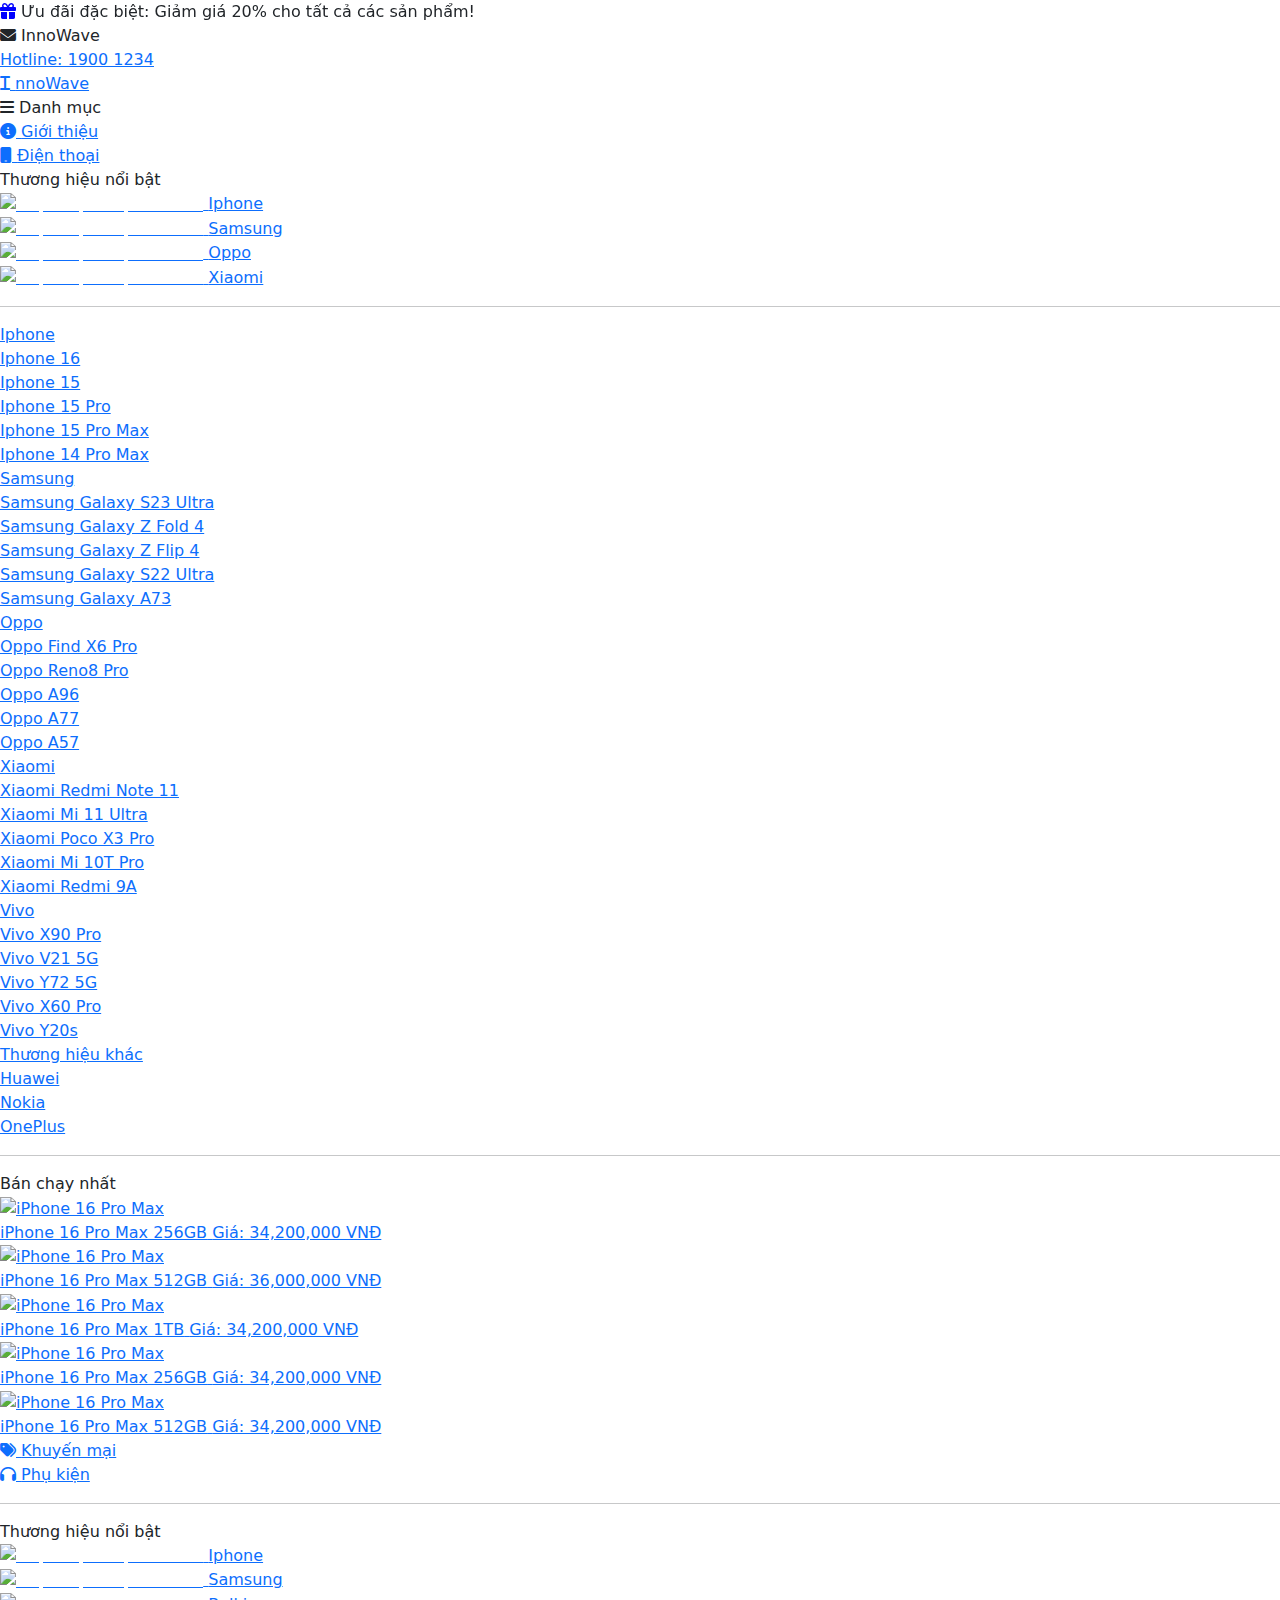
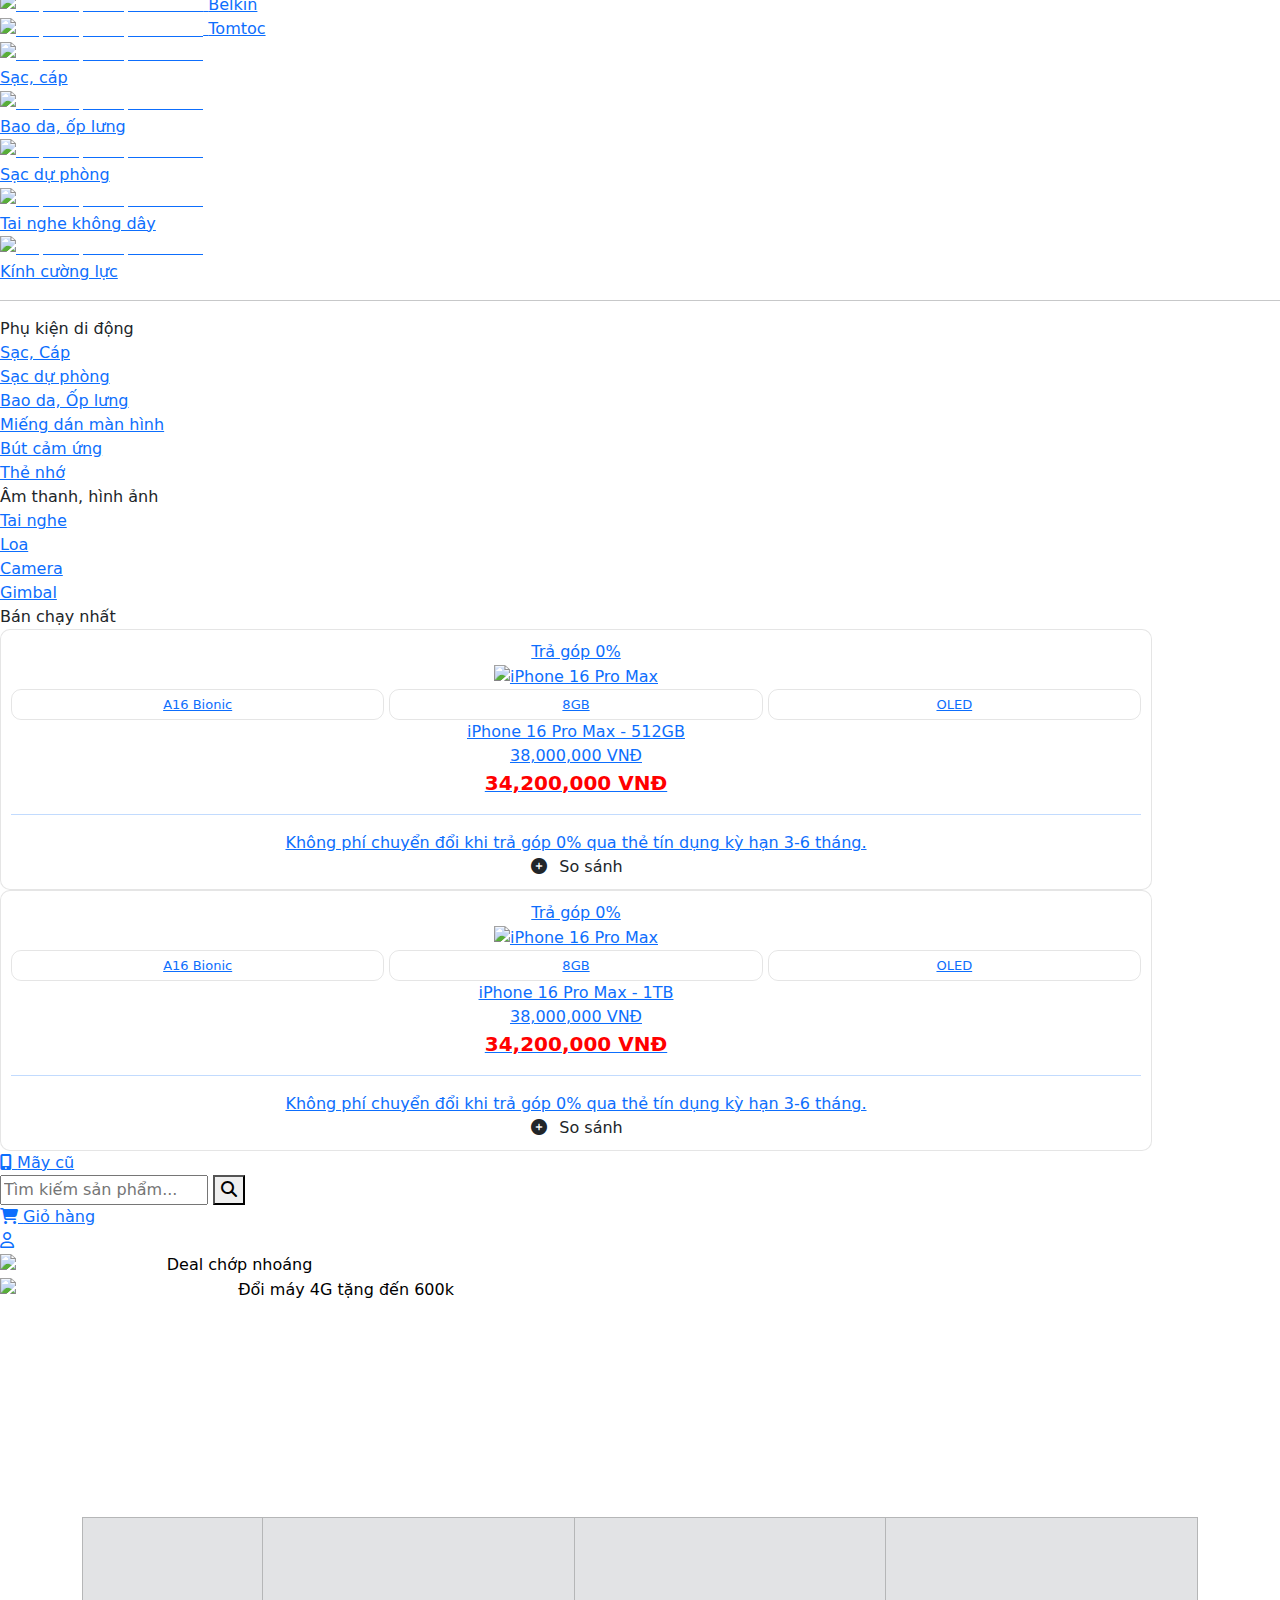
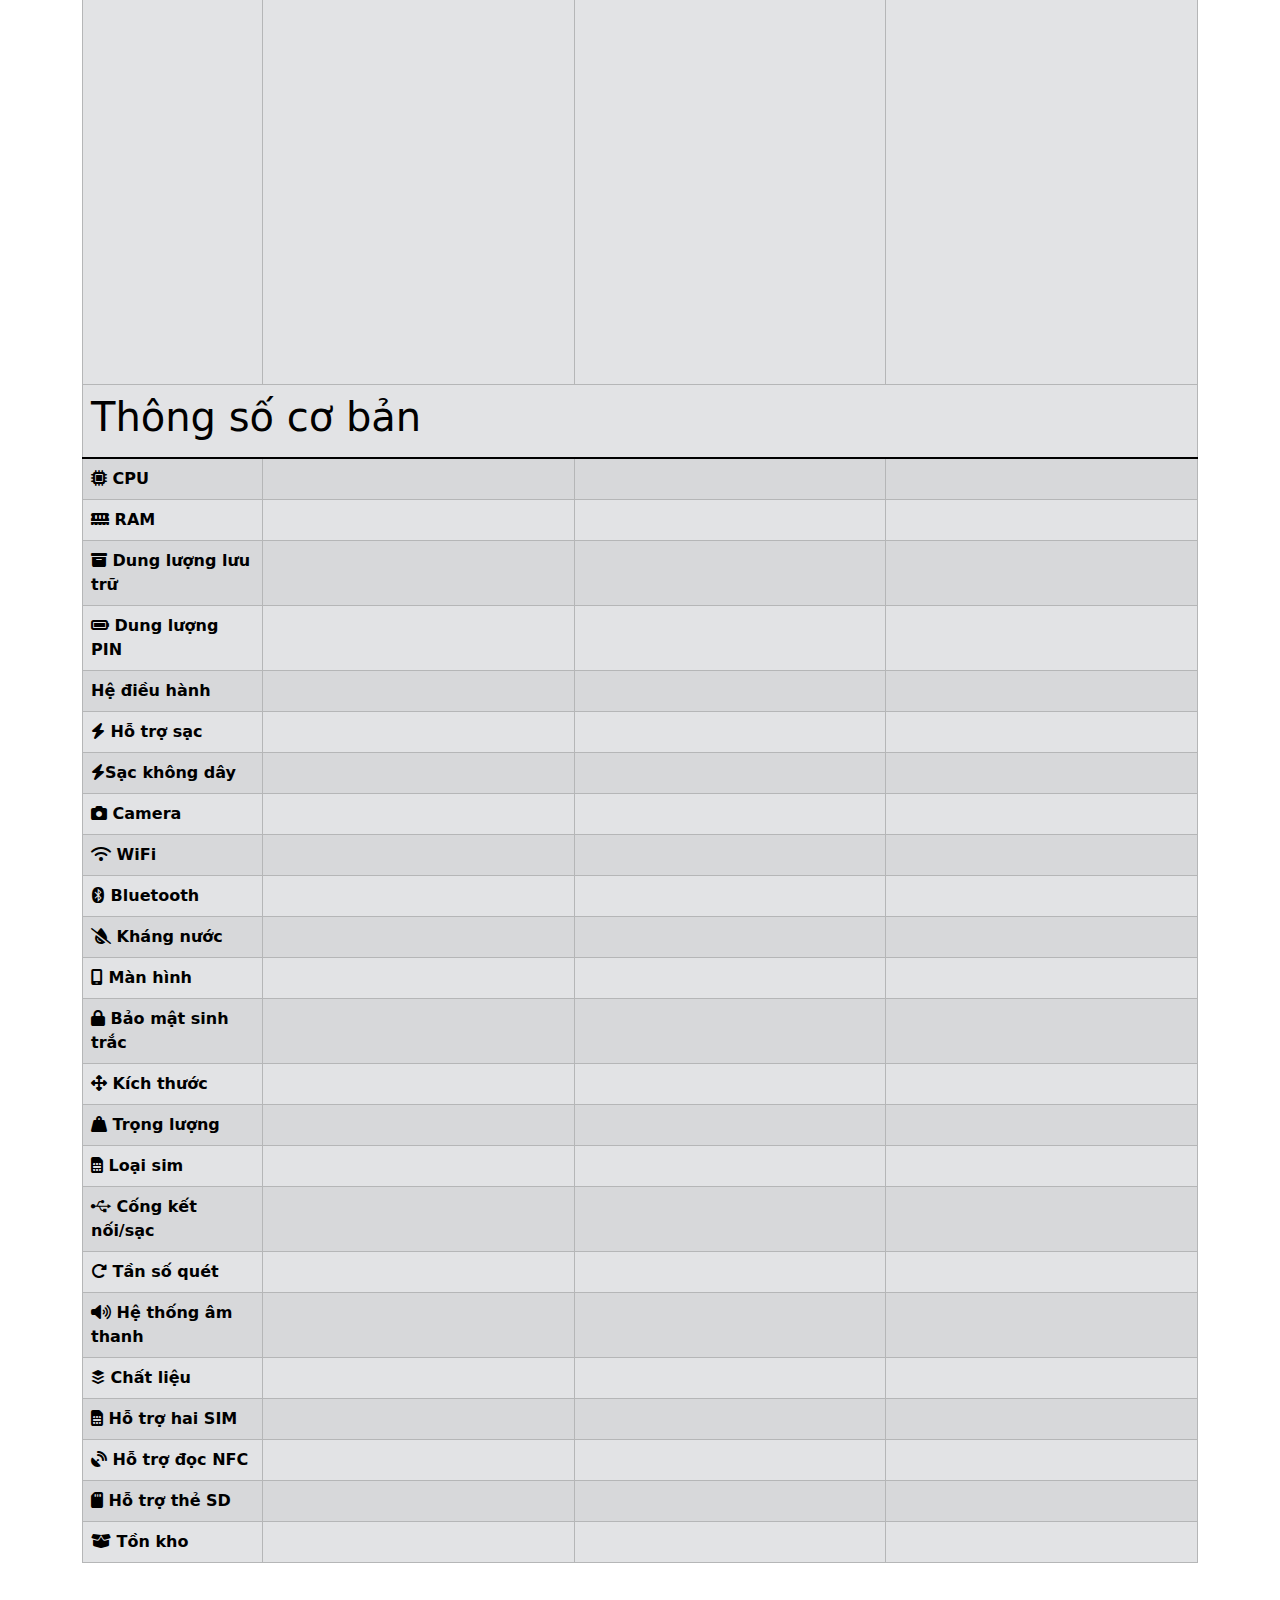
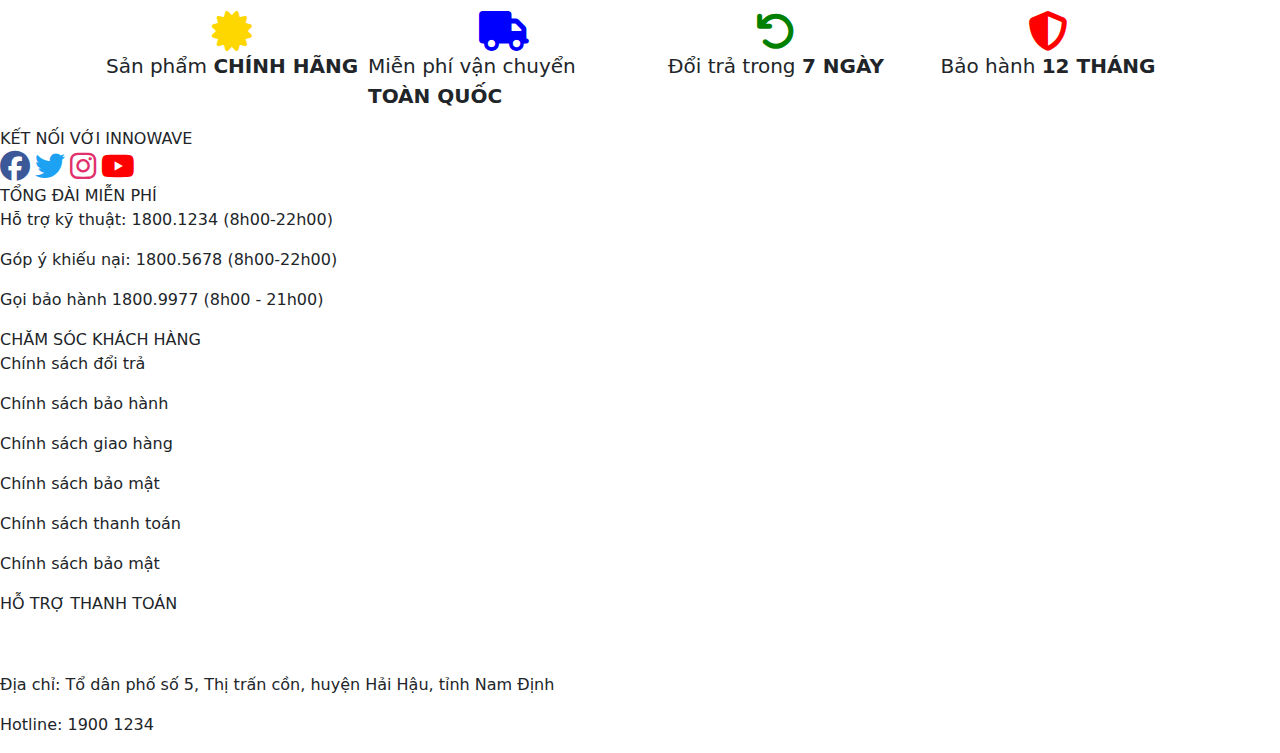
==== commit 4c652acb: "Update comparePhone.html" ====
--- a/comparePhone.html
+++ b/comparePhone.html
@@ -744,7 +744,7 @@
             </div>
         </div>
         <div class="footer_row2">
-            <hr>
+            <hr style="color: white;">
             <div>
                 <div>
                     <div>
@@ -768,4 +768,4 @@
     <script src="js/compareBox.js"></script>
 </body>
 
-</html>+</html>
--- a/style/compare.css
+++ b/style/compare.css
@@ -24,7 +24,7 @@
     font-weight: 700;
     border: none;
     cursor: pointer;
-    z-index: 990;
+    z-index: 98;
 }
 
 .compareBox {
@@ -35,7 +35,7 @@
     box-shadow: 0 -14px 20px rgba(0, 0, 0, 0.3);
     display: flex;
     justify-content: space-evenly;
-    z-index: 1000;
+    z-index: 99;
 }
 
 .collapseBtn {
@@ -88,6 +88,8 @@
     border: 2px dashed gray;
     border-radius: 5px;
 }
+
+
 
 .compareBtn>label {
     cursor: pointer;
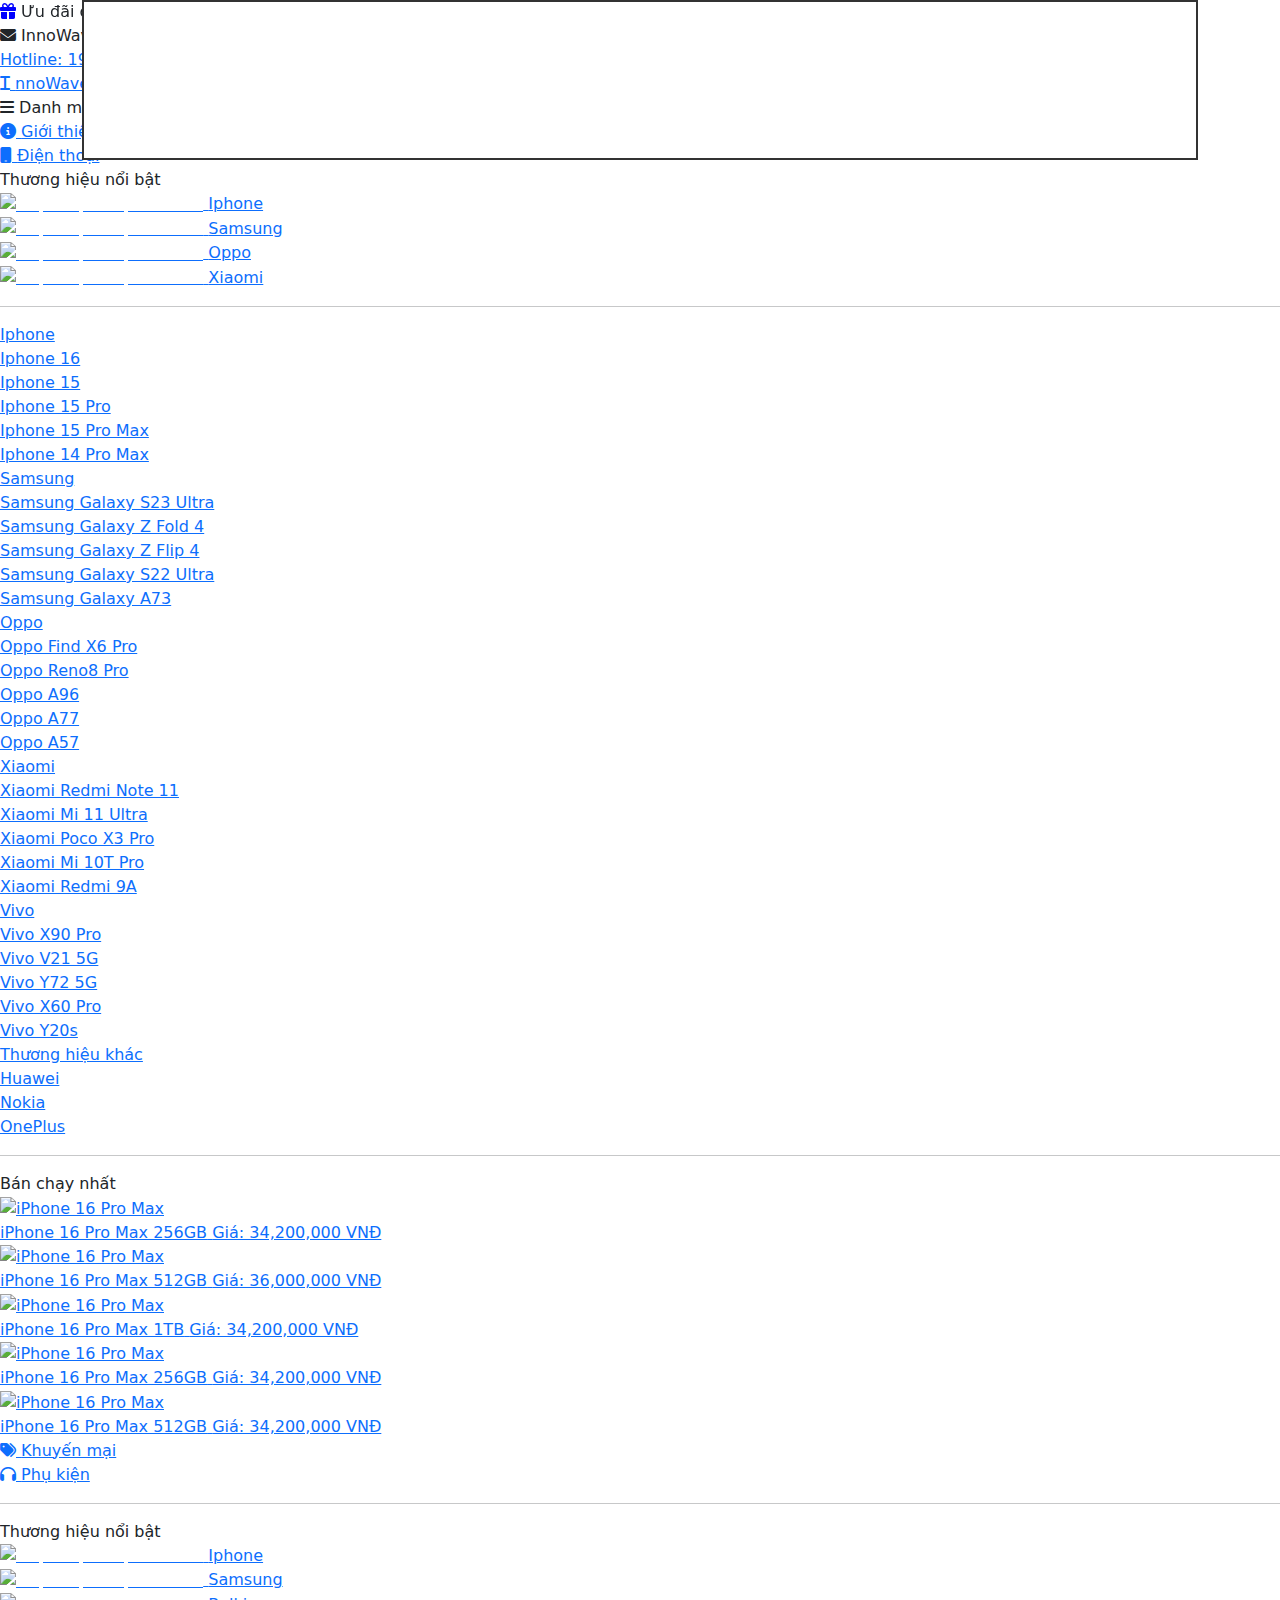
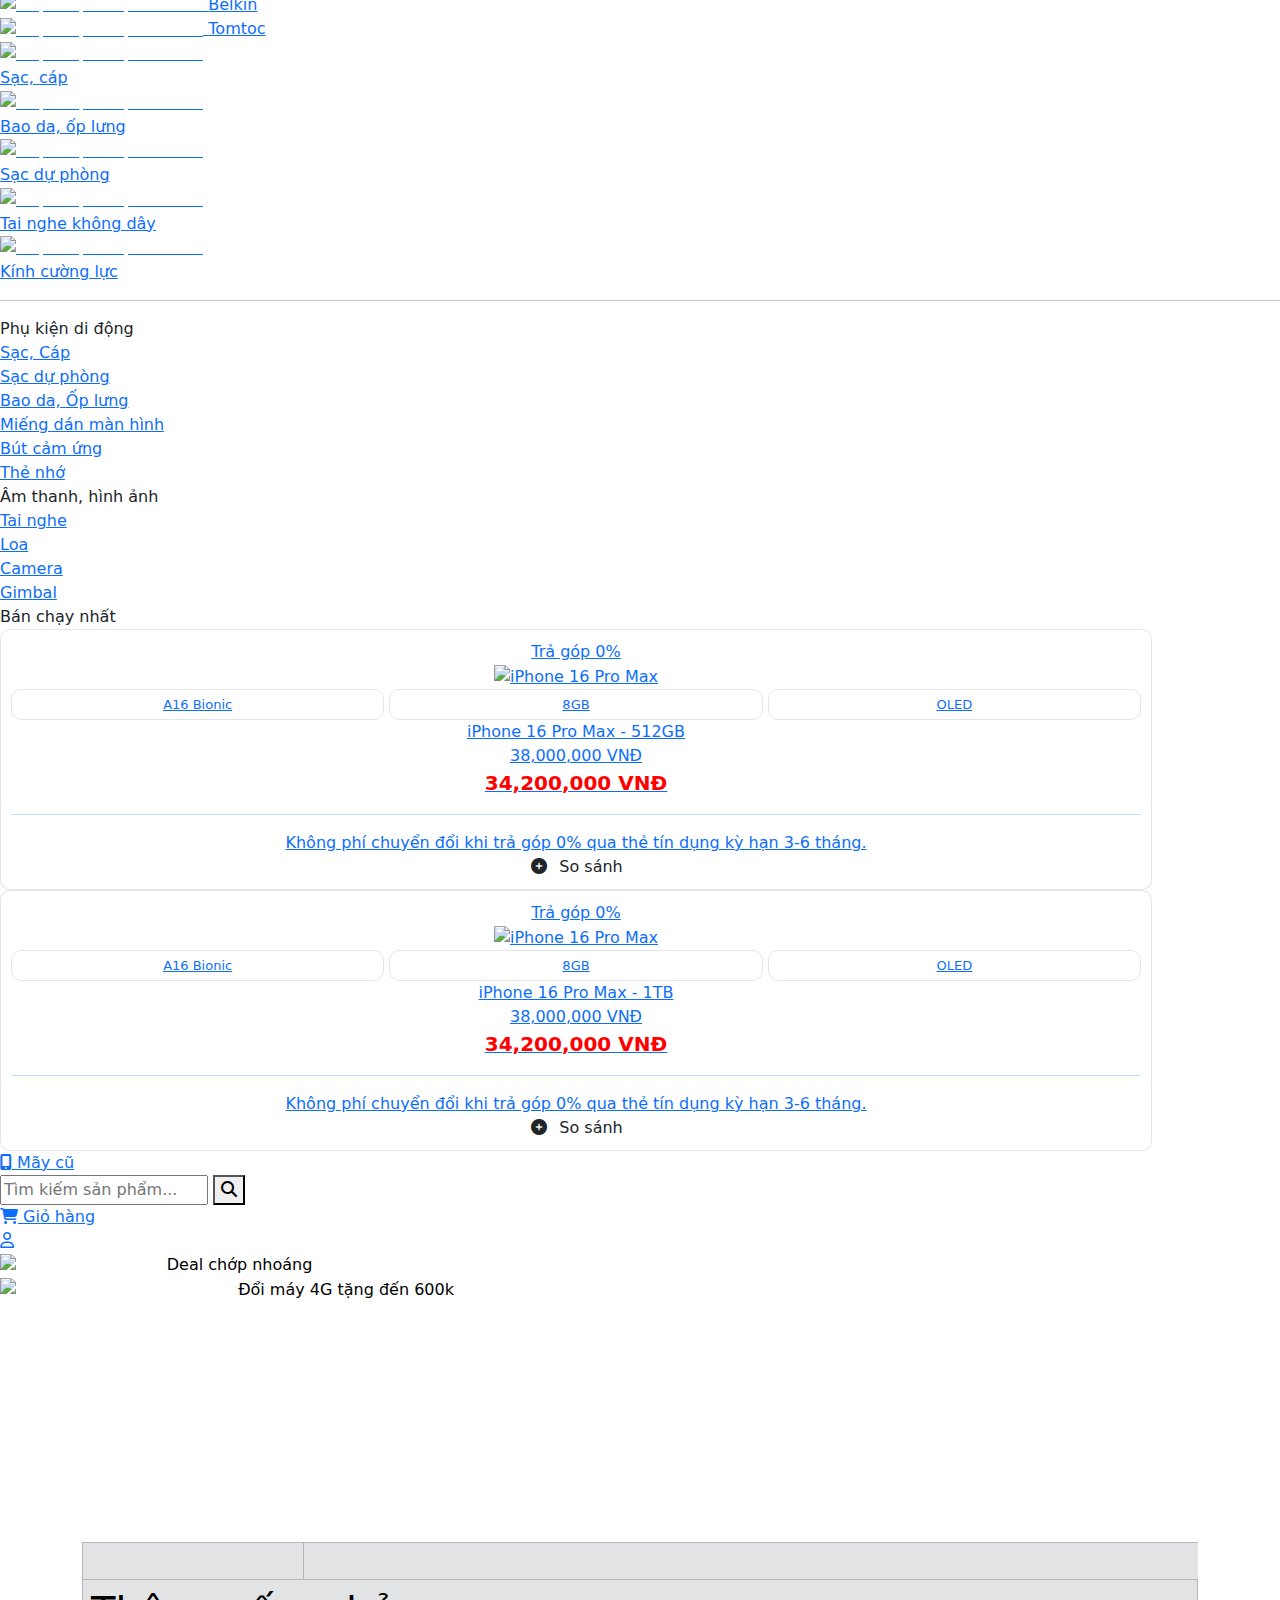
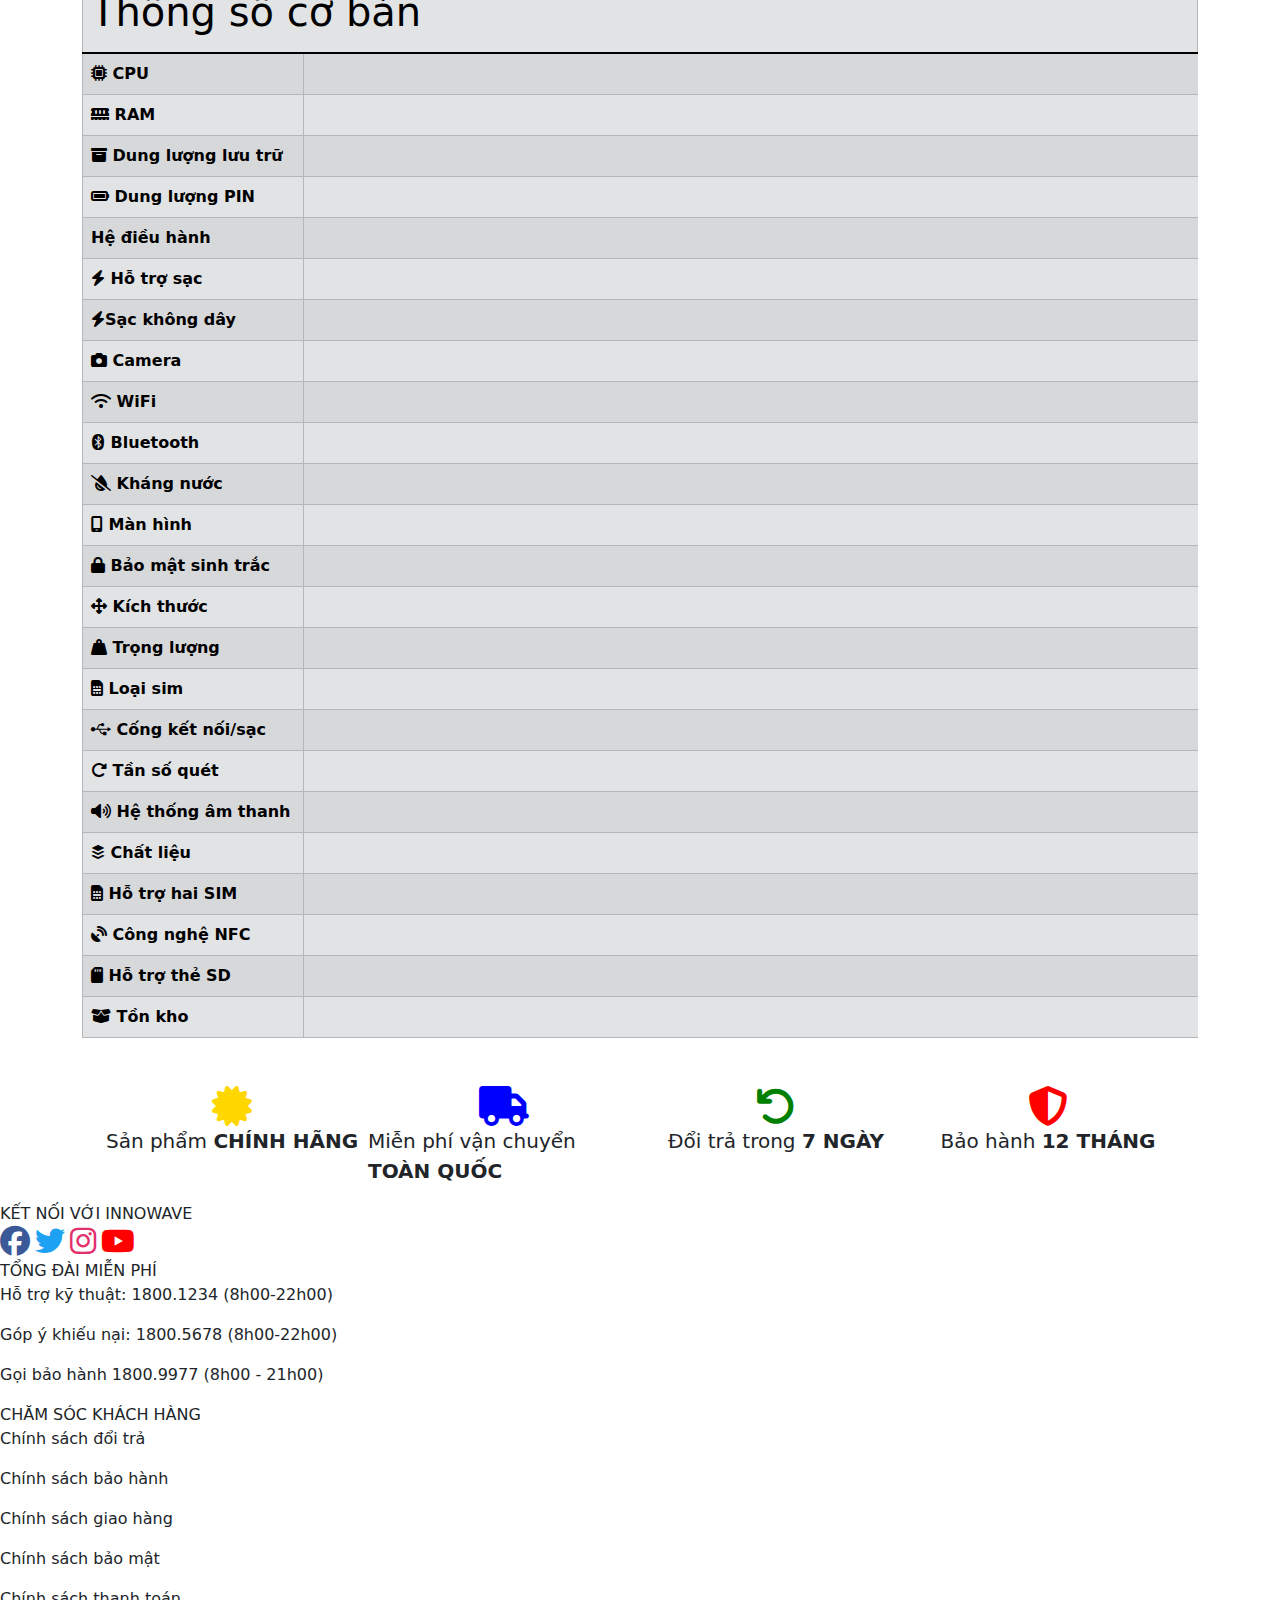
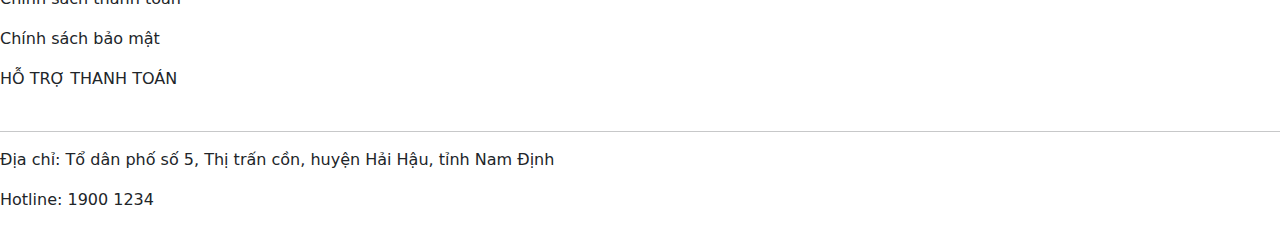
==== commit 1bcddb9e: "final" ====
--- a/comparePhone.html
+++ b/comparePhone.html
@@ -2,19 +2,19 @@
 <html lang="en">
 
 <head>
-    <meta charset="UTF-8">
-    <meta name="viewport" content="width=device-width, initial-scale=1.0">
-    <link rel="stylesheet" href="https://cdnjs.cloudflare.com/ajax/libs/font-awesome/6.5.1/css/all.min.css">
+    <meta charset="UTF-8" />
+    <meta name="viewport" content="width=device-width, initial-scale=1.0" />
+    <link rel="stylesheet" href="https://cdnjs.cloudflare.com/ajax/libs/font-awesome/6.5.1/css/all.min.css" />
     <link rel="stylesheet" href="https://cdn.jsdelivr.net/npm/swiper@11/swiper-bundle.min.css" />
     <link href="https://cdn.jsdelivr.net/npm/bootstrap@5.3.3/dist/css/bootstrap.min.css" rel="stylesheet"
-        integrity="sha384-QWTKZyjpPEjISv5WaRU9OFeRpok6YctnYmDr5pNlyT2bRjXh0JMhjY6hW+ALEwIH" crossorigin="anonymous">
-    <link rel="stylesheet" href="style/header.css">
-    <link rel="stylesheet" href="style/compare.css">
-    <link rel="stylesheet" href="style/footer.css">
+        integrity="sha384-QWTKZyjpPEjISv5WaRU9OFeRpok6YctnYmDr5pNlyT2bRjXh0JMhjY6hW+ALEwIH" crossorigin="anonymous" />
+    <link rel="stylesheet" href="style/header.css" />
+    <link rel="stylesheet" href="style/compare.css" />
+    <link rel="stylesheet" href="style/footer.css" />
     <title>InnoWave Store</title>
-    <link rel="icon" href="images/logo/I (1).png">
-    <link rel="stylesheet" href="style/index.css">
-    <link rel="stylesheet" href="style/phone.css">
+    <link rel="icon" href="images/logo/I (1).png" />
+    <link rel="stylesheet" href="style/index.css" />
+    <link rel="stylesheet" href="style/phone.css" />
 </head>
 
 <body>
@@ -25,15 +25,15 @@
             <div class="swiper mySwiper">
                 <div class="swiper-wrapper">
                     <div class="swiper-slide">
-                        <i class="fa-solid fa-gift" style="color: blue;"></i>
+                        <i class="fa-solid fa-gift" style="color: blue"></i>
                         <span>Ưu đãi đặc biệt: Giảm giá 20% cho tất cả các sản phẩm!</span>
                     </div>
                     <div class="swiper-slide">
-                        <i class="fa-solid fa-mobile" style="color: red;"></i>
+                        <i class="fa-solid fa-mobile" style="color: red"></i>
                         <span>Tặng kèm ốp lưng khi mua điện thoại bất kỳ!</span>
                     </div>
                     <div class="swiper-slide">
-                        <i class="fa-solid fa-wallet" style="color: green;"></i>
+                        <i class="fa-solid fa-wallet" style="color: green"></i>
                         <span>Giảm thêm 5% khi thanh toán qua ví điện tử!</span>
                     </div>
                 </div>
@@ -43,7 +43,6 @@
                     <a href="index.html"></a>
                     <i class="fa-solid fa-envelope"></i>
                     <span>InnoWave</span>
-
                 </div>
                 <div>
                     <a href="">Hotline: 1900 1234</a>
@@ -85,55 +84,67 @@
                                     <div class="phone">
                                         <a href="smart.html?product=iphone">
                                             <img alt="https://fptshop.com.vn/" loading="lazy" width="32" height="32"
-                                                decoding="async" data-nimg="1" class="hidden md:block"
-                                                srcset="https://cdn2.fptshop.com.vn/unsafe/32x0/filters:quality(100)/small/133_logo_apple_a96d38701f.png 1x, https://cdn2.fptshop.com.vn/unsafe/64x0/filters:quality(100)/small/133_logo_apple_a96d38701f.png 2x"
-                                                src="https://cdn2.fptshop.com.vn/unsafe/64x0/filters:quality(100)/small/133_logo_apple_a96d38701f.png"
-                                                style="color: transparent;">
+                                                decoding="async" data-nimg="1" class="hidden md:block" srcset="
+                            https://cdn2.fptshop.com.vn/unsafe/32x0/filters:quality(100)/small/133_logo_apple_a96d38701f.png 1x,
+                            https://cdn2.fptshop.com.vn/unsafe/64x0/filters:quality(100)/small/133_logo_apple_a96d38701f.png 2x
+                          " src="https://cdn2.fptshop.com.vn/unsafe/64x0/filters:quality(100)/small/133_logo_apple_a96d38701f.png"
+                                                style="color: transparent" />
                                             <span>Iphone</span>
                                         </a>
                                     </div>
                                     <div class="phone">
                                         <a href="smart.html?product=samsung">
                                             <img alt="https://fptshop.com.vn/" loading="lazy" width="32" height="32"
-                                                decoding="async" data-nimg="1" class="hidden md:block"
-                                                srcset="https://cdn2.fptshop.com.vn/unsafe/32x0/filters:quality(100)/small/samsung_icon_menu_80d224e1c9.png 1x, https://cdn2.fptshop.com.vn/unsafe/64x0/filters:quality(100)/small/samsung_icon_menu_80d224e1c9.png 2x"
-                                                src="https://cdn2.fptshop.com.vn/unsafe/64x0/filters:quality(100)/small/samsung_icon_menu_80d224e1c9.png"
-                                                style="color: transparent;">
+                                                decoding="async" data-nimg="1" class="hidden md:block" srcset="
+                            https://cdn2.fptshop.com.vn/unsafe/32x0/filters:quality(100)/small/samsung_icon_menu_80d224e1c9.png 1x,
+                            https://cdn2.fptshop.com.vn/unsafe/64x0/filters:quality(100)/small/samsung_icon_menu_80d224e1c9.png 2x
+                          " src="https://cdn2.fptshop.com.vn/unsafe/64x0/filters:quality(100)/small/samsung_icon_menu_80d224e1c9.png"
+                                                style="color: transparent" />
                                             <span>Samsung</span>
                                         </a>
                                     </div>
                                     <div class="phone">
                                         <a href="smart.html?product=oppo">
                                             <img alt="https://fptshop.com.vn/" loading="lazy" width="32" height="32"
-                                                decoding="async" data-nimg="1" class="hidden md:block"
-                                                srcset="https://cdn2.fptshop.com.vn/unsafe/32x0/filters:quality(100)/small/25_logo_oppo_5fa74f12b2.png 1x, https://cdn2.fptshop.com.vn/unsafe/64x0/filters:quality(100)/small/25_logo_oppo_5fa74f12b2.png 2x"
-                                                src="https://cdn2.fptshop.com.vn/unsafe/64x0/filters:quality(100)/small/25_logo_oppo_5fa74f12b2.png"
-                                                style="color: transparent;">
+                                                decoding="async" data-nimg="1" class="hidden md:block" srcset="
+                            https://cdn2.fptshop.com.vn/unsafe/32x0/filters:quality(100)/small/25_logo_oppo_5fa74f12b2.png 1x,
+                            https://cdn2.fptshop.com.vn/unsafe/64x0/filters:quality(100)/small/25_logo_oppo_5fa74f12b2.png 2x
+                          " src="https://cdn2.fptshop.com.vn/unsafe/64x0/filters:quality(100)/small/25_logo_oppo_5fa74f12b2.png"
+                                                style="color: transparent" />
                                             <span>Oppo</span>
                                         </a>
                                     </div>
                                     <div class="phone">
                                         <a href="smart.html?product=xiaomi">
                                             <img alt="https://fptshop.com.vn/" loading="lazy" width="32" height="32"
-                                                decoding="async" data-nimg="1" class="hidden md:block"
-                                                srcset="https://cdn2.fptshop.com.vn/svg/18_logo_xiaomi_b7c20fd2cd.svg?w=32&amp;q=100 1x, https://cdn2.fptshop.com.vn/svg/18_logo_xiaomi_b7c20fd2cd.svg?w=64&amp;q=100 2x"
-                                                src="https://cdn2.fptshop.com.vn/svg/18_logo_xiaomi_b7c20fd2cd.svg?w=64&amp;q=100"
-                                                style="color: transparent;">
+                                                decoding="async" data-nimg="1" class="hidden md:block" srcset="
+                            https://cdn2.fptshop.com.vn/svg/18_logo_xiaomi_b7c20fd2cd.svg?w=32&amp;q=100 1x,
+                            https://cdn2.fptshop.com.vn/svg/18_logo_xiaomi_b7c20fd2cd.svg?w=64&amp;q=100 2x
+                          " src="https://cdn2.fptshop.com.vn/svg/18_logo_xiaomi_b7c20fd2cd.svg?w=64&amp;q=100"
+                                                style="color: transparent" />
                                             <span>Xiaomi</span>
                                         </a>
                                     </div>
                                 </div>
-                                <hr>
+                                <hr />
                                 <div class="rowRow">
                                     <div class="row">
                                         <div class="row1">
                                             <a href="smart.html?product=iphone">Iphone</a>
-                                            <div><a href="product_page.html?brand=Apple&id=S41">Iphone 16</a></div>
-                                            <div><a href="product_page.html?brand=Apple&id=S85">Iphone 15</a></div>
-                                            <div><a href="product_page.html?brand=Apple&id=S70">Iphone 15 Pro</a></div>
-                                            <div><a href="product_page.html?brand=Apple&id=S55">Iphone 15 Pro Max</a>
-                                            </div>
-                                            <div><a href="product_page.html?brand=Apple&id=S103">Iphone 14 Pro Max</a>
+                                            <div>
+                                                <a href="product_page.html?brand=Apple&id=S41">Iphone 16</a>
+                                            </div>
+                                            <div>
+                                                <a href="product_page.html?brand=Apple&id=S85">Iphone 15</a>
+                                            </div>
+                                            <div>
+                                                <a href="product_page.html?brand=Apple&id=S70">Iphone 15 Pro</a>
+                                            </div>
+                                            <div>
+                                                <a href="product_page.html?brand=Apple&id=S55">Iphone 15 Pro Max</a>
+                                            </div>
+                                            <div>
+                                                <a href="product_page.html?brand=Apple&id=S103">Iphone 14 Pro Max</a>
                                             </div>
                                         </div>
                                         <div class="row1">
@@ -174,14 +185,18 @@
                                         </div>
                                         <div class="row1">
                                             <a href="phone.html">Thương hiệu khác</a>
-                                            <div><a href="smart.html?product=huawei">Huawei</a></div>
+                                            <div>
+                                                <a href="smart.html?product=huawei">Huawei</a>
+                                            </div>
                                             <div><a href="smart.html?product=nokia">Nokia</a></div>
-                                            <div><a href="smart.html?product=oneplus">OnePlus</a></div>
+                                            <div>
+                                                <a href="smart.html?product=oneplus">OnePlus</a>
+                                            </div>
                                         </div>
                                     </div>
                                 </div>
                                 <div>
-                                    <hr>
+                                    <hr />
                                 </div>
                             </div>
                             <div class="main-hot">
@@ -203,17 +218,14 @@
                         </a>
                     </div>
                     <div>
-
                         <!-- Khuyến mại -->
-
-
                     </div>
                     <div class="main-PK item icon">
                         <a href="phu_kien.html">
                             <i class="fa-solid fa-headphones"></i>
                             <span>Phụ kiện</span>
                         </a>
-                        <hr>
+                        <hr />
                     </div>
                     <div class="mainMain-PK">
                         <div class="mainMainPK">
@@ -223,40 +235,44 @@
                                     <div class="phone">
                                         <a href="">
                                             <img alt="https://fptshop.com.vn/" loading="lazy" width="32" height="32"
-                                                decoding="async" data-nimg="1" class="hidden md:block"
-                                                srcset="https://cdn2.fptshop.com.vn/unsafe/32x0/filters:quality(100)/small/133_logo_apple_a96d38701f.png 1x, https://cdn2.fptshop.com.vn/unsafe/64x0/filters:quality(100)/small/133_logo_apple_a96d38701f.png 2x"
-                                                src="https://cdn2.fptshop.com.vn/unsafe/64x0/filters:quality(100)/small/133_logo_apple_a96d38701f.png"
-                                                style="color: transparent;">
+                                                decoding="async" data-nimg="1" class="hidden md:block" srcset="
+                            https://cdn2.fptshop.com.vn/unsafe/32x0/filters:quality(100)/small/133_logo_apple_a96d38701f.png 1x,
+                            https://cdn2.fptshop.com.vn/unsafe/64x0/filters:quality(100)/small/133_logo_apple_a96d38701f.png 2x
+                          " src="https://cdn2.fptshop.com.vn/unsafe/64x0/filters:quality(100)/small/133_logo_apple_a96d38701f.png"
+                                                style="color: transparent" />
                                             <span>Iphone</span>
                                         </a>
                                     </div>
                                     <div class="phone">
                                         <a href="">
                                             <img alt="https://fptshop.com.vn/" loading="lazy" width="32" height="32"
-                                                decoding="async" data-nimg="1" class="hidden md:block"
-                                                srcset="https://cdn2.fptshop.com.vn/unsafe/32x0/filters:quality(100)/small/samsung_icon_menu_80d224e1c9.png 1x, https://cdn2.fptshop.com.vn/unsafe/64x0/filters:quality(100)/small/samsung_icon_menu_80d224e1c9.png 2x"
-                                                src="https://cdn2.fptshop.com.vn/unsafe/64x0/filters:quality(100)/small/samsung_icon_menu_80d224e1c9.png"
-                                                style="color: transparent;">
+                                                decoding="async" data-nimg="1" class="hidden md:block" srcset="
+                            https://cdn2.fptshop.com.vn/unsafe/32x0/filters:quality(100)/small/samsung_icon_menu_80d224e1c9.png 1x,
+                            https://cdn2.fptshop.com.vn/unsafe/64x0/filters:quality(100)/small/samsung_icon_menu_80d224e1c9.png 2x
+                          " src="https://cdn2.fptshop.com.vn/unsafe/64x0/filters:quality(100)/small/samsung_icon_menu_80d224e1c9.png"
+                                                style="color: transparent" />
                                             <span>Samsung</span>
                                         </a>
                                     </div>
                                     <div class="phone">
                                         <a href="">
                                             <img alt="https://fptshop.com.vn/" loading="lazy" width="32" height="32"
-                                                decoding="async" data-nimg="1" class="hidden md:block"
-                                                srcset="https://cdn2.fptshop.com.vn/unsafe/32x0/filters:quality(100)/small/175_logo_Belkin_634a570cdc.png 1x, https://cdn2.fptshop.com.vn/unsafe/64x0/filters:quality(100)/small/175_logo_Belkin_634a570cdc.png 2x"
-                                                src="https://cdn2.fptshop.com.vn/unsafe/64x0/filters:quality(100)/small/175_logo_Belkin_634a570cdc.png"
-                                                style="color: transparent;">
+                                                decoding="async" data-nimg="1" class="hidden md:block" srcset="
+                            https://cdn2.fptshop.com.vn/unsafe/32x0/filters:quality(100)/small/175_logo_Belkin_634a570cdc.png 1x,
+                            https://cdn2.fptshop.com.vn/unsafe/64x0/filters:quality(100)/small/175_logo_Belkin_634a570cdc.png 2x
+                          " src="https://cdn2.fptshop.com.vn/unsafe/64x0/filters:quality(100)/small/175_logo_Belkin_634a570cdc.png"
+                                                style="color: transparent" />
                                             <span>Belkin</span>
                                         </a>
                                     </div>
                                     <div class="phone">
                                         <a href="">
                                             <img alt="https://fptshop.com.vn/" loading="lazy" width="32" height="32"
-                                                decoding="async" data-nimg="1" class="hidden md:block"
-                                                srcset="https://cdn2.fptshop.com.vn/unsafe/32x0/filters:quality(100)/small/211_logo_tomtoc_beeb88db55.png 1x, https://cdn2.fptshop.com.vn/unsafe/64x0/filters:quality(100)/small/211_logo_tomtoc_beeb88db55.png 2x"
-                                                src="https://cdn2.fptshop.com.vn/unsafe/64x0/filters:quality(100)/small/211_logo_tomtoc_beeb88db55.png"
-                                                style="color: transparent;">
+                                                decoding="async" data-nimg="1" class="hidden md:block" srcset="
+                            https://cdn2.fptshop.com.vn/unsafe/32x0/filters:quality(100)/small/211_logo_tomtoc_beeb88db55.png 1x,
+                            https://cdn2.fptshop.com.vn/unsafe/64x0/filters:quality(100)/small/211_logo_tomtoc_beeb88db55.png 2x
+                          " src="https://cdn2.fptshop.com.vn/unsafe/64x0/filters:quality(100)/small/211_logo_tomtoc_beeb88db55.png"
+                                                style="color: transparent" />
                                             <span>Tomtoc</span>
                                         </a>
                                     </div>
@@ -267,9 +283,11 @@
                                             <img alt="https://fptshop.com.vn/" loading="lazy" width="48" height="48"
                                                 decoding="async" data-nimg="1"
                                                 class="transition duration-300 ease-in-out group-hover:scale-[1.1]"
-                                                srcset="https://cdn2.fptshop.com.vn/unsafe/48x0/filters:quality(100)/small/Sac_cap_b0553fdf08.png 1x, https://cdn2.fptshop.com.vn/unsafe/96x0/filters:quality(100)/small/Sac_cap_b0553fdf08.png 2x"
-                                                src="https://cdn2.fptshop.com.vn/unsafe/96x0/filters:quality(100)/small/Sac_cap_b0553fdf08.png"
-                                                style="color: transparent;"><br>
+                                                srcset="
+                            https://cdn2.fptshop.com.vn/unsafe/48x0/filters:quality(100)/small/Sac_cap_b0553fdf08.png 1x,
+                            https://cdn2.fptshop.com.vn/unsafe/96x0/filters:quality(100)/small/Sac_cap_b0553fdf08.png 2x
+                          " src="https://cdn2.fptshop.com.vn/unsafe/96x0/filters:quality(100)/small/Sac_cap_b0553fdf08.png"
+                                                style="color: transparent" /><br />
                                             <span>Sạc, cáp</span>
                                         </a>
                                     </div>
@@ -278,9 +296,11 @@
                                             <img alt="https://fptshop.com.vn/" loading="lazy" width="48" height="48"
                                                 decoding="async" data-nimg="1"
                                                 class="transition duration-300 ease-in-out group-hover:scale-[1.1]"
-                                                srcset="https://cdn2.fptshop.com.vn/unsafe/48x0/filters:quality(100)/small/Bao_da_op_lung_66f1744728.png 1x, https://cdn2.fptshop.com.vn/unsafe/96x0/filters:quality(100)/small/Bao_da_op_lung_66f1744728.png 2x"
-                                                src="https://cdn2.fptshop.com.vn/unsafe/96x0/filters:quality(100)/small/Bao_da_op_lung_66f1744728.png"
-                                                style="color: transparent;"><br>
+                                                srcset="
+                            https://cdn2.fptshop.com.vn/unsafe/48x0/filters:quality(100)/small/Bao_da_op_lung_66f1744728.png 1x,
+                            https://cdn2.fptshop.com.vn/unsafe/96x0/filters:quality(100)/small/Bao_da_op_lung_66f1744728.png 2x
+                          " src="https://cdn2.fptshop.com.vn/unsafe/96x0/filters:quality(100)/small/Bao_da_op_lung_66f1744728.png"
+                                                style="color: transparent" /><br />
                                             <span>Bao da, ốp lưng</span>
                                         </a>
                                     </div>
@@ -289,9 +309,11 @@
                                             <img alt="https://fptshop.com.vn/" loading="lazy" width="48" height="48"
                                                 decoding="async" data-nimg="1"
                                                 class="transition duration-300 ease-in-out group-hover:scale-[1.1]"
-                                                srcset="https://cdn2.fptshop.com.vn/unsafe/48x0/filters:quality(100)/small/Sac_du_phong_6ca6d91f53.png 1x, https://cdn2.fptshop.com.vn/unsafe/96x0/filters:quality(100)/small/Sac_du_phong_6ca6d91f53.png 2x"
-                                                src="https://cdn2.fptshop.com.vn/unsafe/96x0/filters:quality(100)/small/Sac_du_phong_6ca6d91f53.png"
-                                                style="color: transparent;"><br>
+                                                srcset="
+                            https://cdn2.fptshop.com.vn/unsafe/48x0/filters:quality(100)/small/Sac_du_phong_6ca6d91f53.png 1x,
+                            https://cdn2.fptshop.com.vn/unsafe/96x0/filters:quality(100)/small/Sac_du_phong_6ca6d91f53.png 2x
+                          " src="https://cdn2.fptshop.com.vn/unsafe/96x0/filters:quality(100)/small/Sac_du_phong_6ca6d91f53.png"
+                                                style="color: transparent" /><br />
                                             <span>Sạc dự phòng</span>
                                         </a>
                                     </div>
@@ -300,9 +322,11 @@
                                             <img alt="https://fptshop.com.vn/" loading="lazy" width="48" height="48"
                                                 decoding="async" data-nimg="1"
                                                 class="transition duration-300 ease-in-out group-hover:scale-[1.1]"
-                                                srcset="https://cdn2.fptshop.com.vn/unsafe/48x0/filters:quality(100)/small/Tai_nghe_khong_day_61f7928270.png 1x, https://cdn2.fptshop.com.vn/unsafe/96x0/filters:quality(100)/small/Tai_nghe_khong_day_61f7928270.png 2x"
-                                                src="https://cdn2.fptshop.com.vn/unsafe/96x0/filters:quality(100)/small/Tai_nghe_khong_day_61f7928270.png"
-                                                style="color: transparent;"><br>
+                                                srcset="
+                            https://cdn2.fptshop.com.vn/unsafe/48x0/filters:quality(100)/small/Tai_nghe_khong_day_61f7928270.png 1x,
+                            https://cdn2.fptshop.com.vn/unsafe/96x0/filters:quality(100)/small/Tai_nghe_khong_day_61f7928270.png 2x
+                          " src="https://cdn2.fptshop.com.vn/unsafe/96x0/filters:quality(100)/small/Tai_nghe_khong_day_61f7928270.png"
+                                                style="color: transparent" /><br />
                                             <span>Tai nghe không dây</span>
                                         </a>
                                     </div>
@@ -311,14 +335,16 @@
                                             <img alt="https://fptshop.com.vn/" loading="lazy" width="48" height="48"
                                                 decoding="async" data-nimg="1"
                                                 class="transition duration-300 ease-in-out group-hover:scale-[1.1]"
-                                                srcset="https://cdn2.fptshop.com.vn/unsafe/48x0/filters:quality(100)/small/Mieng_dan_man_hinh_b2be36adc4.png 1x, https://cdn2.fptshop.com.vn/unsafe/96x0/filters:quality(100)/small/Mieng_dan_man_hinh_b2be36adc4.png 2x"
-                                                src="https://cdn2.fptshop.com.vn/unsafe/96x0/filters:quality(100)/small/Mieng_dan_man_hinh_b2be36adc4.png"
-                                                style="color: transparent;"><br>
+                                                srcset="
+                            https://cdn2.fptshop.com.vn/unsafe/48x0/filters:quality(100)/small/Mieng_dan_man_hinh_b2be36adc4.png 1x,
+                            https://cdn2.fptshop.com.vn/unsafe/96x0/filters:quality(100)/small/Mieng_dan_man_hinh_b2be36adc4.png 2x
+                          " src="https://cdn2.fptshop.com.vn/unsafe/96x0/filters:quality(100)/small/Mieng_dan_man_hinh_b2be36adc4.png"
+                                                style="color: transparent" /><br />
                                             <span>Kính cường lực</span>
                                         </a>
                                     </div>
                                 </div>
-                                <hr>
+                                <hr />
                                 <div class="accessories">
                                     <div>
                                         <span>Phụ kiện di động</span>
@@ -428,7 +454,7 @@
             </div>
             <form class="search">
                 <div>
-                    <input type="text" id="search-bar" placeholder="Tìm kiếm sản phẩm..." oninput="searchProducts()">
+                    <input type="text" id="search-bar" placeholder="Tìm kiếm sản phẩm..." oninput="searchProducts()" />
                     <div id="results"></div>
                     <button><i class="fa-solid fa-magnifying-glass"></i></button>
                 </div>
@@ -452,17 +478,19 @@
         <div class="deal">
             <div>
                 <img alt="Deal chớp nhoáng" loading="lazy" width="32" height="32" decoding="async" data-nimg="1"
-                    class="mr-2" style="color:transparent"
-                    srcset="https://cdn2.fptshop.com.vn/unsafe/32x0/filters:quality(100)/soc_2f6cbf28ff.png 1x, https://cdn2.fptshop.com.vn/unsafe/64x0/filters:quality(100)/soc_2f6cbf28ff.png 2x"
-                    src="https://cdn2.fptshop.com.vn/unsafe/64x0/filters:quality(100)/soc_2f6cbf28ff.png">
-                <span style="color: black;">Deal chớp nhoáng</span>
+                    class="mr-2" style="color: transparent" srcset="
+              https://cdn2.fptshop.com.vn/unsafe/32x0/filters:quality(100)/soc_2f6cbf28ff.png 1x,
+              https://cdn2.fptshop.com.vn/unsafe/64x0/filters:quality(100)/soc_2f6cbf28ff.png 2x
+            " src="https://cdn2.fptshop.com.vn/unsafe/64x0/filters:quality(100)/soc_2f6cbf28ff.png" />
+                <span style="color: black">Deal chớp nhoáng</span>
             </div>
             <div>
                 <img alt="Đổi máy 4G tặng đến 600K" loading="lazy" width="32" height="32" decoding="async" data-nimg="1"
-                    class="mr-2" style="color:transparent"
-                    srcset="https://cdn2.fptshop.com.vn/unsafe/32x0/filters:quality(100)/4g_fb224f4db9.png 1x, https://cdn2.fptshop.com.vn/unsafe/64x0/filters:quality(100)/4g_fb224f4db9.png 2x"
-                    src="https://cdn2.fptshop.com.vn/unsafe/64x0/filters:quality(100)/4g_fb224f4db9.png">
-                <span style="color: black;">Đổi máy 4G tặng đến 600k</span>
+                    class="mr-2" style="color: transparent" srcset="
+              https://cdn2.fptshop.com.vn/unsafe/32x0/filters:quality(100)/4g_fb224f4db9.png 1x,
+              https://cdn2.fptshop.com.vn/unsafe/64x0/filters:quality(100)/4g_fb224f4db9.png 2x
+            " src="https://cdn2.fptshop.com.vn/unsafe/64x0/filters:quality(100)/4g_fb224f4db9.png" />
+                <span style="color: black">Đổi máy 4G tặng đến 600k</span>
             </div>
         </div>
     </div>
@@ -471,7 +499,7 @@
         <div class="container">
             <table class="table table-bordered table-striped table-secondary table-hover searching" id="table">
                 <thead>
-                    <tr>
+                    <tr class="align-top">
                         <th>
                             <div id="nothing"></div>
                         </th>
@@ -486,7 +514,7 @@
                         </td>
                     </tr>
                     <tr>
-                        <th colspan="4">
+                        <th colspan="4" class="alwayShow">
                             <h1>Thông số cơ bản</h1>
                         </th>
                     </tr>
@@ -505,13 +533,17 @@
                         <td></td>
                     </tr>
                     <tr name="storage">
-                        <th scope="row"> <i class="fa-solid fa-box-archive"></i> Dung lượng lưu trữ</th>
+                        <th scope="row">
+                            <i class="fa-solid fa-box-archive"></i> Dung lượng lưu trữ
+                        </th>
                         <td></td>
                         <td></td>
                         <td></td>
                     </tr>
                     <tr name="batteryCapacity">
-                        <th scope="row"><i class="fa-solid fa-battery-full"></i> Dung lượng PIN</th>
+                        <th scope="row">
+                            <i class="fa-solid fa-battery-full"></i> Dung lượng PIN
+                        </th>
                         <td></td>
                         <td></td>
                         <td></td>
@@ -529,7 +561,9 @@
                         <td></td>
                     </tr>
                     <tr name="wireless">
-                        <th scope="row"><i class="fa-solid fa-bolt"> </i>Sạc không dây</th>
+                        <th scope="row">
+                            <i class="fa-solid fa-bolt"> </i>Sạc không dây
+                        </th>
                         <td></td>
                         <td></td>
                         <td></td>
@@ -547,37 +581,49 @@
                         <td></td>
                     </tr>
                     <tr name="bluetooth">
-                        <th scope="row"><i class="fa-brands fa-bluetooth"></i> Bluetooth</th>
+                        <th scope="row">
+                            <i class="fa-brands fa-bluetooth"></i> Bluetooth
+                        </th>
                         <td></td>
                         <td></td>
                         <td></td>
                     </tr>
                     <tr name="waterResistance">
-                        <th scope="row"><i class="fa-solid fa-droplet-slash"></i> Kháng nước</th>
+                        <th scope="row">
+                            <i class="fa-solid fa-droplet-slash"></i> Kháng nước
+                        </th>
                         <td></td>
                         <td></td>
                         <td></td>
                     </tr>
                     <tr name="screenType">
-                        <th scope="row"><i class="fa-solid fa-mobile-screen"></i> Màn hình</th>
+                        <th scope="row">
+                            <i class="fa-solid fa-mobile-screen"></i> Màn hình
+                        </th>
                         <td></td>
                         <td></td>
                         <td></td>
                     </tr>
                     <tr name="bioSecurity">
-                        <th scope="row"><i class="fa-solid fa-lock"></i> Bảo mật sinh trắc</th>
+                        <th scope="row">
+                            <i class="fa-solid fa-lock"></i> Bảo mật sinh trắc
+                        </th>
                         <td></td>
                         <td></td>
                         <td></td>
                     </tr>
                     <tr name="dimensions">
-                        <th scope="row"><i class="fa-solid fa-up-down-left-right"></i> Kích thước</th>
+                        <th scope="row">
+                            <i class="fa-solid fa-up-down-left-right"></i> Kích thước
+                        </th>
                         <td></td>
                         <td></td>
                         <td></td>
                     </tr>
                     <tr name="weight">
-                        <th scope="row"><i class="fa-solid fa-weight-hanging"></i> Trọng lượng</th>
+                        <th scope="row">
+                            <i class="fa-solid fa-weight-hanging"></i> Trọng lượng
+                        </th>
                         <td></td>
                         <td></td>
                         <td></td>
@@ -589,19 +635,25 @@
                         <td></td>
                     </tr>
                     <tr name="chargingPort">
-                        <th scope="row"><i class="fa-brands fa-usb"></i> Cống kết nối/sạc</th>
+                        <th scope="row">
+                            <i class="fa-brands fa-usb"></i> Cống kết nối/sạc
+                        </th>
                         <td></td>
                         <td></td>
                         <td></td>
                     </tr>
                     <tr name="refreshRate">
-                        <th scope="row"><i class="fa-solid fa-rotate-right"></i> Tần số quét</th>
+                        <th scope="row">
+                            <i class="fa-solid fa-rotate-right"></i> Tần số quét
+                        </th>
                         <td></td>
                         <td></td>
                         <td></td>
                     </tr>
                     <tr name="audioFeatures">
-                        <th scope="row"><i class="fa-solid fa-volume-high"></i> Hệ thống âm thanh</th>
+                        <th scope="row">
+                            <i class="fa-solid fa-volume-high"></i> Hệ thống âm thanh
+                        </th>
                         <td></td>
                         <td></td>
                         <td></td>
@@ -613,19 +665,25 @@
                         <td></td>
                     </tr>
                     <tr name="dualSim">
-                        <th scope="row"><i class="fa-solid fa-sim-card"></i> Hỗ trợ hai SIM</th>
+                        <th scope="row">
+                            <i class="fa-solid fa-sim-card"></i> Hỗ trợ hai SIM
+                        </th>
                         <td></td>
                         <td></td>
                         <td></td>
                     </tr>
                     <tr name="nfc">
-                        <th scope="row"><i class="fa-solid fa-satellite-dish"></i> Hỗ trợ đọc NFC</th>
+                        <th scope="row">
+                            <i class="fa-solid fa-satellite-dish"></i> Công nghệ NFC
+                        </th>
                         <td></td>
                         <td></td>
                         <td></td>
                     </tr>
                     <tr name="sdCardSupport">
-                        <th scope="row"><i class="fa-solid fa-sd-card"></i> Hỗ trợ thẻ SD</th>
+                        <th scope="row">
+                            <i class="fa-solid fa-sd-card"></i> Hỗ trợ thẻ SD
+                        </th>
                         <td></td>
                         <td></td>
                         <td></td>
@@ -643,28 +701,28 @@
         <div class="ho_tro">
             <div>
                 <div>
-                    <i class="fa-solid fa-certificate" style="color: gold;"></i>
+                    <i class="fa-solid fa-certificate" style="color: gold"></i>
                     <div>
                         <span>Sản phẩm</span>
                         <strong>CHÍNH HÃNG</strong>
                     </div>
                 </div>
                 <div>
-                    <i class="fa-solid fa-truck" style="color: blue;"></i>
+                    <i class="fa-solid fa-truck" style="color: blue"></i>
                     <div>
                         <span>Miễn phí vận chuyển</span>
                         <strong>TOÀN QUỐC</strong>
                     </div>
                 </div>
                 <div>
-                    <i class="fa-solid fa-undo" style="color: green;"></i>
+                    <i class="fa-solid fa-undo" style="color: green"></i>
                     <div>
                         <span>Đổi trả trong</span>
                         <strong>7 NGÀY</strong>
                     </div>
                 </div>
                 <div>
-                    <i class="fa-solid fa-shield-alt" style="color: red;"></i>
+                    <i class="fa-solid fa-shield-alt" style="color: red"></i>
                     <div>
                         <span>Bảo hành</span>
                         <strong>12 THÁNG</strong>
@@ -682,14 +740,14 @@
                         <span>KẾT NỐI VỚI INNOWAVE</span>
                         <div class="icon">
                             <a href="https://www.facebook.com/ngu.minh.564" target="_blank"><i
-                                    class="fa-brands fa-facebook" style="color: #3b5998; font-size: 30px;"></i></a>
+                                    class="fa-brands fa-facebook" style="color: #3b5998; font-size: 30px"></i></a>
                             <a href="https://x.com/" target="_blank"><i class="fa-brands fa-twitter"
-                                    style="color: #1da1f2; font-size: 30px;"></i></a>
+                                    style="color: #1da1f2; font-size: 30px"></i></a>
                             <a href="https://www.instagram.com/t1faker_fanpage?utm_source=ig_web_button_share_sheet&igsh=ZDNlZDc0MzIxNw=="
                                 target="_blank"><i class="fa-brands fa-instagram"
-                                    style="color: #e1306c; font-size: 30px;"></i></a>
+                                    style="color: #e1306c; font-size: 30px"></i></a>
                             <a href="https://www.youtube.com/@dzunglm" target="_blank"><i class="fa-brands fa-youtube"
-                                    style="color: #ff0000; font-size: 30px;"></i></a>
+                                    style="color: #ff0000; font-size: 30px"></i></a>
                         </div>
                     </div>
                 </div>
@@ -730,25 +788,28 @@
                     <span>HỖ TRỢ THANH TOÁN</span>
                     <div>
                         <div>
-                            <img src="images/ACB.png" alt="">
-                            <img src="images/agribank.jpg" alt="">
-                            <img src="images/mb.jpg" alt="">
-                            <img src="images/napas.png" alt="">
-                            <img src="images/SaigonBank.jpg" alt="">
-                            <img src="images/Shinhan-Bank.jpg" alt="">
-                            <img src="images/techcombankpng.png" alt="">
-                            <img src="images/vietcombank.jpg" alt="">
+                            <img src="images/ACB.png" alt="" />
+                            <img src="images/agribank.jpg" alt="" />
+                            <img src="images/mb.jpg" alt="" />
+                            <img src="images/napas.png" alt="" />
+                            <img src="images/SaigonBank.jpg" alt="" />
+                            <img src="images/Shinhan-Bank.jpg" alt="" />
+                            <img src="images/techcombankpng.png" alt="" />
+                            <img src="images/vietcombank.jpg" alt="" />
                         </div>
                     </div>
                 </div>
             </div>
         </div>
         <div class="footer_row2">
-            <hr style="color: white;">
+            <hr />
             <div>
                 <div>
                     <div>
-                        <p>Địa chỉ: Tổ dân phố số 5, Thị trấn cồn, huyện Hải Hậu, tỉnh Nam Định</p>
+                        <p>
+                            Địa chỉ: Tổ dân phố số 5, Thị trấn cồn, huyện Hải Hậu, tỉnh Nam
+                            Định
+                        </p>
                         <p>Hotline: 1900 1234</p>
                     </div>
                 </div>
@@ -758,8 +819,8 @@
 
     <script src="https://app.tudongchat.com/js/chatbox.js"></script>
     <script>
-        const tudong_chatbox = new TuDongChat('_1x_s-qxJwDsz0QRRF5Fw')
-        tudong_chatbox.initial()
+        const tudong_chatbox = new TuDongChat("_1x_s-qxJwDsz0QRRF5Fw");
+        tudong_chatbox.initial();
     </script>
     <script src="https://cdn.jsdelivr.net/npm/swiper@11/swiper-bundle.min.js"></script>
     <script src="js/index.js"></script>
@@ -768,4 +829,4 @@
     <script src="js/compareBox.js"></script>
 </body>
 
-</html>
+</html>--- a/style/compare.css
+++ b/style/compare.css
@@ -1,5 +1,6 @@
 .container {
     padding-top: 2%;
+    margin-top: 2%;
     /* overflow-x: auto; */
 }
 
@@ -8,6 +9,7 @@
     table-layout: auto;
     border-radius: 10px;
     padding-top: 2%;
+    border-spacing: 0 5px;
 }
 
 
@@ -34,6 +36,7 @@
     width: 100%;
     box-shadow: 0 -14px 20px rgba(0, 0, 0, 0.3);
     display: flex;
+    flex-wrap: wrap;
     justify-content: space-evenly;
     z-index: 99;
 }
@@ -42,6 +45,7 @@
     position: absolute;
     right: 40px;
     top: -20px;
+    display: flex;
 }
 
 #collapseBtn {
@@ -87,6 +91,7 @@
     justify-content: center;
     border: 2px dashed gray;
     border-radius: 5px;
+    padding: 0;
 }
 
 
@@ -175,6 +180,13 @@
 
 .custom-checkbox input[type="checkbox"]:checked+.icon .fa-circle-check {
     display: inline;
+}
+
+.phoneInfor {
+    display: flex;
+    flex-direction: column;
+    width: 100%;
+
 }
 
 .removeBtn {
@@ -212,15 +224,17 @@
 #phone2,
 #phone3 {
     width: auto;
-    height: 450px;
+    height: auto;
     position: relative;
     display: flex;
     flex-direction: column;
+    align-items: center;
     padding: 10px;
     gap: 5px;
 }
 
 .imgPhone {
+    max-width: 320px;
     width: 95%;
     height: auto;
     border-radius: 10px;
@@ -239,10 +253,13 @@
 
 th {
     width: 15%;
+    white-space: nowrap;
 }
 
 td {
     width: 26%;
+    border-left: none;
+    border-right: none;
 }
 
 .toast {
@@ -282,3 +299,140 @@
 .toast button:hover {
     background: rgb(225, 55, 87);
 }
+
+.normal {
+    display: inline-block;
+    margin-bottom: 5px;
+}
+
+.pHide {
+    display: none;
+}
+
+.pBold {
+    font-weight: bold;
+}
+
+.phoneHeader {
+    /* width: 100%; */
+    padding: auto;
+    height: 160px;
+    background-color: white;
+    border: 2px solid #333;
+    position: fixed;
+    top: 0;
+    right: 50%;
+    transform: translateX(50%);
+    z-index: 1001;
+}
+
+.phoneHeader div {
+    position: relative;
+}
+
+.phoneHeader img {
+    height: 50%;
+    width: fit-content;
+    object-fit: cover;
+
+}
+
+.phoneHeader span {
+    display: flex;
+    font-size: small;
+}
+
+.phoneHeader>div {
+    height: 160px;
+    padding: 0 8px;
+}
+
+#notShow {
+
+}
+
+
+@media screen and (max-width: 680px) {
+
+    /* table {
+        width: 90%;
+        border: 2px solid black;
+        border-radius: 10px;
+    } */
+
+    #removeListBtn {
+        display: none;
+    }
+
+    .comparePhone {
+        flex: 1 0 calc(33.33% - 15px);
+    }
+
+    .confirmBtnBox {
+        flex: 1.5;
+    }
+
+    #confirmBtn {
+        width: 100%;
+        height: 30px;
+        padding: 0 0 0 6px;
+        border-radius: 0;
+        border: 1px solid rgb(248, 62, 96);
+    }
+
+    #confirmBtn:disabled {
+        border: 1px solid gray;
+    }
+
+    .collapseBtn {
+        position: relative;
+        top: auto;
+        right: auto;
+        flex: 1.5;
+    }
+
+    #collapseBtn {
+        background-color: white;
+        width: 100%;
+        height: 30px;
+        padding: 0;
+        color: rgb(248, 62, 96);
+        border: 1px solid rgb(248, 62, 96);
+        border-radius: 0;
+        font-weight: 700;
+    }
+
+    #collapseBtn:hover {
+        /* background-color: rgb(238, 238, 238); */
+        border: none;
+    }
+
+    .container {
+        max-width: 100%;
+        padding: 0;
+    }
+
+    th {
+        display: none;
+    }
+
+    .alwayShow {
+        display: table-cell;
+    }
+
+    .pHide {
+        display: block;
+        visibility: hidden;
+        padding: 0;
+        margin-bottom: 5px;
+        
+    }
+
+    .pBold {
+        position: absolute;
+        visibility: inherit;
+        color: black;
+        white-space: nowrap;
+    }
+
+}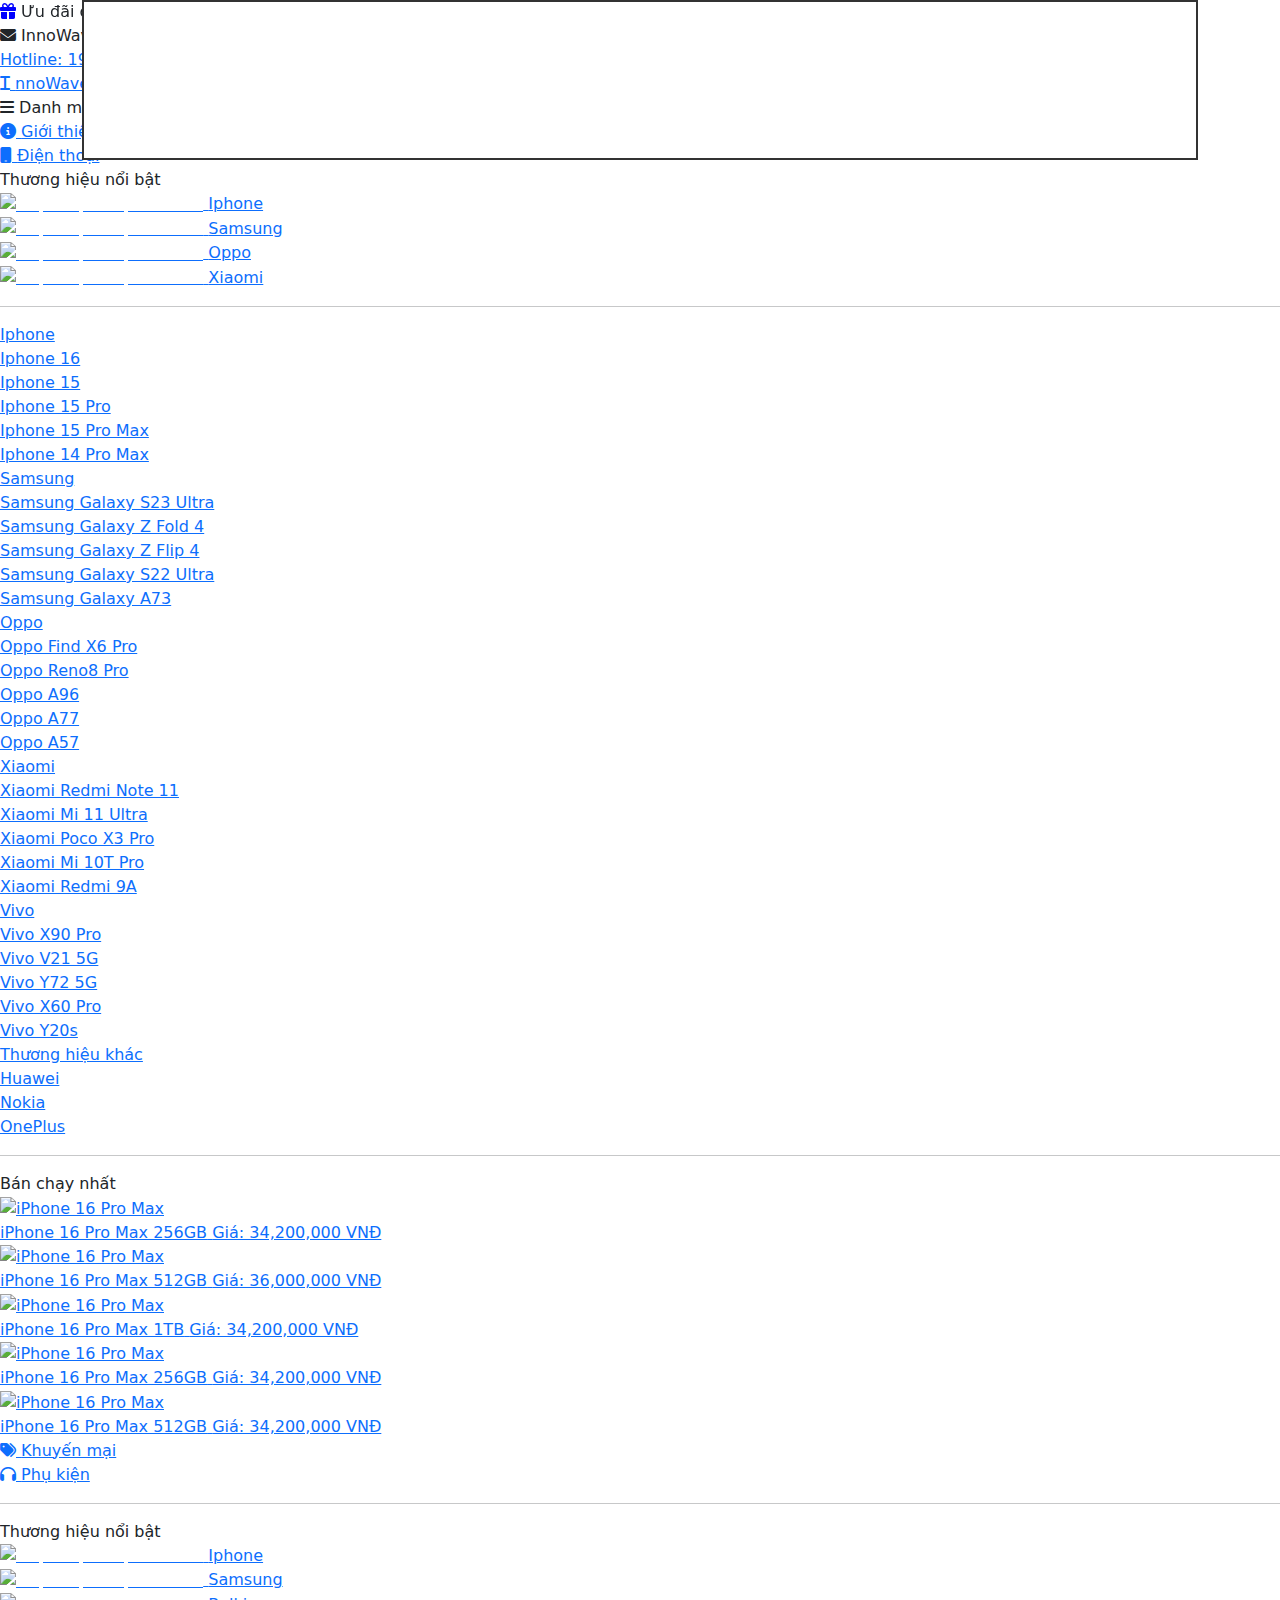
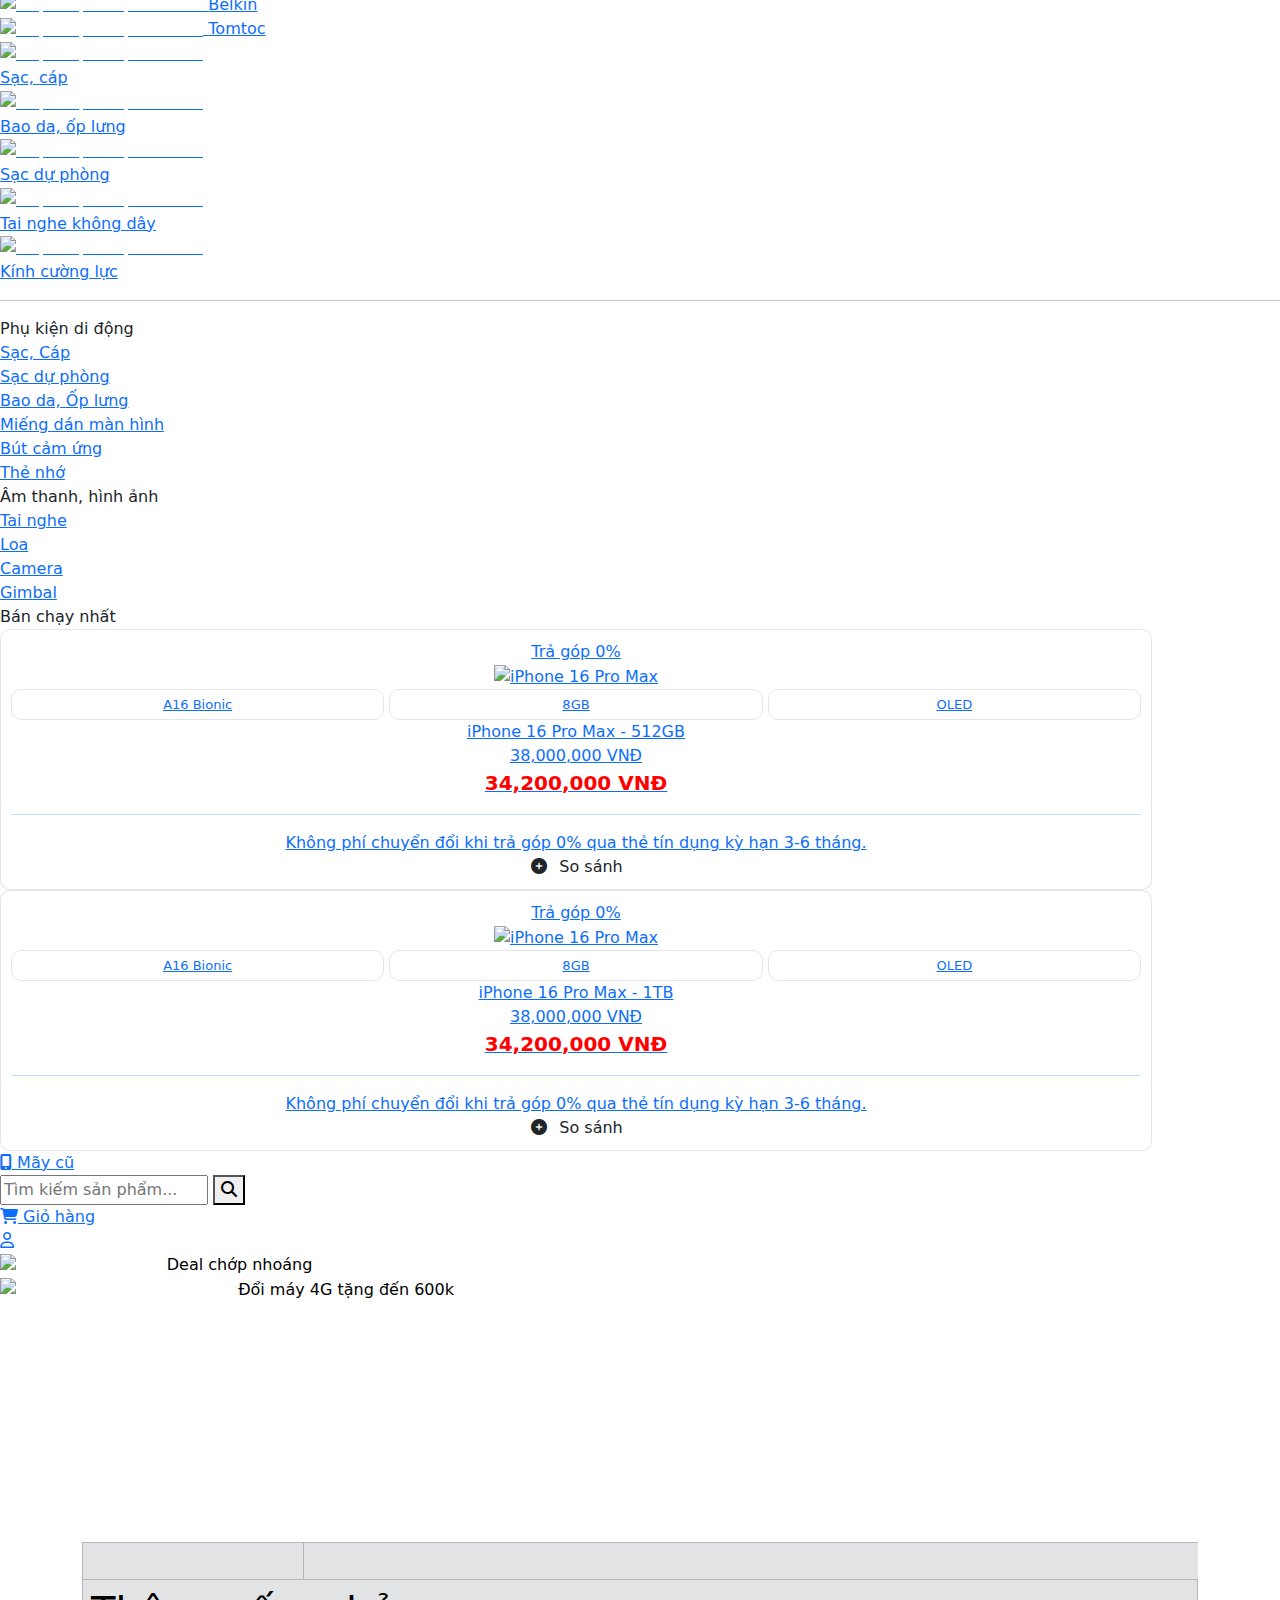
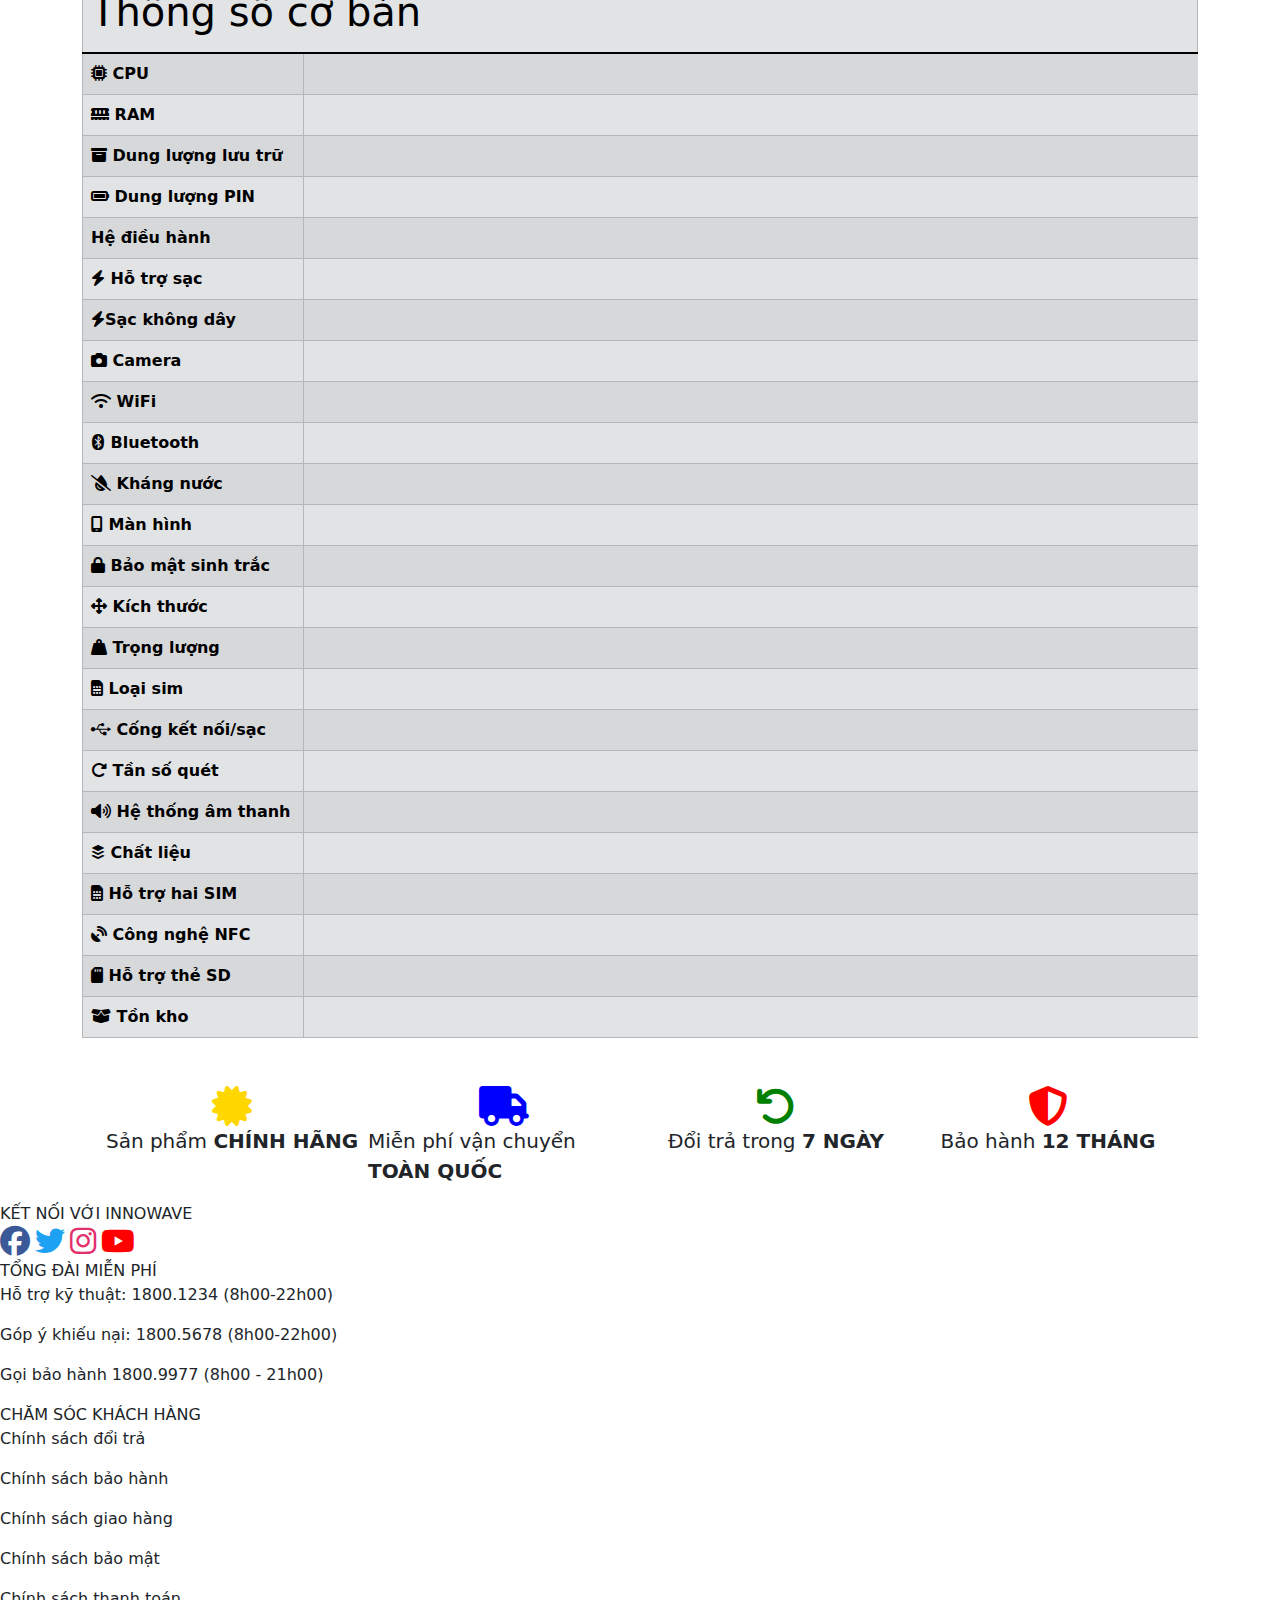
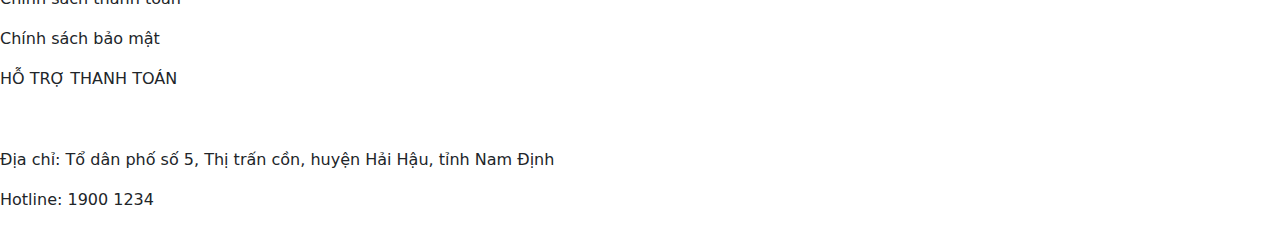
==== commit a25bee1c: "Merge branch 'compare' of https://github.com/crysdrag/shop into compare" ====
--- a/comparePhone.html
+++ b/comparePhone.html
@@ -802,7 +802,7 @@
             </div>
         </div>
         <div class="footer_row2">
-            <hr />
+            <hr style="color: white;">
             <div>
                 <div>
                     <div>
@@ -829,4 +829,4 @@
     <script src="js/compareBox.js"></script>
 </body>
 
-</html>+</html>
